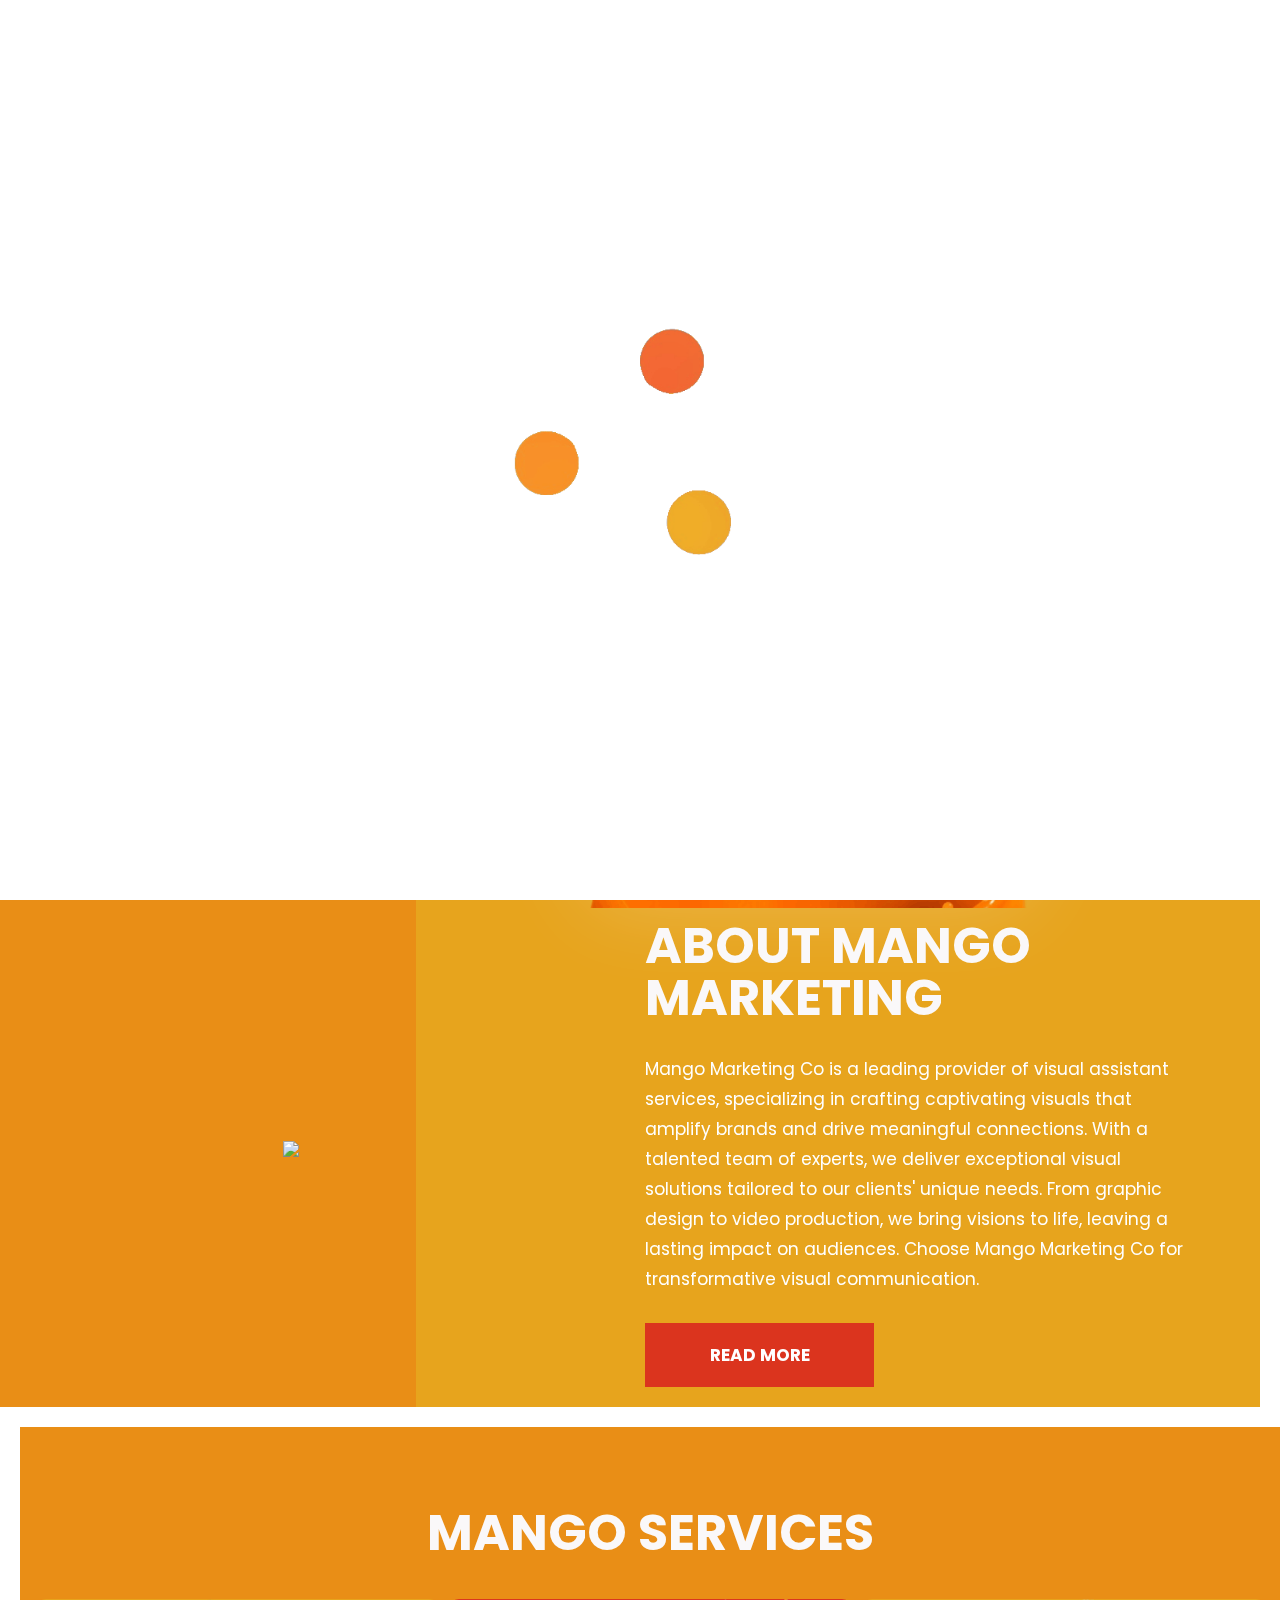
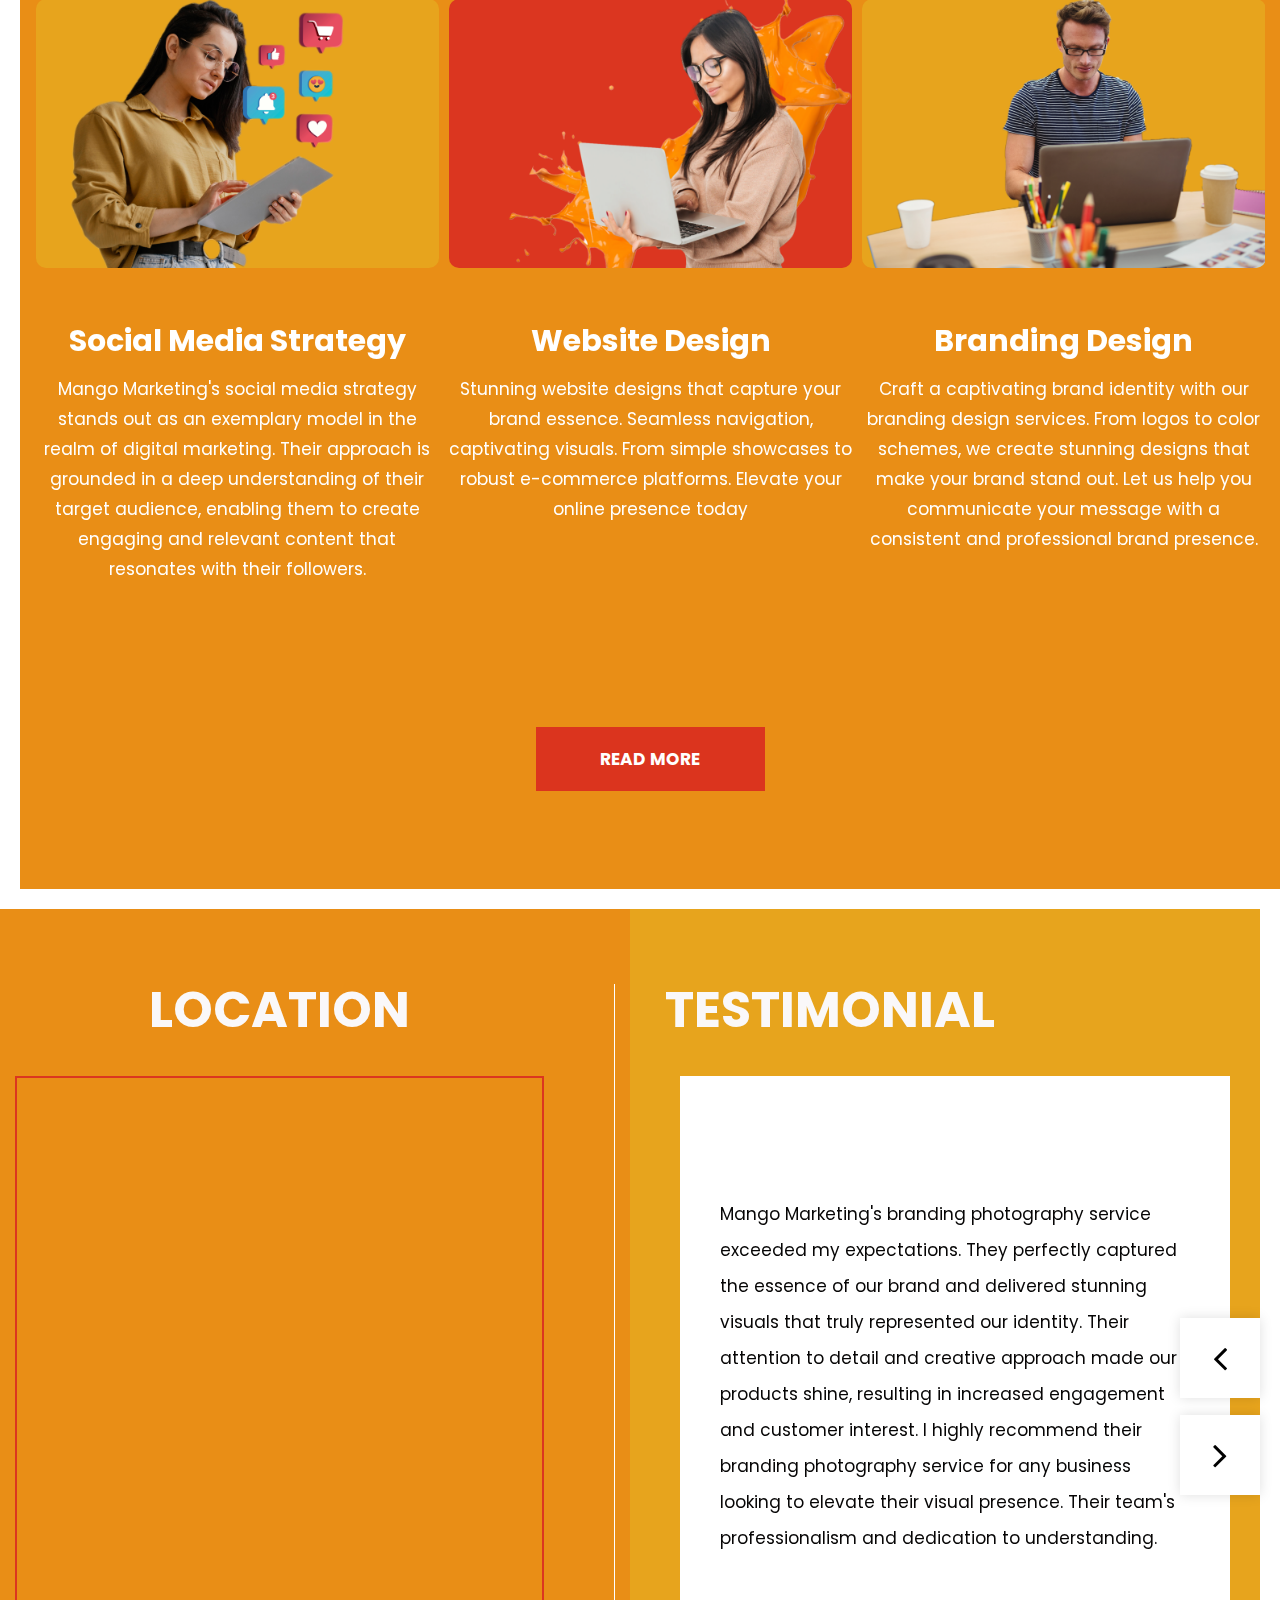
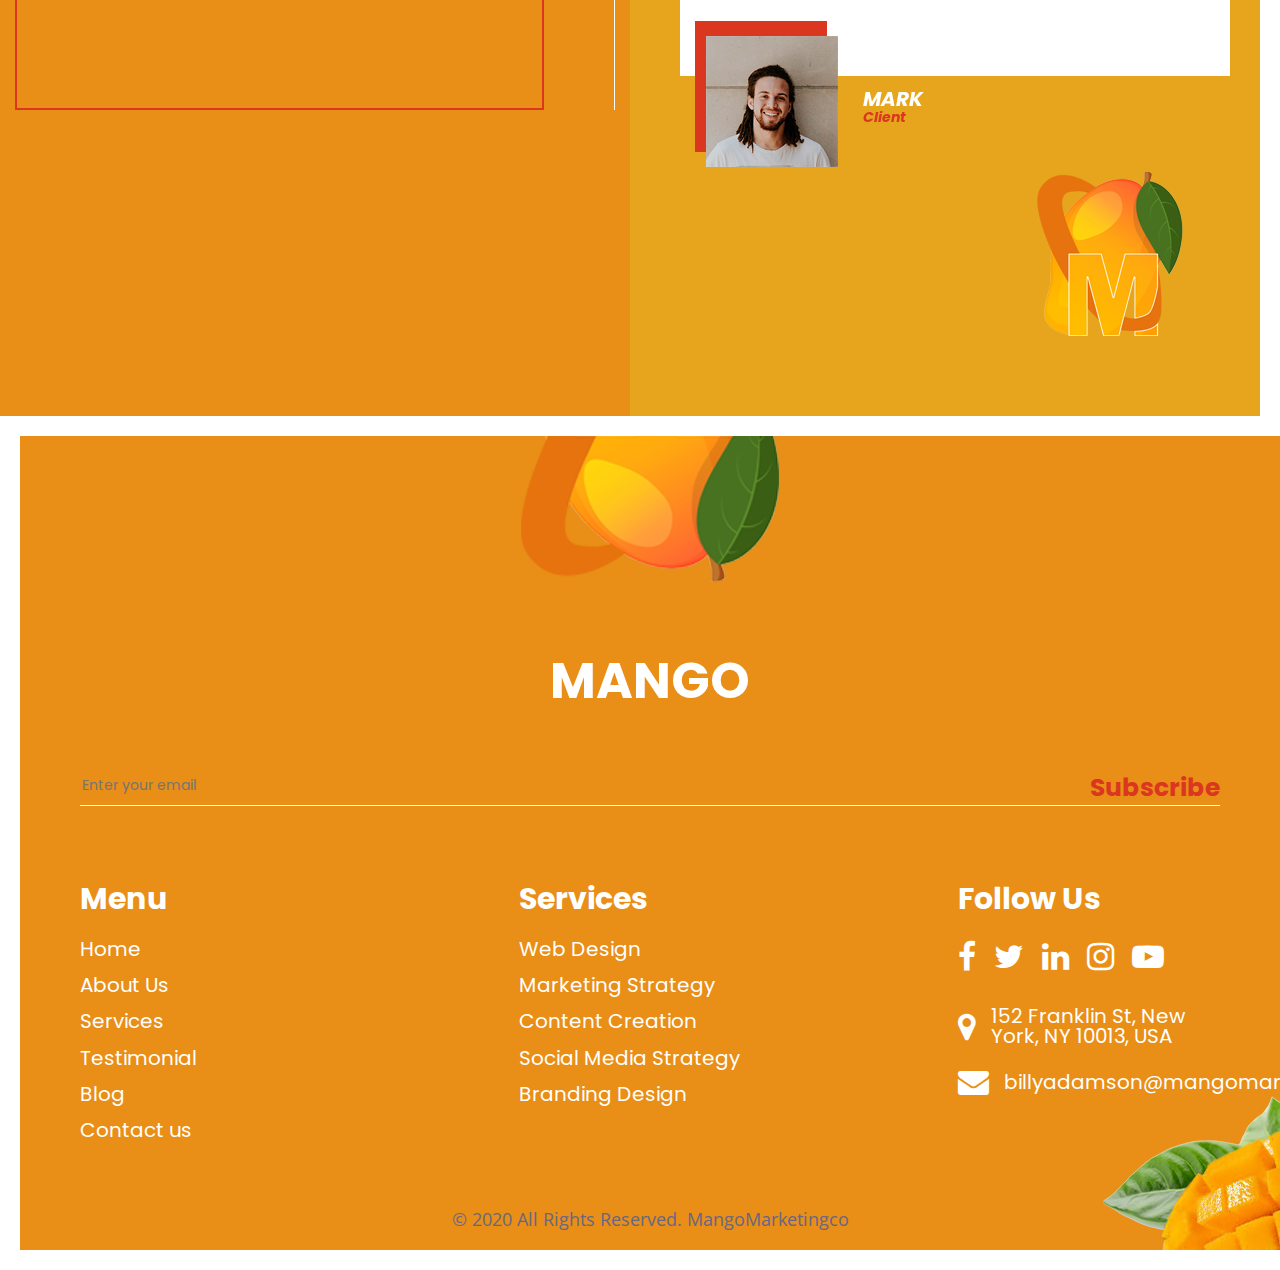
==== index.html @ a898ea61 "content update" ====
<!DOCTYPE html>
<html lang="en">
  <head>
    <!-- basic -->
    <meta charset="utf-8" />
    <meta http-equiv="X-UA-Compatible" content="IE=edge" />
    <!-- mobile metas -->
    <meta name="viewport" content="width=device-width, initial-scale=1" />
    <meta name="viewport" content="initial-scale=1, maximum-scale=1" />
    <!-- site metas -->
    <title>Mango Marketing</title>
    <meta name="keywords" content="" />
    <meta name="description" content="" />
    <meta name="author" content="" />
    <!-- bootstrap css -->
    <link rel="stylesheet" href="css/bootstrap.min.css" />
    <!-- style css -->
    <link rel="stylesheet" href="css/style.css" />
    <!-- Responsive-->
    <link rel="stylesheet" href="css/responsive.css" />
    <!-- fevicon -->
    <link rel="icon" href="images/mangologo.png" type="image/gif" />
    <!-- Scrollbar Custom CSS -->
    <link rel="stylesheet" href="css/jquery.mCustomScrollbar.min.css" />
    <link rel="stylesheet" href="css/owl.carousel.min.css" />

    <!-- Tweaks for older IEs-->
    <link
      rel="stylesheet"
      href="https://netdna.bootstrapcdn.com/font-awesome/4.0.3/css/font-awesome.css"
    />
    <link
      rel="stylesheet"
      href="https://cdnjs.cloudflare.com/ajax/libs/fancybox/2.1.5/jquery.fancybox.min.css"
      media="screen"
    />
    <link
      rel="stylesheet"
      href="https://rawgit.com/LeshikJanz/libraries/master/Bootstrap/baguetteBox.min.css"
    />
    <!--[if lt IE 9]>
      <script src="https://oss.maxcdn.com/html5shiv/3.7.3/html5shiv.min.js"></script>
      <script src="https://oss.maxcdn.com/respond/1.4.2/respond.min.js"></script
    ><![endif]-->
  </head>
  <!-- body -->
  <body class="main-layout">
    <!-- loader  -->
    <div class="loader_bg">
      <div class="loader"><img src="images/loading.gif" alt="#" /></div>
    </div>
    <!-- end loader -->
    <!-- header -->
    <div class="header">
      <div class="container-fluid">
        <div class="row d_flex">
          <div class="col-xl-1 col-lg-3 col-sm-2 col logo_section">
            <div class="full">
              <div class="center-desk">
                <div class="logo">
                  <a href="index.html">Mango</a>
                </div>
              </div>
            </div>
          </div>
          <div class="col-xl-7 col-lg-9 col-md-10 col-sm-12">
            <nav class="navigation navbar navbar-expand-md navbar-dark">
              <button
                class="navbar-toggler"
                type="button"
                data-toggle="collapse"
                data-target="#navbarsExample04"
                aria-controls="navbarsExample04"
                aria-expanded="false"
                aria-label="Toggle navigation"
              >
                <span class="navbar-toggler-icon"></span>
              </button>
              <div class="collapse navbar-collapse" id="navbarsExample04">
                <ul class="navbar-nav mr-auto">
                  <li class="nav-item active">
                    <a class="nav-link" href="index.html">Home</a>
                  </li>
                  <li class="nav-item">
                    <a class="nav-link" href="about.html">About</a>
                  </li>
                  <li class="nav-item">
                    <a class="nav-link" href="service.html">Service</a>
                  </li>
                  <li class="nav-item">
                    <a class="nav-link" href="testimonial.html">Testimonial</a>
                  </li>
                  <li class="nav-item">
                    <a class="nav-link" href="contact.html">Contact Us</a>
                  </li>
                  <li class="nav-item">
                    <a
                      class="nav-link"
                      style="background: transparent"
                      href="Javascript:void(0)"
                      ><i class="fa fa-search"></i
                    ></a>
                  </li>
                </ul>
              </div>
            </nav>
          </div>
          <div class="col-md-4 re_no">
            <ul class="infomaco">
              <li>
                <i class="fa fa-phone" aria-hidden="true"></i
                >billyadamson@mangomarketingco.site
              </li>
            </ul>
          </div>
        </div>
      </div>
    </div>
    <!-- end header inner -->
    <!-- end header -->
    <!-- top -->
    <div class="full_bg">
      <div class="slider_main">
        <div class="container">
          <div class="row">
            <div class="col-md-12">
              <!-- carousel code -->
              <div id="carouselExampleIndicators" class="carousel slide">
                <ol class="carousel-indicators">
                  <li
                    data-target="#carouselExampleIndicators"
                    data-slide-to="0"
                    class="active"
                  ></li>
                  <li
                    data-target="#carouselExampleIndicators"
                    data-slide-to="1"
                  ></li>
                  <li
                    data-target="#carouselExampleIndicators"
                    data-slide-to="2"
                  ></li>
                </ol>
                <div class="carousel-inner">
                  <!-- first slide -->
                  <div class="carousel-item active">
                    <div class="carousel-caption relative">
                      <div class="row d_flex">
                        <div class="col-md-5">
                          <div class="zon_text">
                            <h1
                              data-animation="animated bounceInLeft"
                              style="z-index: 1"
                            >
                              Mango<br />
                              Marketing
                            </h1>
                            <p data-animation="animated bounceInLeft">
                              In the dynamic and competitive business world,
                              success hinges upon visionary thinking that
                              anticipates market trends and identifies new
                              opportunities. Adapting swiftly to changing
                              landscapes and customer demands is crucial.
                            </p>
                            <button
                              class="btn btn-primary read_more bounceInLeft"
                              data-animation="animated bounceInLeft"
                            >
                              Read More
                            </button>
                            <button
                              class="btn btn-primary read_more bounceInLeft"
                              data-animation="animated bounceInLeft"
                            >
                              Apply Now
                            </button>
                          </div>
                        </div>
                        <div class="col-md-7">
                          <!-- <div class="coff_img">
                            <figure>
                              <img src="images/women2.png" alt="#" />
                            </figure>
                          </div> -->
                        </div>
                      </div>
                    </div>
                  </div>
                  <!-- second slide -->
                  <div class="carousel-item">
                    <div class="carousel-caption relative">
                      <div class="row d_flex">
                        <div class="col-md-5">
                          <div class="zon_text">
                            <h1
                              data-animation="animated bounceInLeft"
                              style="z-index: 1"
                            >
                              Mango<br />
                              Marketing
                            </h1>
                            <p data-animation="animated bounceInLeft">
                              In the dynamic and competitive business world,
                              success hinges upon visionary thinking that
                              anticipates market trends and identifies new
                              opportunities. Adapting swiftly to changing
                              landscapes and customer demands is crucial.
                            </p>
                            <button
                              class="btn btn-primary read_more bounceInLeft"
                              data-animation="animated bounceInLeft"
                            >
                              Read More
                            </button>
                            <button
                              class="btn btn-primary read_more bounceInLeft"
                              data-animation="animated bounceInLeft"
                            >
                              Apply Now
                            </button>
                          </div>
                        </div>
                        <div class="col-md-7">
                          <!-- <div class="coff_img">
                            <figure>
                              <img src="images/women2.png" alt="#" />
                            </figure>
                          </div> -->
                        </div>
                      </div>
                    </div>
                  </div>
                  <!-- third slide-->
                  <div class="carousel-item">
                    <div class="carousel-caption relative">
                      <div class="row d_flex">
                        <div class="col-md-5">
                          <div class="zon_text">
                            <h1
                              data-animation="animated bounceInLeft"
                              style="z-index: 1"
                            >
                              Mango<br />
                              Marketing
                            </h1>
                            <p data-animation="animated bounceInLeft">
                              In the dynamic and competitive business world,
                              success hinges upon visionary thinking that
                              anticipates market trends and identifies new
                              opportunities.
                            </p>
                            <button
                              class="btn btn-primary read_more bounceInLeft"
                              data-animation="animated bounceInLeft"
                            >
                              Read More
                            </button>
                            <button
                              class="btn btn-primary read_more bounceInLeft"
                              data-animation="animated bounceInLeft"
                            >
                              Apply Now
                            </button>
                          </div>
                        </div>
                        <div class="col-md-7">
                          <!-- <div class="coff_img">
                            <figure>
                              <img src="images/women2.png" alt="#" />
                            </figure>
                          </div> -->
                        </div>
                      </div>
                    </div>
                  </div>
                </div>
                <!-- controls -->
              </div>
            </div>
          </div>
        </div>
        <div class="coff_img">
          <figure>
            <img src="images/women2.png" alt="#" />
          </figure>
        </div>
      </div>
    </div>
    <!-- end banner -->
    <!-- about -->
    <div class="about">
      <div class="container">
        <div class="row d_flex grid">
          <div class="col-md-6">
            <div class="about_img text_align_center">
              <figure>
                <img src="images/aboutpic.png" alt="#" />
              </figure>
            </div>
          </div>
          <div class="col-md-6 order1">
            <div class="titlepage text_align_left">
              <h2>About Mango Marketing</h2>
              <p>
                Mango Marketing Co is a leading provider of visual assistant
                services, specializing in crafting captivating visuals that
                amplify brands and drive meaningful connections. With a talented
                team of experts, we deliver exceptional visual solutions
                tailored to our clients' unique needs. From graphic design to
                video production, we bring visions to life, leaving a lasting
                impact on audiences. Choose Mango Marketing Co for
                transformative visual communication.
              </p>
              <a class="read_more" href="about.html">Read More</a>
            </div>
          </div>
        </div>
      </div>
    </div>
    <!-- end about -->
    <!-- service -->
    <div class="service">
      <div class="container-fluid">
        <div class="row">
          <div class="col-md-12">
            <div class="titlepage text_align_center">
              <h2>Mango Services</h2>
            </div>
          </div>
        </div>
        <div class="row">
          <div class="col-sm-12">
            <div class="owl-carousel owl-theme">
              <div class="item">
                <div class="service_box text_align_center">
                  <div class="ser_img">
                    <figure><img src="images/ser_img1.png" alt="#" /></figure>
                  </div>
                  <h3>Website Design</h3>
                  <p>
                    Stunning website designs that capture your brand essence.
                    Seamless navigation, captivating visuals. From simple
                    showcases to robust e-commerce platforms. Elevate your
                    online presence today
                  </p>
                </div>
              </div>
              <div class="item">
                <div class="service_box text_align_center">
                  <div class="ser_img">
                    <figure>
                      <img
                        src="images/brandesign.png"
                        alt="#"
                        style="border-radius: 10px"
                      />
                    </figure>
                  </div>
                  <h3>Branding Design</h3>
                  <p>
                    Craft a captivating brand identity with our branding design
                    services. From logos to color schemes, we create stunning
                    designs that make your brand stand out. Let us help you
                    communicate your message with a consistent and professional
                    brand presence.
                  </p>
                </div>
              </div>
              <div class="item">
                <div class="service_box text_align_center">
                  <div class="ser_img">
                    <figure><img src="images/ser_img2.png" alt="#" /></figure>
                  </div>
                  <h3>Marketing Strategies</h3>
                  <p>
                    Maximize your marketing impact with our expert strategies.
                    Reach your target audience, drive growth, and increase brand
                    visibility. Tailored solutions for optimal ROI.
                  </p>
                </div>
              </div>
              <div class="item">
                <div class="service_box text_align_center">
                  <div class="ser_img">
                    <figure>
                      <img
                        src="images/BrandD.png"
                        alt="#"
                        style="border-radius: 10px"
                      />
                    </figure>
                  </div>
                  <h3>Branding Photography</h3>
                  <p>
                    We capture the essence of your brand through visually
                    captivating images. From product photography to lifestyle
                    shots and corporate headshots, our professional visuals
                    align with your brand identity, engaging your audience and
                    leaving a lasting impression.
                  </p>
                </div>
              </div>
              <div class="item">
                <div class="service_box text_align_center">
                  <div class="ser_img">
                    <figure><img src="images/social.png" alt="#" /></figure>
                  </div>
                  <h3>Social Media Strategy</h3>
                  <p>
                    Mango Marketing's social media strategy stands out as an
                    exemplary model in the realm of digital marketing. Their
                    approach is grounded in a deep understanding of their target
                    audience, enabling them to create engaging and relevant
                    content that resonates with their followers.
                  </p>
                </div>
              </div>
            </div>
          </div>
          <div class="col-md-12">
            <a class="read_more" href="service.html">Read More</a>
          </div>
        </div>
      </div>
    </div>
    <!-- end service -->
    <!-- section blue_bg -->
    <div class="section blue_bg">
      <div class="container-fluid">
        <div class="row">
          <!-- contact -->
          <div class="col-lg-6 col-md-12">
            <div class="contact">
              <div class="row">
                <div class="col-md-12">
                  <div class="titlepage text_align_center">
                    <h2>Location</h2>
                  </div>
                </div>
                <div class="col-md-12">
                  <div class="map-frame">
                    <iframe
                      src="https://www.google.com/maps/embed?pb=!1m18!1m12!1m3!1d3023.93632113094!2d-74.0078633!3d40.7194183!2m3!1f0!2f0!3f0!3m2!1i1024!2i768!4f13.1!3m3!1m2!1s0x89c259f55dde0981%3A0x5539daeee0fb374d!2s152%20Franklin%20St%2C%20New%20York%2C%20NY%2010013%2C%20USA!5e0!3m2!1sen!2sph!4v1685618231397!5m2!1sen!2sph"
                      width="600"
                      height="450"
                      style="border: 0"
                      allowfullscreen=""
                      loading="lazy"
                      referrerpolicy="no-referrer-when-downgrade"
                    ></iframe>
                  </div>
                </div>
              </div>
            </div>
          </div>
          <!-- contact -->
          <!-- testimonial section -->
          <div class="col-lg-6 col-md-12">
            <div class="testimonial">
              <div class="row">
                <div class="col-md-12">
                  <div class="titlepage text_align_left">
                    <h2>Testimonial</h2>
                  </div>
                </div>
              </div>
              <div class="row">
                <div class="col-md-12">
                  <div
                    id="myCarousel"
                    class="carousel slide testimonial_Carousel"
                    data-ride="carousel"
                  >
                    <ol class="carousel-indicators">
                      <li
                        data-target="#myCarousel"
                        data-slide-to="0"
                        class="active"
                      ></li>
                      <li data-target="#myCarousel" data-slide-to="1"></li>
                      <li data-target="#myCarousel" data-slide-to="2"></li>
                    </ol>
                    <div class="carousel-inner">
                      <div class="carousel-item active">
                        <div class="container">
                          <div class="carousel-caption">
                            <div class="row">
                              <div class="col-md-12">
                                <div class="testimonial_box text_align_left">
                                  <p>
                                    Mango Marketing's branding photography
                                    service exceeded my expectations. They
                                    perfectly captured the essence of our brand
                                    and delivered stunning visuals that truly
                                    represented our identity. Their attention to
                                    detail and creative approach made our
                                    products shine, resulting in increased
                                    engagement and customer interest. I highly
                                    recommend their branding photography service
                                    for any business looking to elevate their
                                    visual presence. Their team's
                                    professionalism and dedication to
                                    understanding.
                                  </p>
                                </div>
                              </div>
                              <div class="col-md-12">
                                <div class="testimonial_pro">
                                  <figure>
                                    <img src="images/test_pro.jpg" alt="#" />
                                  </figure>
                                  <h3>
                                    Mark<br /><span class="cust">Client</span>
                                  </h3>
                                </div>
                              </div>
                            </div>
                          </div>
                        </div>
                      </div>
                      <div class="carousel-item">
                        <div class="container">
                          <div class="carousel-caption">
                            <div class="row">
                              <div class="col-md-12">
                                <div class="testimonial_box text_align_left">
                                  <p>
                                    Working with Mango Marketing on our web
                                    design was a game-changer for our online
                                    presence. They seamlessly integrated our
                                    brand elements and created a visually
                                    appealing, user-friendly website that
                                    perfectly showcased our products and
                                    services. Their team's expertise and
                                    professionalism ensured a smooth development
                                    process, and the final result exceeded our
                                    expectations. We have seen a significant
                                    boost in website traffic and conversions
                                    since launching the new design.
                                  </p>
                                </div>
                              </div>
                              <div class="col-md-12">
                                <div class="testimonial_pro">
                                  <figure>
                                    <img src="images/american.png" alt="#" />
                                  </figure>
                                  <h3>
                                    Nicolas<br /><span class="cust"
                                      >Client</span
                                    >
                                  </h3>
                                </div>
                              </div>
                            </div>
                          </div>
                        </div>
                      </div>
                      <div class="carousel-item">
                        <div class="container">
                          <div class="carousel-caption">
                            <div class="row">
                              <div class="col-md-12">
                                <div class="testimonial_box text_align_left">
                                  <p>
                                    Mango Marketing's social media strategy
                                    helped us establish a strong online presence
                                    and connect with our target audience
                                    effectively. Their team crafted engaging
                                    content tailored to our brand and industry,
                                    resulting in increased follower growth and
                                    user engagement. They also provided valuable
                                    insights through analytics, enabling us to
                                    refine our approach and achieve tangible
                                    results. We are delighted with the impact
                                    their social media strategy has had on our
                                    business.
                                  </p>
                                </div>
                              </div>
                              <div class="col-md-12">
                                <div class="testimonial_pro">
                                  <figure>
                                    <img src="images/rika.png" alt="#" />
                                  </figure>
                                  <h3>
                                    Rika<br /><span class="cust">Client</span>
                                  </h3>
                                </div>
                              </div>
                            </div>
                          </div>
                        </div>
                      </div>
                      <div class="carousel-item">
                        <div class="container">
                          <div class="carousel-caption">
                            <div class="row">
                              <div class="col-md-12">
                                <div class="testimonial_box text_align_left">
                                  <p>
                                    Mango Marketing's marketing strategy
                                    transformed our business. Their team
                                    conducted a comprehensive analysis of our
                                    industry, competitors, and target market,
                                    enabling them to develop a tailored
                                    marketing plan that perfectly aligned with
                                    our goals. Their innovative ideas and
                                    strategic recommendations led to increased
                                    brand visibility, customer acquisition, and
                                    revenue growth. We highly recommend Mango
                                    Marketing's marketing strategy services to
                                    any business seeking to achieve measurable
                                    success.
                                  </p>
                                </div>
                              </div>
                              <div class="col-md-12">
                                <div class="testimonial_pro">
                                  <figure>
                                    <img src="images/director.png" alt="#" />
                                  </figure>
                                  <h3>
                                    Evenstone<br /><span class="cust"
                                      >Client</span
                                    >
                                  </h3>
                                </div>
                              </div>
                            </div>
                          </div>
                        </div>
                      </div>
                      <div class="carousel-item">
                        <div class="container">
                          <div class="carousel-caption">
                            <div class="row">
                              <div class="col-md-12">
                                <div class="testimonial_box text_align_left">
                                  <p>
                                    Mango Marketing's branding design services
                                    helped us create a cohesive and impactful
                                    brand identity. Their talented designers
                                    translated our vision into stunning visual
                                    assets, including logos, color palettes, and
                                    brand guidelines. The result was a
                                    consistent and memorable brand image that
                                    resonated with our customers. Mango
                                    Marketing's attention to detail, creativity,
                                    and commitment to delivering exceptional
                                    branding design solutions truly set them
                                    apart.
                                  </p>
                                </div>
                              </div>
                              <div class="col-md-12">
                                <div class="testimonial_pro">
                                  <figure>
                                    <img src="images/ceo.png" alt="#" />
                                  </figure>
                                  <h3>
                                    Clint<br /><span class="cust">Client</span>
                                  </h3>
                                </div>
                              </div>
                            </div>
                          </div>
                        </div>
                      </div>
                    </div>
                    <a
                      class="carousel-control-prev"
                      href="#myCarousel"
                      role="button"
                      data-slide="prev"
                    >
                      <i class="fa fa-angle-left" aria-hidden="true"></i>
                      <span class="sr-only">Previous</span>
                    </a>
                    <a
                      class="carousel-control-next"
                      href="#myCarousel"
                      role="button"
                      data-slide="next"
                    >
                      <i class="fa fa-angle-right" aria-hidden="true"></i>
                      <span class="sr-only">Next</span>
                    </a>
                  </div>
                </div>
                <div class="col-md-12">
                  <div class="coff">
                    <figure><img src="images/coff1.png" alt="#" /></figure>
                  </div>
                </div>
              </div>
            </div>
          </div>
          <!-- end testimonial section -->
        </div>
      </div>
    </div>
    <!-- end section blue_bg -->
    <!--  footer -->
    <footer>
      <div class="footer">
        <div class="container">
          <div class="row">
            <div class="col-md-12">
              <a class="logo_bottom" href="index.html">Mango</a>
            </div>
            <div class="col-md-12">
              <form class="form_subscri">
                <div class="row">
                  <div class="col-md-12">
                    <input
                      class="subsrib"
                      placeholder="Enter your email"
                      type="text"
                      name="Enter your email"
                    />
                  </div>
                  <div class="col-md-12">
                    <button class="subsci_btn">Subscribe</button>
                  </div>
                </div>
              </form>
            </div>
            <div class="col-lg-9 col-md-8">
              <div class="row">
                <div class="col-md-6">
                  <div class="infoma text_align_left">
                    <h3>Menu</h3>
                    <ul class="menu_bottom">
                      <li><a href="index.html">Home</a></li>
                      <li><a href="about.html">About Us</a></li>
                      <li><a href="service.html">Services</a></li>
                      <li><a href="testimonial.html">Testimonial</a></li>
                      <li><a href="blog.html">Blog</a></li>
                      <li><a href="contact.html">Contact us</a></li>
                    </ul>
                  </div>
                </div>
                <div class="col-md-6">
                  <div class="infoma text_align_left">
                    <h3>Services</h3>
                    <ul class="menu_bottom">
                      <li><a href="Javascript:void(0)">Web Design</a></li>
                      <li>
                        <a href="Javascript:void(0)">Marketing Strategy </a>
                      </li>
                      <li><a href="Javascript:void(0)">Content Creation</a></li>
                      <li>
                        <a href="Javascript:void(0)">Social Media Strategy</a>
                      </li>
                      <li><a href="Javascript:void(0)">Branding Design</a></li>
                    </ul>
                  </div>
                </div>
              </div>
            </div>
            <div class="col-lg-3 col-md-4">
              <div class="infoma">
                <h3>Follow Us</h3>
                <ul class="social_icon">
                  <li>
                    <a href="Javascript:void(0)"
                      ><i class="fa fa-facebook" aria-hidden="true"></i
                    ></a>
                  </li>
                  <li>
                    <a href="Javascript:void(0)"
                      ><i class="fa fa-twitter" aria-hidden="true"></i
                    ></a>
                  </li>
                  <li>
                    <a href="Javascript:void(0)"
                      ><i class="fa fa-linkedin" aria-hidden="true"></i
                    ></a>
                  </li>
                  <li>
                    <a href="Javascript:void(0)"
                      ><i class="fa fa-instagram" aria-hidden="true"></i
                    ></a>
                  </li>
                  <li>
                    <a href="Javascript:void(0)"
                      ><i class="fa fa-youtube-play" aria-hidden="true"></i
                    ></a>
                  </li>
                </ul>
                <ul class="conta">
                  <li>
                    <i class="fa fa-map-marker" aria-hidden="true"></i>152
                    Franklin St, New York, NY 10013, USA
                  </li>
                  <li>
                    <i class="fa fa-envelope" aria-hidden="true"></i
                    ><a href="Javascript:void(0)"
                      >billyadamson@mangomarketingco.site</a
                    >
                  </li>
                </ul>
              </div>
            </div>
          </div>
        </div>
        <div class="copyright">
          <div class="container">
            <div class="row">
              <div class="col-md-12">
                <p>
                  © 2020 All Rights Reserved.
                  <a href="#"> MangoMarketingco</a>
                </p>
              </div>
            </div>
          </div>
        </div>
      </div>
    </footer>
    <!-- end footer -->
    <!-- Javascript files-->
    <script src="js/jquery.min.js"></script>
    <script src="js/bootstrap.bundle.min.js"></script>
    <script src="js/jquery-3.0.0.min.js"></script>
    <!-- sidebar -->

    <script src="js/jquery.mCustomScrollbar.concat.min.js"></script>
    <script src="https://cdnjs.cloudflare.com/ajax/libs/baguettebox.js/1.8.1/baguetteBox.min.js"></script>
    <script src="js/owl.carousel.min.js"></script>
    <script src="js/custom.js"></script>
  </body>
</html>
---- css/style.css ----
/*--------------------------------------------------------------------- File Name: style.css ---------------------------------------------------------------------*/

/*--------------------------------------------------------------------- import Fonts ---------------------------------------------------------------------*/

@import url("https://fonts.googleapis.com/css?family=Open+Sans:400,600,600i,700,800&display=swap");
@import url("https://fonts.googleapis.com/css?family=Poppins:100,100i,200,200i,300,300i,400,400i,500,500i,600,600i,700,700i,800,800i,900,900i");
@import url("https://fonts.googleapis.com/css?family=Roboto:300,400,500,700,900&display=swap");

/*****---------------------------------------- 1) font-family: 'Rajdhani', sans-serif;
 2) font-family: 'Poppins', sans-serif;
 ----------------------------------------*****/

/*--------------------------------------------------------------------- import Files ---------------------------------------------------------------------*/

@import url(animate.min.css);
@import url(normalize.css);
@import url(icomoon.css);
@import url(font-awesome.min.css);
@import url(owl.carousel.min.css);
@import url(swiper.min.css);
@import url(slick.css);
@import url(jquery.fancybox.min.css);
@import url(jquery-ui.css);
@import url(nice-select.css);

/*--------------------------------------------------------------------- skeleton ---------------------------------------------------------------------*/

* {
  box-sizing: border-box !important;
}

.container {
  max-width: 1170px;
}

html {
  scroll-behavior: smooth;
}

body {
  color: #e98e16;
  font-size: 14px;
  font-family: "Poppins", sans-serif;
  line-height: 1.80857;
  font-weight: normal;
}

a {
  color: #1f1f1f;
  text-decoration: none !important;
  outline: none !important;
  -webkit-transition: all 0.3s ease-in-out;
  -moz-transition: all 0.3s ease-in-out;
  -ms-transition: all 0.3s ease-in-out;
  -o-transition: all 0.3s ease-in-out;
  transition: all 0.3s ease-in-out;
}

h1,
h2,
h3,
h4,
h5,
h6 {
  letter-spacing: 0;
  font-weight: normal;
  position: relative;
  padding: 0;
  font-weight: normal;
  line-height: normal;
  color: #faf8f9;
  margin: 0;
}

h1 {
  font-size: 24px;
}

h2 {
  font-size: 22px;
}

h3 {
  font-size: 18px;
}

h4 {
  font-size: 16px;
}

h5 {
  font-size: 14px;
}

h6 {
  font-size: 13px;
}

*,
*::after,
*::before {
  -webkit-box-sizing: border-box;
  -moz-box-sizing: border-box;
  box-sizing: border-box;
}

h1 a,
h2 a,
h3 a,
h4 a,
h5 a,
h6 a {
  color: #212121;
  text-decoration: none !important;
  opacity: 1;
}

button:focus {
  outline: none;
}

ul,
li,
ol {
  margin: 0px;
  padding: 0px;
  list-style: none;
}

p {
  margin: 0px;
  font-weight: 400;
  font-size: 17px;
  line-height: 24px;
}

a {
  color: #222222;
  text-decoration: none;
  outline: none !important;
}

a,
.btn {
  text-decoration: none !important;
  outline: none !important;
  -webkit-transition: all 0.3s ease-in-out;
  -moz-transition: all 0.3s ease-in-out;
  -ms-transition: all 0.3s ease-in-out;
  -o-transition: all 0.3s ease-in-out;
  transition: all 0.3s ease-in-out;
}

img {
  max-width: 100%;
  height: auto;
}

:focus {
  outline: 0;
}

.btn-custom {
  margin-top: 20px;
  background-color: transparent !important;
  border: 2px solid #ddd;
  padding: 12px 40px;
  font-size: 16px;
}

.lead {
  font-size: 18px;
  line-height: 30px;
  color: #767676;
  margin: 0;
  padding: 0;
}

.form-control:focus {
  border-color: #ffffff !important;
  box-shadow: 0 0 0 0.2rem rgba(255, 255, 255, 0.25);
}

.navbar-form input {
  border: none !important;
}

.badge {
  font-weight: 500;
}

blockquote {
  margin: 20px 0 20px;
  padding: 30px;
}

button {
  border: 0;
  margin: 0;
  padding: 0;
  cursor: pointer;
}

.full {
  float: left;
  width: 100%;
}

.full {
  width: 100%;
  float: left;
  margin: 0;
  padding: 0;
}

/**-- heading section --**/

/*---------------------------- preloader area ----------------------------*/

.loader_bg {
  position: fixed;
  z-index: 9999999;
  background: #fff;
  width: 100%;
  height: 100%;
}

.loader {
  height: 100%;
  width: 100%;
  position: absolute;
  left: 0;
  top: 0;
  display: flex;
  justify-content: center;
  align-items: center;
}

.loader img {
  width: 280px;
}

.titlepage {
  padding-bottom: 40px;
}

.titlepage h2 {
  font-size: 50px;
  color: #faf8f9;
  line-height: 52px;
  font-weight: bold;
  text-transform: uppercase;
  padding: 0;
  display: inline-block;
}

.d_flex {
  display: flex;
  align-items: center;
  flex-wrap: wrap;
}

.read_more {
  font-size: 17px;
  background-color: #db341e;
  color: #fff;
  line-height: 64px;
  width: 100%;
  max-width: 229px;
  text-align: center;
  display: inline-block;
  transition: ease-in all 0.5s;
  font-weight: bold;
  border-radius: 0;
  border: inherit;
  height: 64px;
  text-transform: uppercase;
}

.read_more:hover {
  background: #000000;
  color: #fff;
  transition: ease-in all 0.5s;
}

.text_align_left {
  text-align: left;
}

.text_align_right {
  text-align: right;
}

.text_align_center {
  text-align: center;
}

/*-- header --*/

.header {
  background: transparent;
  width: 100%;
  padding: 0 30px;
  position: absolute;
}

.logo a {
  color: #fff !important;
  font-size: 25px;
  text-transform: uppercase;
  font-weight: bold;
  line-height: 30px;
  height: 50px !important;
  display: block;
  text-align: left;
  padding-top: 36px;
}

ul.infomaco {
  padding-top: 41px;
  display: flex;
  justify-content: flex-end;
  flex-wrap: wrap;
}

ul.infomaco li {
  color: #fff;
  padding-right: 25px;
  display: flex;
  align-items: center;
  flex-wrap: wrap;
  font-size: 16px;
}

ul.infomaco li:last-child {
  padding-right: 0;
}

ul.infomaco li i {
  padding-right: 10px;
  color: #fff;
}

ul.infomaco li a {
  color: #fff;
}

.navigation.navbar {
  float: left;
  padding: 0;
}

.navigation.navbar-dark .navbar-nav .nav-link {
  padding: 50px 23px 10px 23px;
  color: #fff;
  font-size: 14px;
  line-height: 15px;
  font-weight: bold;
  text-transform: uppercase;
}

.navigation.navbar-dark .navbar-nav .nav-link:focus,
.navigation.navbar-dark .navbar-nav .nav-link:hover {
  background: #db341e;
}

.navigation.navbar-dark .navbar-nav .active > .nav-link,
.navigation.navbar-dark .navbar-nav .nav-link.active,
.navigation.navbar-dark .navbar-nav .nav-link.show,
.navigation.navbar-dark .navbar-nav .show > .nav-link {
  background: #db341e;
}

.di_no {
  display: none;
}

/** end header **/

/** banner section **/

.full_bg {
  background-image: linear-gradient(to right, #e7a41d 67%, #e98e16 33%);
  border: #fff solid 20px;
  border-top: inherit;
  border-right: inherit;
  height: 100vh;
}

.slider_main {
  padding-top: 10%;
  height: 100%;
}

.carousel-caption h1 {
  animation-delay: 1s;
}

.carousel-caption p {
  animation-delay: 2s;
}

.carousel-caption button {
  animation-delay: 3s;
}

.zon_text {
  max-width: 439px;
  float: right;
}

.coff_img img{
  height: 700px;
  right: 10px;
  position: absolute;
  top: 208px;
}

@media screen and (max-width: 768px) {
  .coff_img img{
    content: "";
    display: none;
  }
}

.zon_text h1 {
  text-align: left;
  font-size: 121px;
  line-height: 120px;
  color: #fff;
  font-weight: bold;
  padding-bottom: 48px;
  text-transform: uppercase;
}

.zon_text p {
  text-align: left;
  padding: 0;
  font-size: 17px;
  line-height: 25px;
  color: #fff;
  font-weight: 400;
  padding-bottom: 50px;
}

.zon_text .read_more {
  max-width: 200px;
  float: left;
  margin-right: 10px;
}

.zon_text .btn-primary.focus,
.btn-primary {
  padding: 0;
}

.zon_text .btn-primary.focus,
.btn-primary:focus {
  box-shadow: inherit;
}

.zon_text .carousel-caption button {
  margin-top: 0;
}

.coff_img figure {
  margin: 0;
}

.coff_img figure img {
  filter: drop-shadow(0px 0px 41px #fff3);
}

.relative {
  left: 0;
  right: 0;
  text-align: center;
  position: inherit;
}

.carousel-item {
  height: 100%;
  width: 100%;
}

.slider_main .carousel-indicators {
  display: none;
}

#carouselExampleIndicators .carousel-control-prev {
  top: 20% !important;
  left: -15px;
}

#carouselExampleIndicators .carousel-control-next {
  right: inherit;
  left: -15px;
  top: 40% !important;
}

@media screen and (max-width:768px) {
     #carouselExampleIndicators .carousel-control-prev {
          top: 200% !important;
          left: 290px;
        }
     #carouselExampleIndicators .carousel-control-next {
          right: inherit;
          left: 290px;
          top: 50% !important;
        }  
}

@media screen and (max-width: 768px) {
  #carouselExampleIndicators .carousel-control-next:focus,
  #carouselExampleIndicators .carousel-control-next:hover,
  #carouselExampleIndicators .carousel-control-prev:focus,
  #carouselExampleIndicators .carousel-control-prev:hover {
    background-color: #db341e;
    color: #fff;
    height: 40px;
  }

}

#carouselExampleIndicators .carousel-control-prev,
#carouselExampleIndicators .carousel-control-next {
  width: 89px;
  height: 89px;
  background-color: #ffffff;
  color: #000000;
  font-size: 45px;
  opacity: 1;
  top: 100%;
}

@media screen and (max-width:768px) {
     #carouselExampleIndicators .carousel-control-prev,
     #carouselExampleIndicators .carousel-control-next {
     height: 40px;
     background-color: #ffffff;
     color: #000000;
     font-size: 45px;
     opacity: 1;
     top: 100%;
     }
}


#carouselExampleIndicators .carousel-control-next:focus,
#carouselExampleIndicators .carousel-control-next:hover,
#carouselExampleIndicators .carousel-control-prev:focus,
#carouselExampleIndicators .carousel-control-prev:hover {
  background-color: #db341e;
  color: #fff;
}

/** end banner section **/

/** about section **/

.about {
  background: linear-gradient(to left, #e7a41d 67%, #e98e16 33%);
  border: #fff solid 20px;
  border-top: inherit !important;
  border-left: inherit !important;
  padding-top: 20px;
  padding-bottom: 20px;
}

.about .titlepage {
  padding-bottom: 0;
}

.about .titlepage h2 {
  padding-bottom: 30px;
}

.about .titlepage p {
  font-weight: 400;
  font-size: 17px;
  line-height: 30px;
  color: #fff;
  padding-bottom: 29px;
}

.about_img {
  padding-right: 40px;
  margin-left: -40px;
}

.about_img figure {
  margin: 0;
}

.about_img figure img {
  max-width: 100%;
}

.about .read_more {
  display: block;
}

/** end about section **/

/** service **/

.service {
  background:  #e98e16;
  border-left: #fff solid 20px;
  padding-bottom: 98px;
  padding-top: 80px;
}

.service .titlepage {
  padding-bottom: 40px;
}

.service .titlepage p {
  line-height: 30px;
  color: #fff;
  padding-top: 15px;
}

.service_box {
  margin-bottom: 50px;
}

.ser_img {
  background: #e7a41d;
  border-radius: 10px;
}

.ser_img figure {
  margin: 0;
}

.ser_img figure img {
  max-width: 100%;
}

.service_box h3 {
  color: #fff;
  font-size: 30px;
  font-weight: bold;
  padding-top: 50px;
}

.service_box p {
  padding-top: 10px;
  color: #fff;
  line-height: 30px;
}

.owl-item.active.center {
  transform: scale(1) !important;
}

.owl-item.active.center .ser_img {
  background: #db3620;
}

/* .owl-item.active {
  transform: scale(0.8) !important;
} */

/* .owl-carousel .owl-nav.disabled {
  display: inherit !important;
  position: absolute;
  left: -15px !important;
  top: 84%;
} */

/* .owl-nav.disabled .owl-prev {
  left: 0 !important;
  position: absolute !important;
  top: 108% !important;
}

.owl-nav.disabled .owl-prev,
.owl-nav.disabled .owl-next {
  width: 89px;
  height: 89px;
  background-color: #ffffff !important;
  color: #000000;
  font-size: 60px !important;
  line-height: 30px !important;
  opacity: 1;
} */

.service .read_more {
  margin: 0 auto;
  display: block;
}

/** end service **/

/** section blue_bg **/

.blue_bg {
  background:linear-gradient(to left, #e7a41d 50%, #e98e16 50%);
  padding-top: 75px;
  padding-bottom: 80px;
  border: #fff solid 20px;
  border-bottom: inherit !important;
  border-left: inherit !important;
}

/** contact **/

.contact {
  padding-right: 70px;
  border-right: #fff solid 1px;
}

.main_form {
  width: 100%;
  padding: 1rem;
  border-style: solid;
  border-width: 1px;
  border-color: #db341e;
}

.main_form .contactus {
  padding: 0px 30px;
  margin-bottom: 33px;
  width: 100%;
  height: 74px;
  background: #fff;
  color: #626262;
  font-size: 17px;
  font-weight: normal;
  border: inherit;
  border-radius: 5px;
}

.main_form .textarea {
  margin-bottom: 33px;
  width: 100%;
  background: #fff;
  color: #626262;
  font-size: 17px;
  font-weight: normal;
  padding: 74px 30px 10px 30px;
  height: 178px;
  border: inherit;
  border-radius: 5px;
}

.main_form .send_btn {
  font-size: 17px;
  transition: ease-in all 0.5s;
  background-color: #db3620;
  text-transform: uppercase;
  color: #fff;
  max-width: 236px;
  width: 100%;
  display: block;
  margin-top: 17px !important;
  font-weight: bold;
  height: 80px;
  margin: 0 auto;
  border-radius: 60px;
  line-height: 80px;
}

.main_form .send_btn:hover {
  background-color: #fff;
  transition: ease-in all 0.5s;
  color: #db3620;
}

#request *::placeholder {
  color: #626262;
  opacity: 1;
}

/** end contact **/

/** testimonial section **/

.testimonial {
  padding-left: 20px;
}

.testimonial .titlepage {
  padding-bottom: 40px;
}

.testimonial_box p {
  background: #fff;
  padding: 120px 40px;
  color: #060505;
  font-size: 17px;
  line-height: 36px;
  display: inline-block;
  font-weight: 400;
}

.testimonial_Carousel .carousel-caption {
  position: inherit;
  padding: 0;
}

.testimonial_pro {
  display: flex;
  align-items: center;
  text-align: left;
  flex-wrap: wrap;
  padding-left: 26px;
  margin-top: -40px;
}

.testimonial_pro h3 {
  padding-top: 10px;
  color: #fff;
  font-size: 20px;
  line-height: 16px;
  font-weight: bold;
  text-transform: uppercase;
  font-style: italic;
  padding-left: 25px;
}

.cust {
  color: #db3620;
  text-transform: initial;
  font-size: 14px;
  font-weight: bold;
  font-style: italic;
  line-height: 10px;
}

.testimonial_pro figure {
  margin: 0;
}

.testimonial_pro figure img {
  max-width: 100%;
  text-align: center;
  box-shadow: -11px -15px 0px 0px #db3620;
}

#myCarousel .carousel-indicators {
  display: none;
}

#myCarousel .carousel-caption {
  position: inherit;
  padding: 0;
}

#myCarousel .carousel-indicators {
  display: none;
}

#myCarousel .carousel-control-prev,
#myCarousel .carousel-control-next {
  width: 80px;
  height: 80px;
  background-color: #fff;
  color: #000000;
  font-size: 40px;
  opacity: 1;
  top: 49%;
  box-shadow: #00000021 0 0 12px 0px;
}

#myCarousel .carousel-control-prev {
  left: inherit;
  right: -15px;
  top: 35%;
}

#myCarousel .carousel-control-next {
  right: -15px;
}

#myCarousel .carousel-control-next:focus,
#myCarousel .carousel-control-next:hover,
#myCarousel .carousel-control-prev:focus,
#myCarousel .carousel-control-prev:hover {
  color: #000000;
  background-color: #db3620;
}

.coff {
  text-align: right;
}

.coff figure {
  margin: 0;
}

/** end testimonial section **/

/** end section blue_bg **/

/** footer **/

.footer {
  padding-top: 220px;
  background: #e98e16;
  border: #fff solid 20px;
  border-right: 0 !important;
  position: relative;
}

.footer:before {
  position: absolute;
  content: "";
  background: url(../images/footer_be1.png);
  width: 344px;
  height: 157px;
  background-repeat: no-repeat;
  top: 0;
  margin: 0 auto;
  left: 0;
  right: 0;
}

.footer:after {
  position: absolute;
  content: "";
  background: url(../images/footer_af1.png);
  width: 177px;
  height: 154px;
  background-repeat: no-repeat;
  bottom: 0;
  right: 0;
}

.logo_bottom {
  text-align: center;
  color: #fff !important;
  font-size: 50px;
  text-transform: uppercase;
  font-weight: bold;
  line-height: 50px;
  height: 50px !important;
  display: block;
  margin-bottom: 60px;
}

.form_subscri {
  margin-bottom: 50px;
}

.subsrib {
  width: 100%;
  height: 40px;
  background: transparent;
  color: #ffffff;
  font-size: 14px;
  font-weight: normal;
  border: inherit;
  border-bottom: #fff solid 1px;
  padding-right: 143px;
}

.subsci_btn {
  font-size: 25px;
  transition: ease-in all 0.5s;
  background-color: transparent;
  color: #db3620;
  display: block;
  font-weight: bold;
  float: right;
  line-height: 25px;
  position: absolute;
  top: -31px;
  right: 15px;
}

.subsci_btn:hover {
  transition: ease-in all 0.5s;
  color: #fff;
}

.infoma h3 {
  padding-top: 30px;
  text-align: left;
  font-weight: bold;
  font-size: 30px;
  line-height: 24px;
  color: #fff;
  padding-bottom: 20px;
}

ul.menu_bottom li {
  display: block;
}

ul.menu_bottom li a {
  color: #fff;
  font-size: 20px;
}

@media screen and (max-width:768px) {
  
ul.menu_bottom li a {
  color: #fff;
  font-size: 15px;
}
}

ul.menu_bottom li a:hover {
  color: #db3620;
}

ul.social_icon {
  display: block;
  text-align: left;
  padding-top: 10px;
}

ul.social_icon li {
  display: inline-block;
  margin-right: 14px;
}

ul.social_icon li:last-child {
  margin-right: 0;
}

ul.social_icon li a {
  display: flex;
  align-items: center;
  justify-content: center;
  color: #fff;
}

ul.social_icon li a i {
  font-size: 32px;
  transition: ease-in all 0.5s;
}

ul.social_icon li a:hover {
  color: #db3620;
  transition: ease-in all 0.5s;
}

ul.conta {
  padding-top: 30px;
}

ul.conta li {
  color: #fff;
  text-align: left;
  padding-bottom: 20px;
  font-size: 20px;
  line-height: 20px;
  display: flex;
  align-items: center;
}

@media screen and (max-width:768px) {
  ul.conta li{
    font-size: 15px;
  }
}

ul.conta li:last-child {
  padding-right: 0;
}

ul.conta li i {
  padding-right: 15px;
  text-align: center;
  font-size: 31px;
  color: #fff;
}

ul.conta li a {
  color: #fff;
}

/*subscribe*/

.form_subscri h3 {
  color: #ffffff;
  font-size: 17px;
  text-align: left;
  font-weight: 600;
  padding: 20px 0 2px 0;
}

/* end subscribe*/

.copyright {
  margin-top: 60px;
  padding-bottom: 20px;
}

.copyright p {
  font-family: "Open Sans", sans-serif;
  color: #686784;
  font-size: 18px;
  line-height: 22px;
  text-align: center;
  font-weight: normal;
}

.copyright a {
  color: #686784;
}

.copyright a:hover {
  color: #db3620;
}

/** end footer **/

/**  inner page css **/

.inner_page .header {
  background: linear-gradient(to left, #e7a41d 67%, #e98e16 33%);
  padding-bottom: 44px;
  position: inherit;
}

.inner_page .contact {
  padding-right: 0;
  border: inherit;
}

.inner_page .about,
.inner_page .service {
  border-top: #fff solid 20px !important;
}

.inner_page .testimonial .titlepage {
  text-align: center;
}

/** blog **/

.blog {
  background: #e98e16;
  padding-top: 75px;
  padding-bottom: 80px;
  border: #fff solid 20px;
  border-bottom: inherit !important;
  border-left: inherit !important;
}

.blog .titlepage p {
  line-height: 30px;
  color: #fff;
  padding-top: 15px;
}

.whitebg {
  color: #fff;
}

.blog-box {
  background: #fff;
  margin-bottom: 30px;
}

.blog-box figure {
  margin: 0;
  background: #fff;
  transition: ease-in all 0.4s;
  overflow: hidden;
  position: relative;
}

.blog-box figure img {
  width: 100%;
  -webkit-transition: 0.4s ease;
  transition: 0.4s ease;
}

.blog-box figure img:hover {
  opacity: 0.7;
  transition: ease-in all 0.4s;
  -webkit-transform: scale(1.08);
  transform: scale(1.08);
}

.blog_text {
  padding: 30px 20px;
}

.blog_text h3 {
  color: #000;
  font-size: 20px;
  font-weight: bold;
  padding-bottom: 15px;
}

.comment {
  display: flex;
  justify-content: space-between;
  flex-wrap: wrap;
}

.comment a i {
  padding-right: 10px;
}

.comment a {
  color: #000;
  font-size: 16px;
  font-weight: 500;
}

.comment a:hover {
  color: #02306f;
}

.blog_text p {
  margin-top: 15px;
  padding-top: 15px;
  border-top: #02306f solid 1px;
}

.date {
  padding: 16px 17px;
  position: absolute;
  bottom: 0px;
  background: #db3620;
  left: 0;
  right: 0;
  width: 203px;
  margin: 0 auto;
  text-align: center;
  border-radius: 31px;
  transition: 0.4s ease;
}

.date h3 {
  color: #fff;
  font-size: 19px;
  font-weight: 500;
  text-transform: uppercase;
  line-height: 18px;
}


iframe{
  max-width: 100%;
  height: 70vh;
  width: 100%;
  display: flex;
  justify-content: center;

}

.map-frame{
  border-style: solid;
  border-width: 2px;
  border-color: #db3620;
}

@media screen and (max-width:768px) {
  iframe{
    max-width: 100%;
    height: 50vh;
    width: 100%;
    display: flex;
    justify-content: center;
  
  }
}

/** end blog **/
---- css/responsive.css ----
/*--------------------------------------------------------------------- File Name: responsive.css ---------------------------------------------------------------------*/

@media (min-width: 1200px) and (max-width: 1342px) {
    .navigation.navbar-dark .navbar-nav .nav-link {
        padding: 50px 18px 10px 18px;
    }
}

@media (min-width: 992px) and (max-width: 1199px) {
    .navigation.navbar-dark .navbar-nav .nav-link {
        padding: 50px 20px 10px 20px;
    }
    .re_no {
        display: none;
    }
    .zon_text h1 {
        font-size: 86px;
        line-height: 90px;
    }
    .zon_text .read_more {
        max-width: 173px;
    }
    #carouselExampleIndicators .carousel-control-prev,
    #carouselExampleIndicators .carousel-control-next {
        top: 104%;
    }
    .titlepage h2 {
        font-size: 44px;
    }
    ul.conta li {
        font-size: 16px;
    }
}

@media (min-width: 768px) and (max-width: 991px) {
    .navigation.navbar-dark .navbar-nav .nav-link {
        padding: 50px 12px 10px 12px;
    }
    .re_no {
        display: none;
    }
    .slider_main {
        padding-top: 17%;
    }
    .coff_img {
        padding-right: 0;
    }
    .zon_text {
        float: inherit;
    }
    .zon_text h1 {
        font-size: 67px;
        line-height: 69px;
    }
    .zon_text .read_more {
        max-width: 129px;
    }
    #carouselExampleIndicators .carousel-control-prev,
    #carouselExampleIndicators .carousel-control-next {
        top: 107%;
    }
    .contact {
        border: inherit;
        padding-right: 0px;
    }
    .testimonial {
        padding-left: 0px;
        padding-top: 80px;
    }
    .testimonial .titlepage {
        text-align: center;
    }
    .titlepage h2 {
        font-size: 34px;
        line-height: 35px;
    }
    .service_box h3 {
        font-size: 27px;
    }
    ul.conta li {
        font-size: 16px;
    }
}

@media (min-width: 576px) and (max-width: 767px) {
    .logo a {
        padding-top: 26px;
    }
    .re_no {
        display: none;
    }
    .slider_main {
        padding-top: 25%;
    }
    .zon_text {
        float: inherit;
        max-width: inherit;
    }
    .zon_text h1 {
        font-size: 90px;
        line-height: 89px;
    }
    .owl-nav {
        display: none;
    }
    #carouselExampleIndicators .carousel-control-prev {
        top: 90% !important;
    }
    .about {
        padding-top: 75px;
    }
    .grid {
        display: grid;
    }
    .order1 {
        order: -1;
    }
    .about_img {
        padding-right: 0px;
        margin-left: 0px;
    }
    .contact {
        border: inherit;
        padding-right: 0px;
    }
    .testimonial {
        padding-left: 0px;
        padding-top: 80px;
    }
    .testimonial .titlepage {
        text-align: center;
    }
    .footer::after {
        position: inherit;
    }
    .navigation.navbar {
        float: right;
        display: inherit !important;
        padding: 0;
        width: 100%;
    }
    .navigation .navbar-collapse {
        background: #000000;
        padding: 20px;
        margin-top: 31px;
        position: absolute;
        width: 100%;
        z-index: 999;
    }
    .navigation.navbar-dark .navbar-nav .nav-link {
        padding: 10px 0;
        color: #fff;
        text-align: center;
    }
    .navigation.navbar-dark .navbar-toggler {
        border: inherit;
        float: right;
        padding: 0;
        width: 100%;
        outline: inherit;
        margin-top: -24px;
    }
    .navigation.navbar-dark .navbar-toggler-icon {
        background: url(../images/menu_icon.png);
        background-repeat: no-repeat;
        width: 48px;
        float: right;
    }
    .d_none {
        display: none;
    }
    .inner_page .header {
        padding-bottom: 25px;
    }
}

@media (max-width: 575px) {
    .header {
        padding: 0 18px;
    }
    .logo a {
        padding-top: 26px;
    }
    .re_no {
        display: none;
    }
    .slider_main {
        padding-top: 32%;
    }
    .zon_text {
        float: inherit;
        max-width: inherit;
    }
    .zon_text h1 {
        font-size: 62px;
        line-height: 69px;
    }
    .owl-nav {
        display: none;
    }
    .coff_img {
        padding-right: 0;
    }
    .zon_text .read_more {
        margin-right: 0px;
        margin-bottom: 20px;
    }
    #carouselExampleIndicators .carousel-control-prev {
        top: 88% !important;
    }
    .titlepage h2 {
        font-size: 27px;
        line-height: 30px
    }
    .about {
        padding-top: 75px;
    }
    .grid {
        display: grid;
    }
    .order1 {
        order: -1;
    }
    .about_img {
        padding-right: 0px;
        margin-left: 0px;
    }
    .contact {
        border: inherit;
        padding-right: 0px;
    }
    .testimonial {
        padding-left: 0px;
        padding-top: 80px;
    }
    .testimonial .titlepage {
        text-align: center;
    }
    .testimonial_box p {
        padding: 82px 10px;
        font-size: 15px;
        line-height: 29px;
    }
    .testimonial_pro h3 {
        padding: 20px 0;
    }
    .footer {
        padding-top: 80px;
    }
    .footer::before,
    .footer::after {
        position: inherit;
    }
    .subsrib {
        padding-right: 0;
    }
    .subsci_btn {
        position: inherit;
        top: 30px;
        float: left;
        right: 0;
    }
    .navigation.navbar {
        float: right;
        display: inherit !important;
        padding: 0;
        width: 100%;
        margin-top: -25px;
    }
    .navigation .navbar-collapse {
        background: #000000;
        padding: 20px;
        margin-top: 65px;
        position: absolute;
        width: 100%;
        z-index: 999;
    }
    .navigation.navbar-dark .navbar-nav .nav-link {
        padding: 10px 0;
        color: #fff;
        text-align: center;
    }
    .navigation.navbar-dark .navbar-toggler {
        float: right;
        border: inherit;
        margin-top: 1px;
        padding: 0;
        outline: inherit;
    }
    .navigation.navbar-dark .navbar-toggler-icon {
        background: url(../images/menu_icon.png);
        background-repeat: no-repeat;
        width: 48px;
    }
    .d_none {
        display: none;
    }
    .inner_page .header {
        padding-bottom: 25px;
    }
    .inner_page .header .navigation .navbar-collapse {
        margin-top: 56px;
    }
}
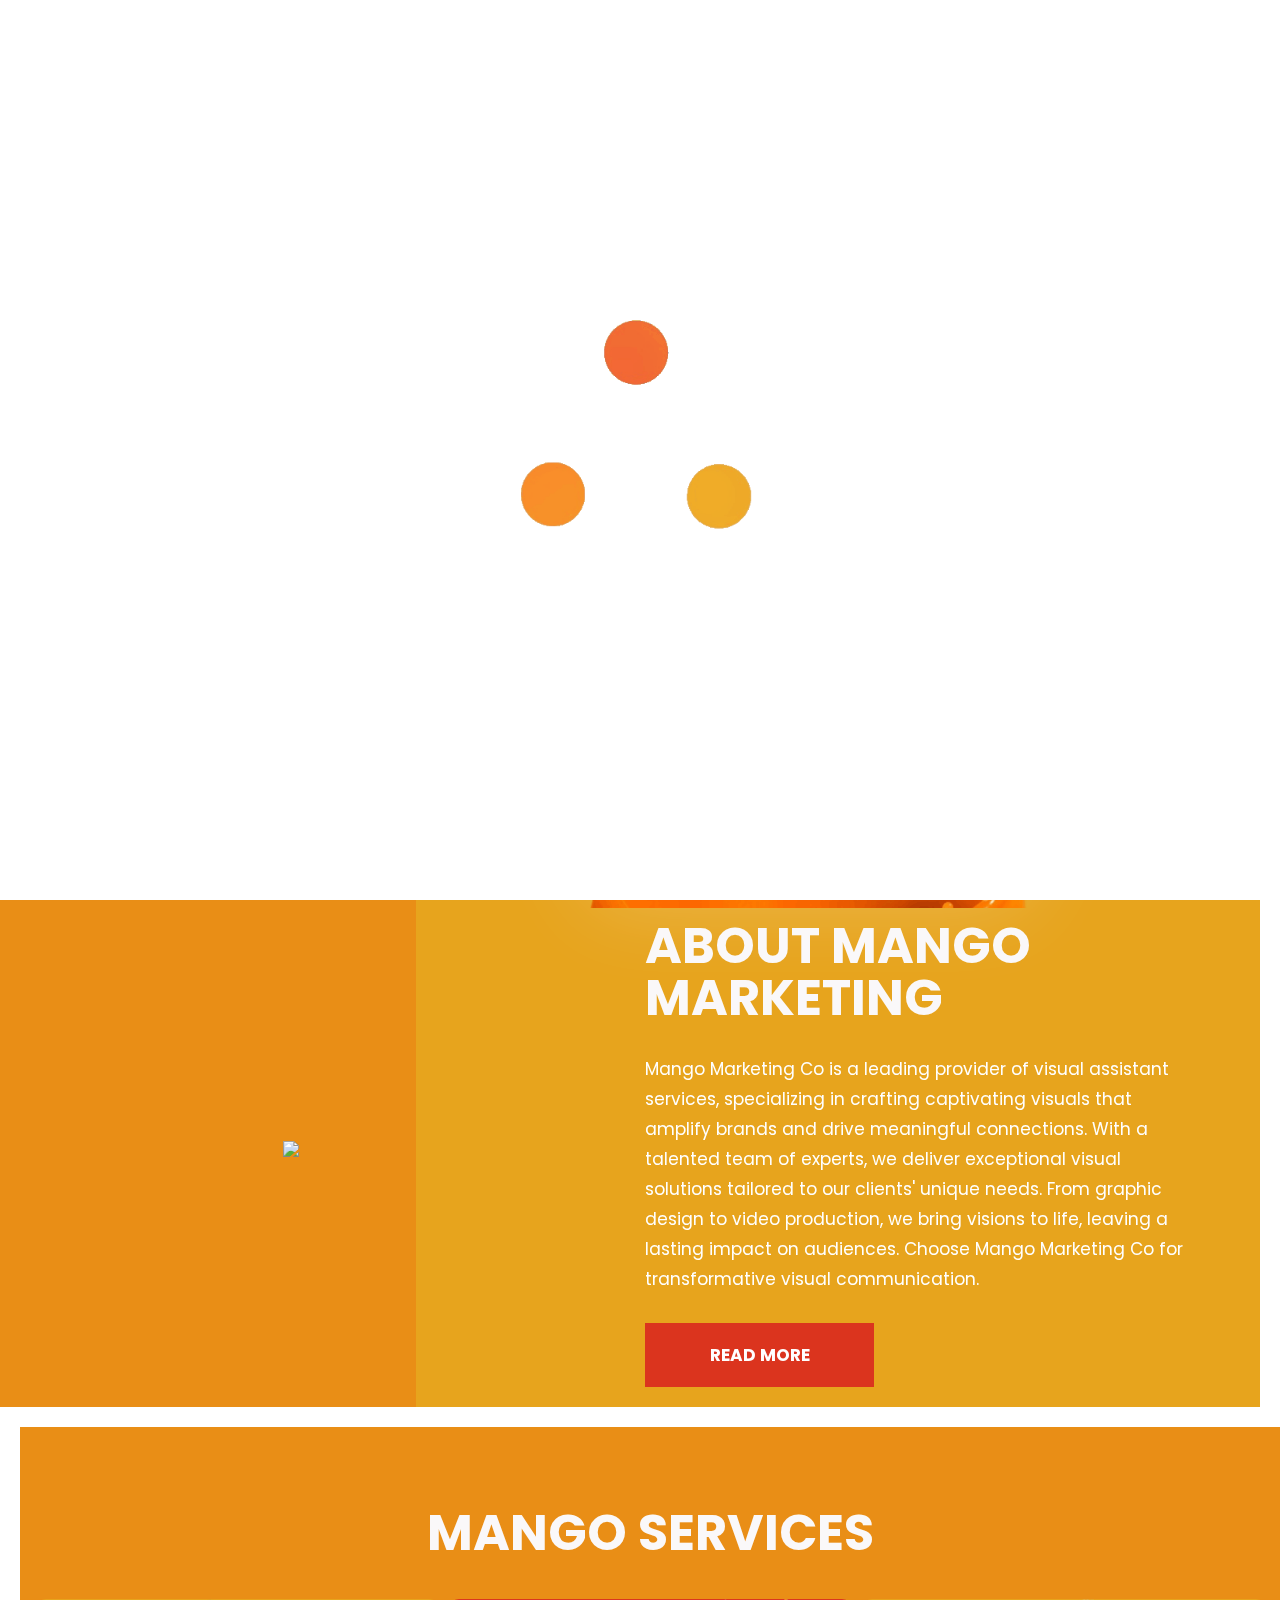
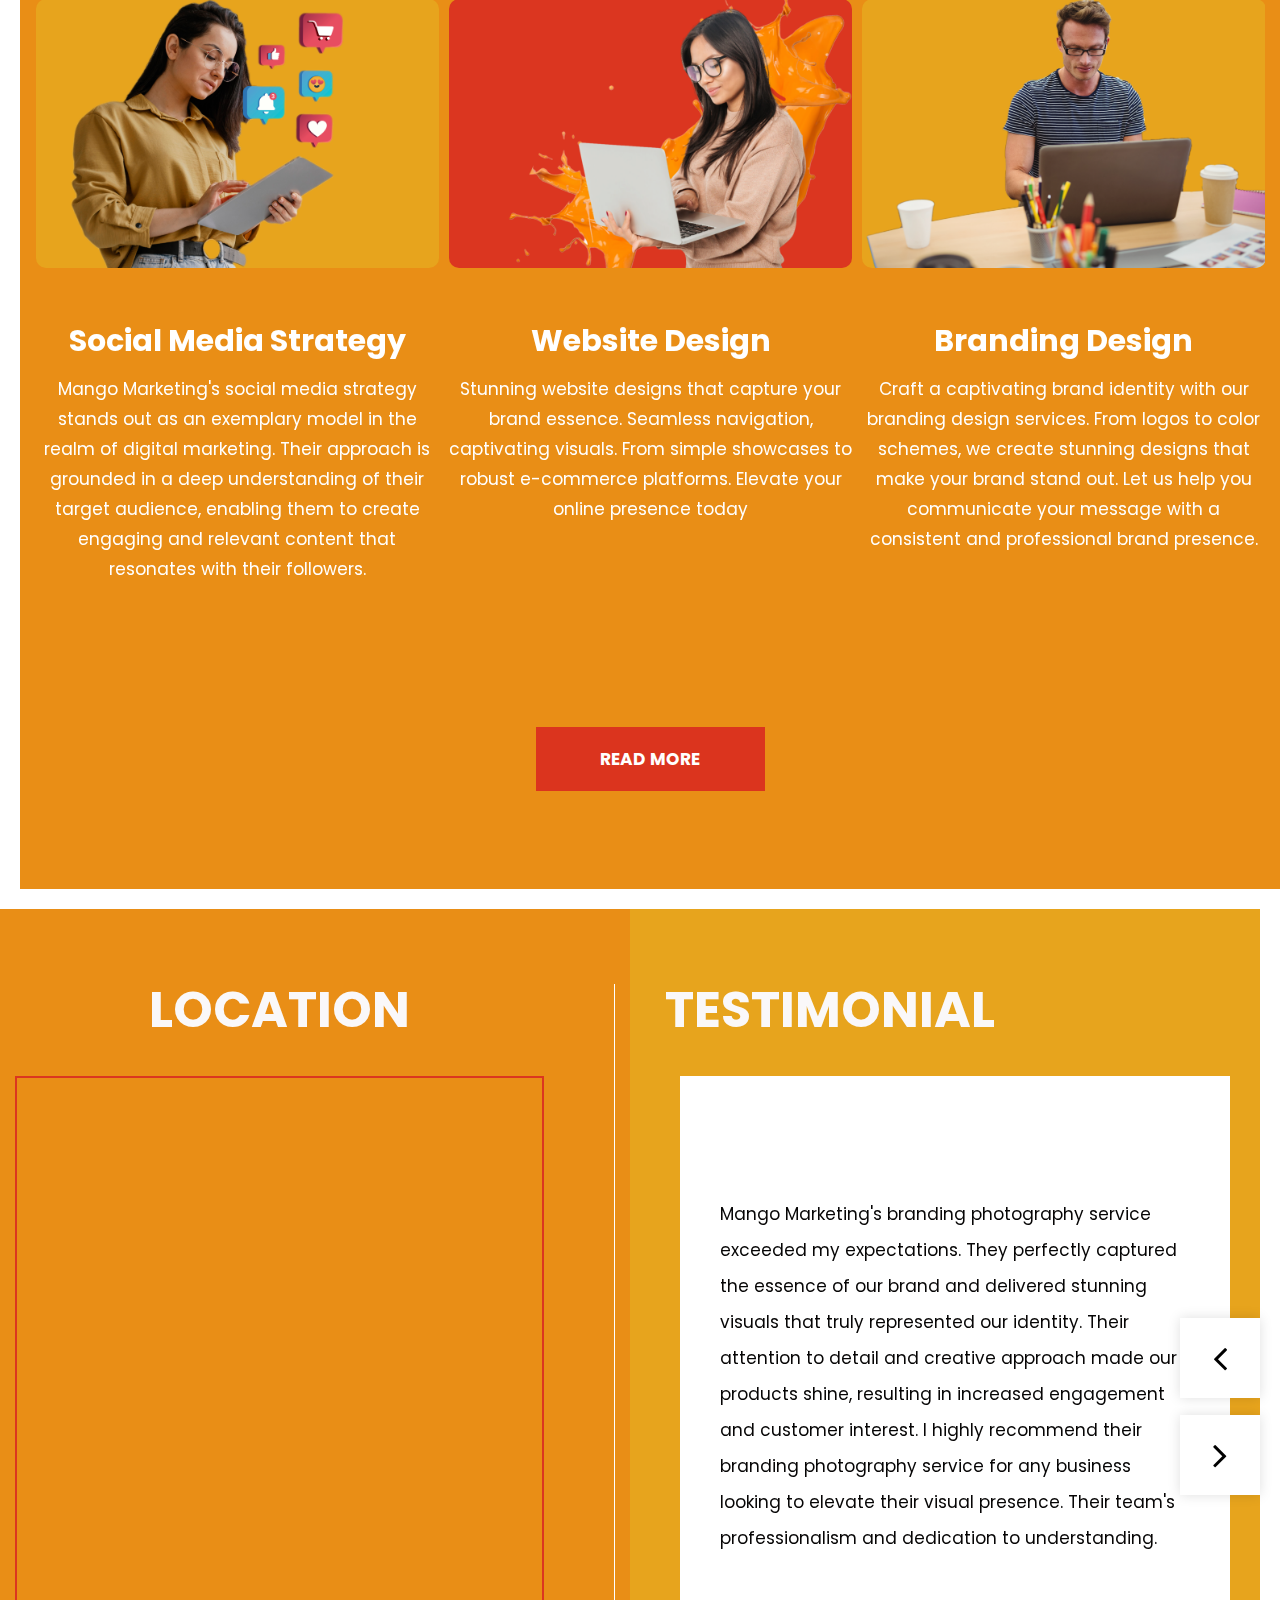
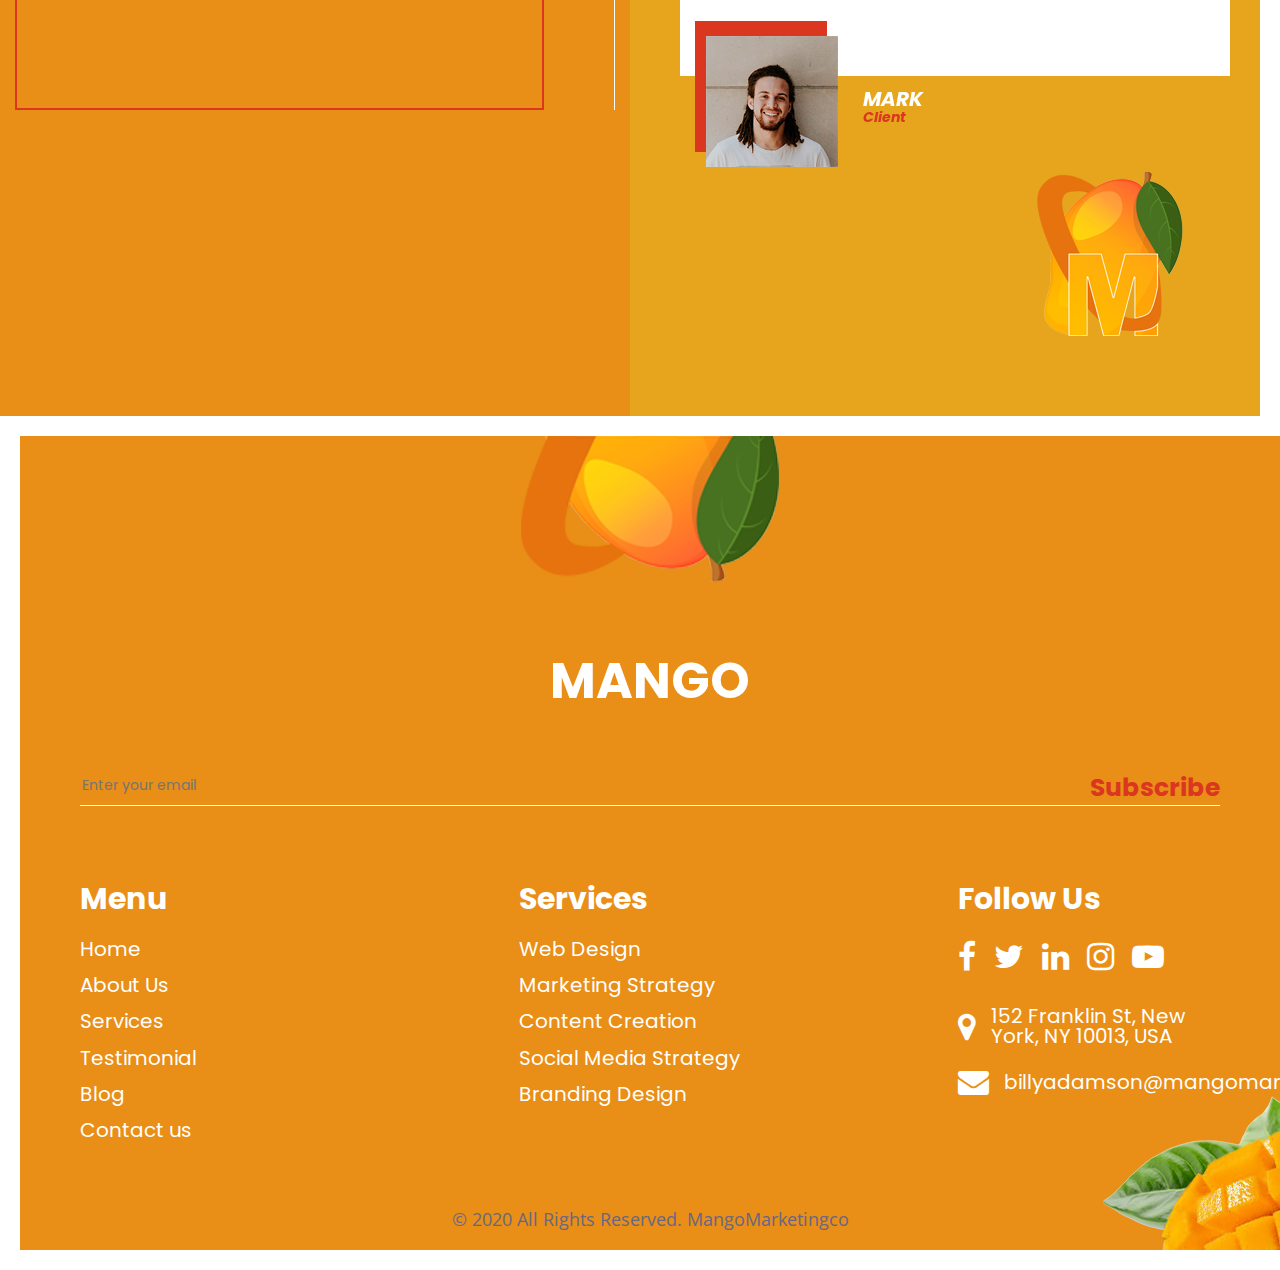
==== commit 0cc55882: "content update" ====
--- a/index.html
+++ b/index.html
@@ -108,7 +108,7 @@
           <div class="col-md-4 re_no">
             <ul class="infomaco">
               <li>
-                <i class="fa fa-phone" aria-hidden="true"></i
+                <i class="fa fa-envelope" aria-hidden="true"></i
                 >billyadamson@mangomarketingco.site
               </li>
             </ul>
@@ -200,11 +200,12 @@
                               Marketing
                             </h1>
                             <p data-animation="animated bounceInLeft">
-                              In the dynamic and competitive business world,
-                              success hinges upon visionary thinking that
-                              anticipates market trends and identifies new
-                              opportunities. Adapting swiftly to changing
-                              landscapes and customer demands is crucial.
+                              As is fostering a culture of innovation that fuels
+                              continuous growth and sets your business apart
+                              from the competition. Embracing these principles
+                              empowers businesses to thrive and achieve lasting
+                              success in today's ever-evolving global
+                              marketplace.
                             </p>
                             <button
                               class="btn btn-primary read_more bounceInLeft"
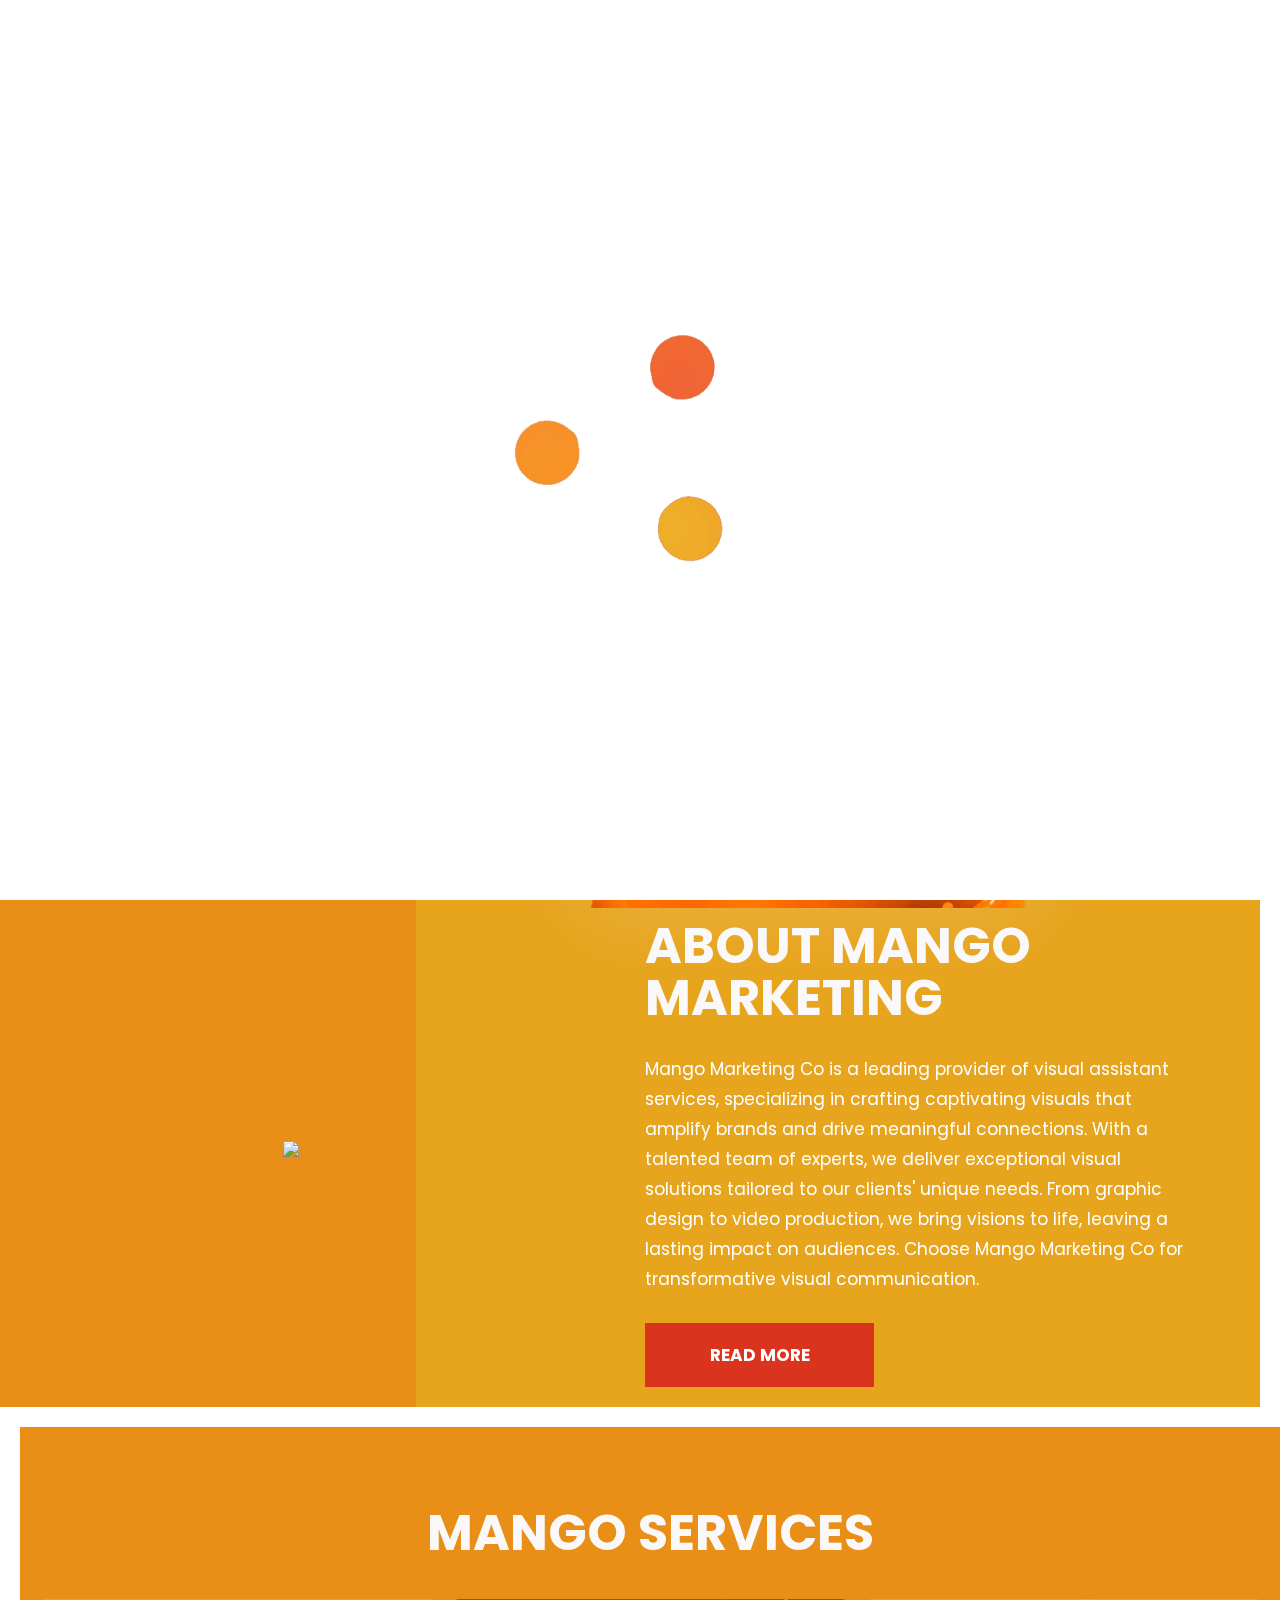
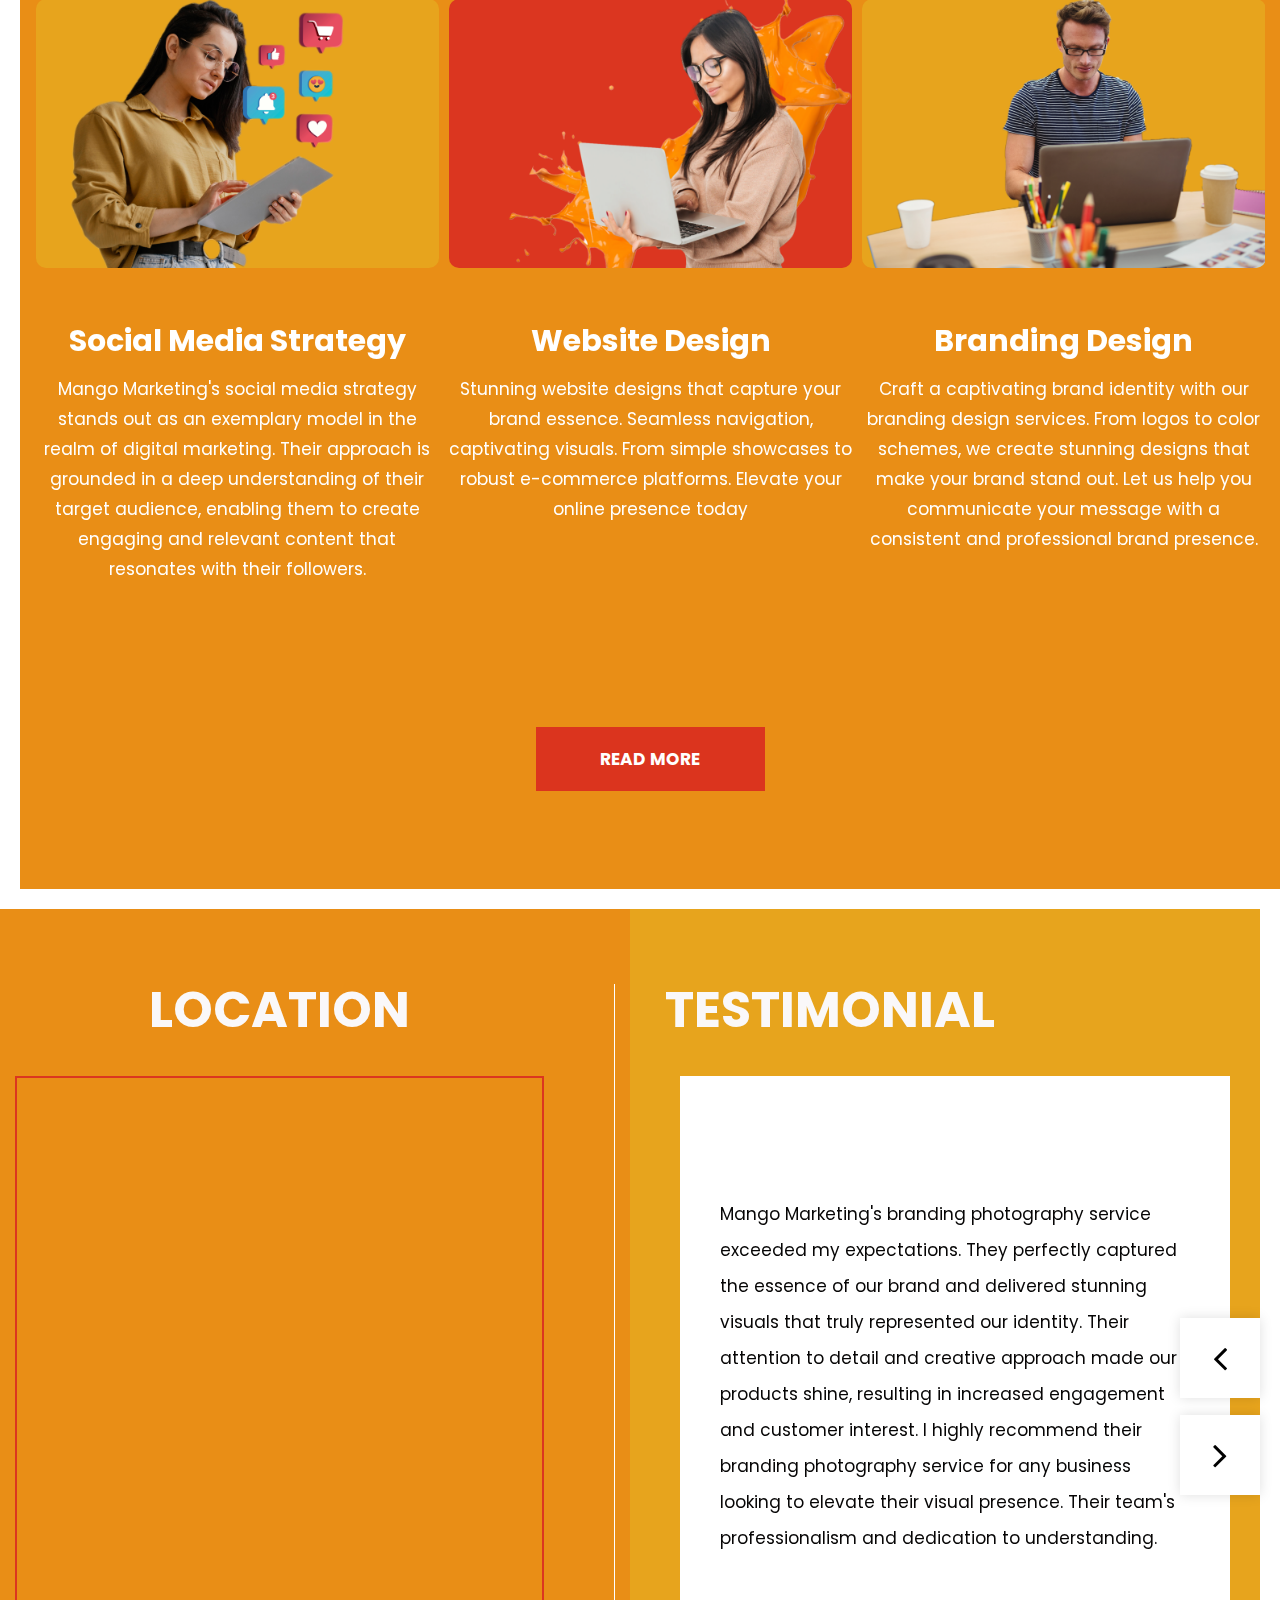
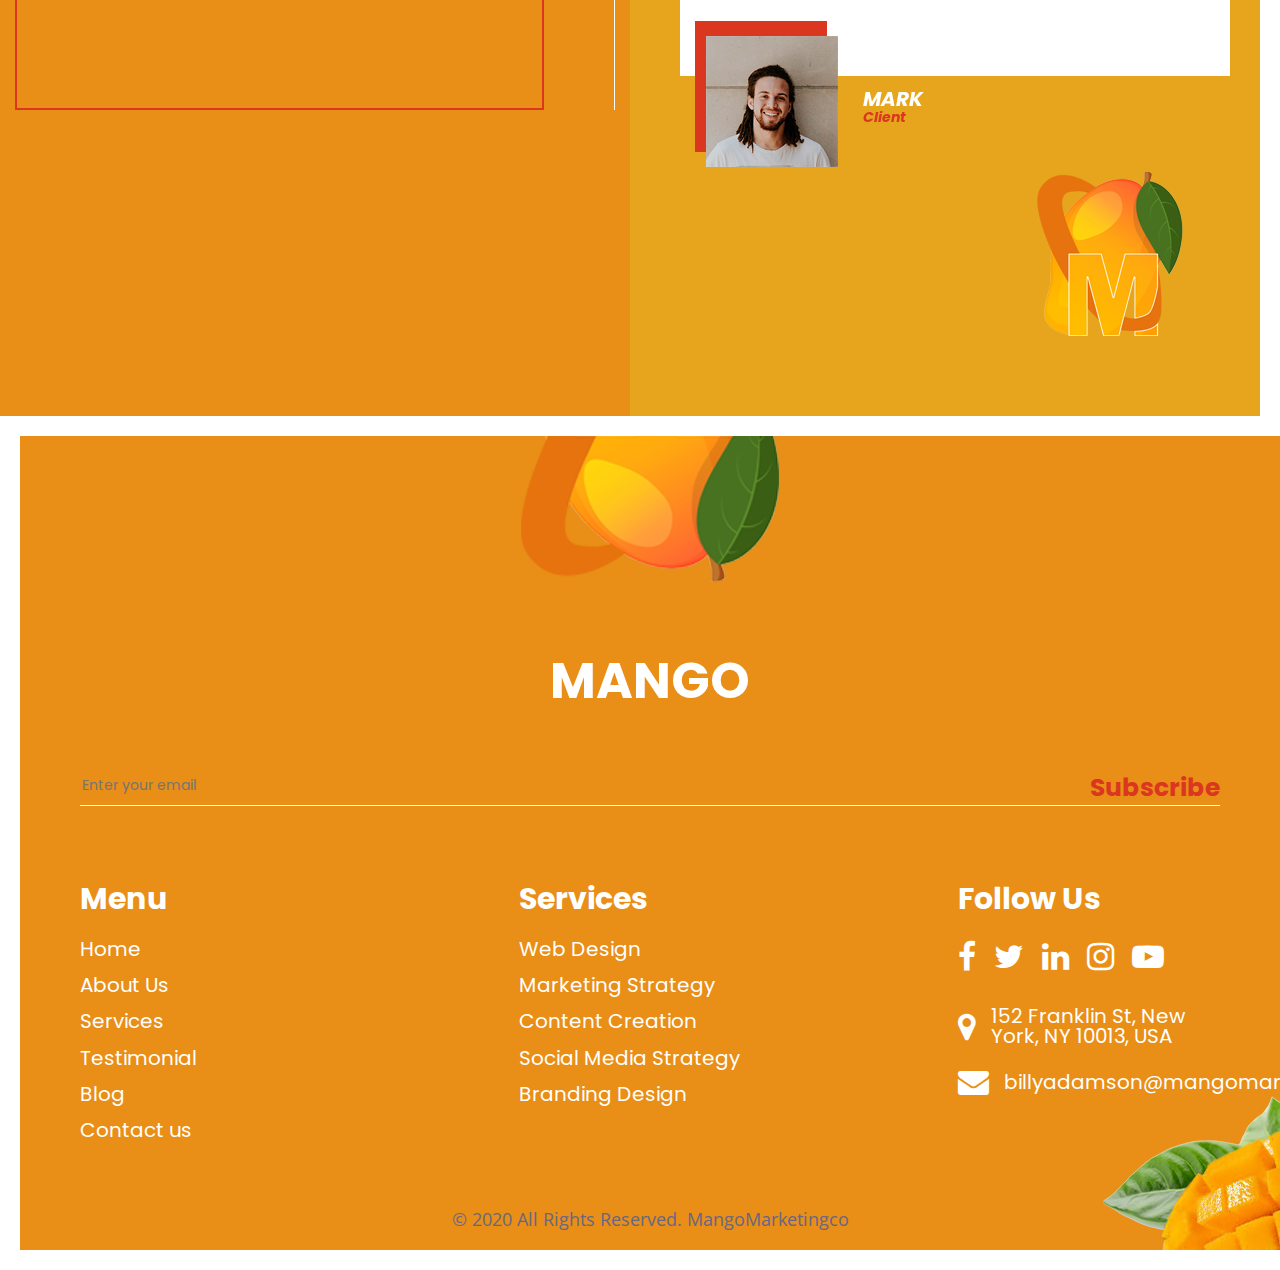
==== commit 2d3208b3: "index links" ====
--- a/index.html
+++ b/index.html
@@ -162,18 +162,21 @@
                               opportunities. Adapting swiftly to changing
                               landscapes and customer demands is crucial.
                             </p>
-                            <button
+                            <a href="#about"><button
                               class="btn btn-primary read_more bounceInLeft"
                               data-animation="animated bounceInLeft"
                             >
                               Read More
                             </button>
+                            </a>
+                            <a href="service.html">
                             <button
                               class="btn btn-primary read_more bounceInLeft"
                               data-animation="animated bounceInLeft"
                             >
                               Apply Now
                             </button>
+                          </a>
                           </div>
                         </div>
                         <div class="col-md-7">
@@ -207,18 +210,21 @@
                               success in today's ever-evolving global
                               marketplace.
                             </p>
-                            <button
+                            <a href="#about"><button
                               class="btn btn-primary read_more bounceInLeft"
                               data-animation="animated bounceInLeft"
                             >
                               Read More
                             </button>
+                            </a>
+                            <a href="service.html">
                             <button
                               class="btn btn-primary read_more bounceInLeft"
                               data-animation="animated bounceInLeft"
                             >
                               Apply Now
                             </button>
+                          </a>
                           </div>
                         </div>
                         <div class="col-md-7">
@@ -250,18 +256,21 @@
                               anticipates market trends and identifies new
                               opportunities.
                             </p>
-                            <button
+                            <a href="#about"><button
                               class="btn btn-primary read_more bounceInLeft"
                               data-animation="animated bounceInLeft"
                             >
                               Read More
                             </button>
+                            </a>
+                            <a href="service.html">
                             <button
                               class="btn btn-primary read_more bounceInLeft"
                               data-animation="animated bounceInLeft"
                             >
                               Apply Now
                             </button>
+                          </a>
                           </div>
                         </div>
                         <div class="col-md-7">
@@ -289,7 +298,7 @@
     </div>
     <!-- end banner -->
     <!-- about -->
-    <div class="about">
+    <div class="about" id="about">
       <div class="container">
         <div class="row d_flex grid">
           <div class="col-md-6">
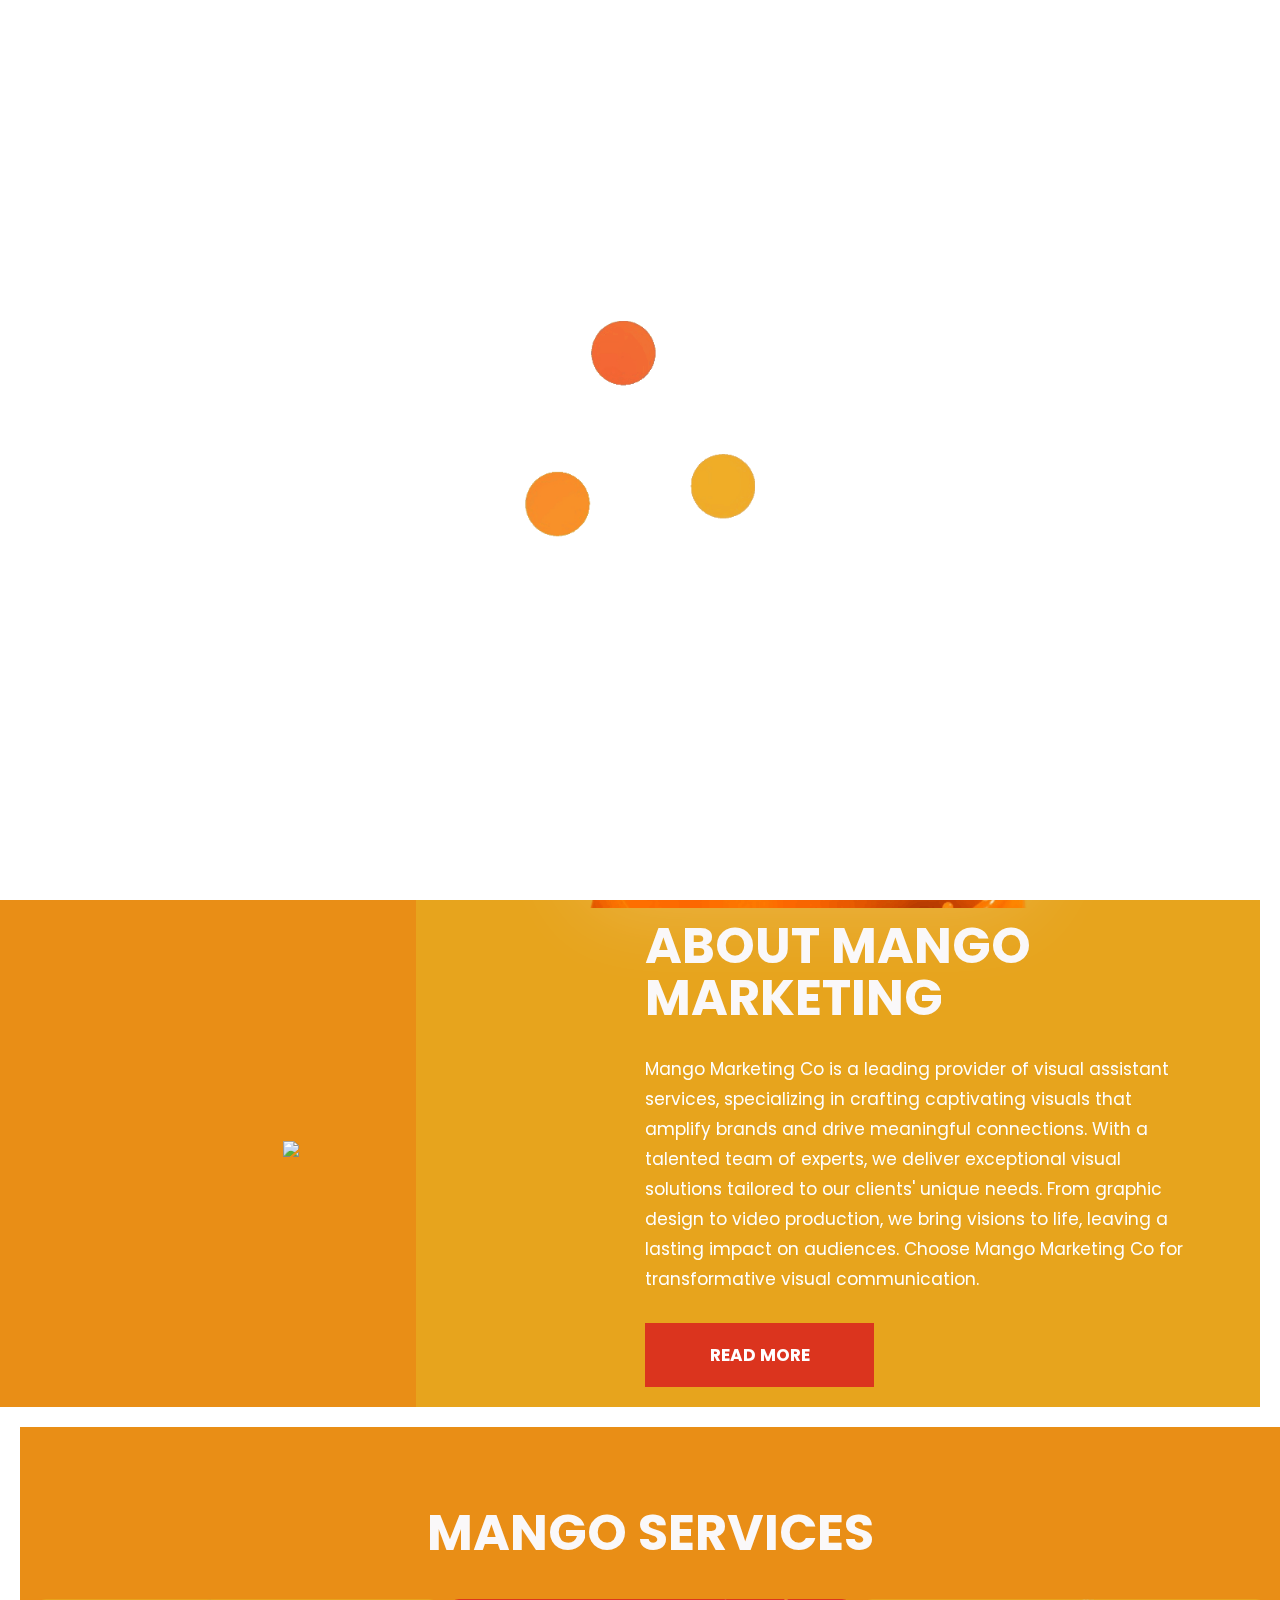
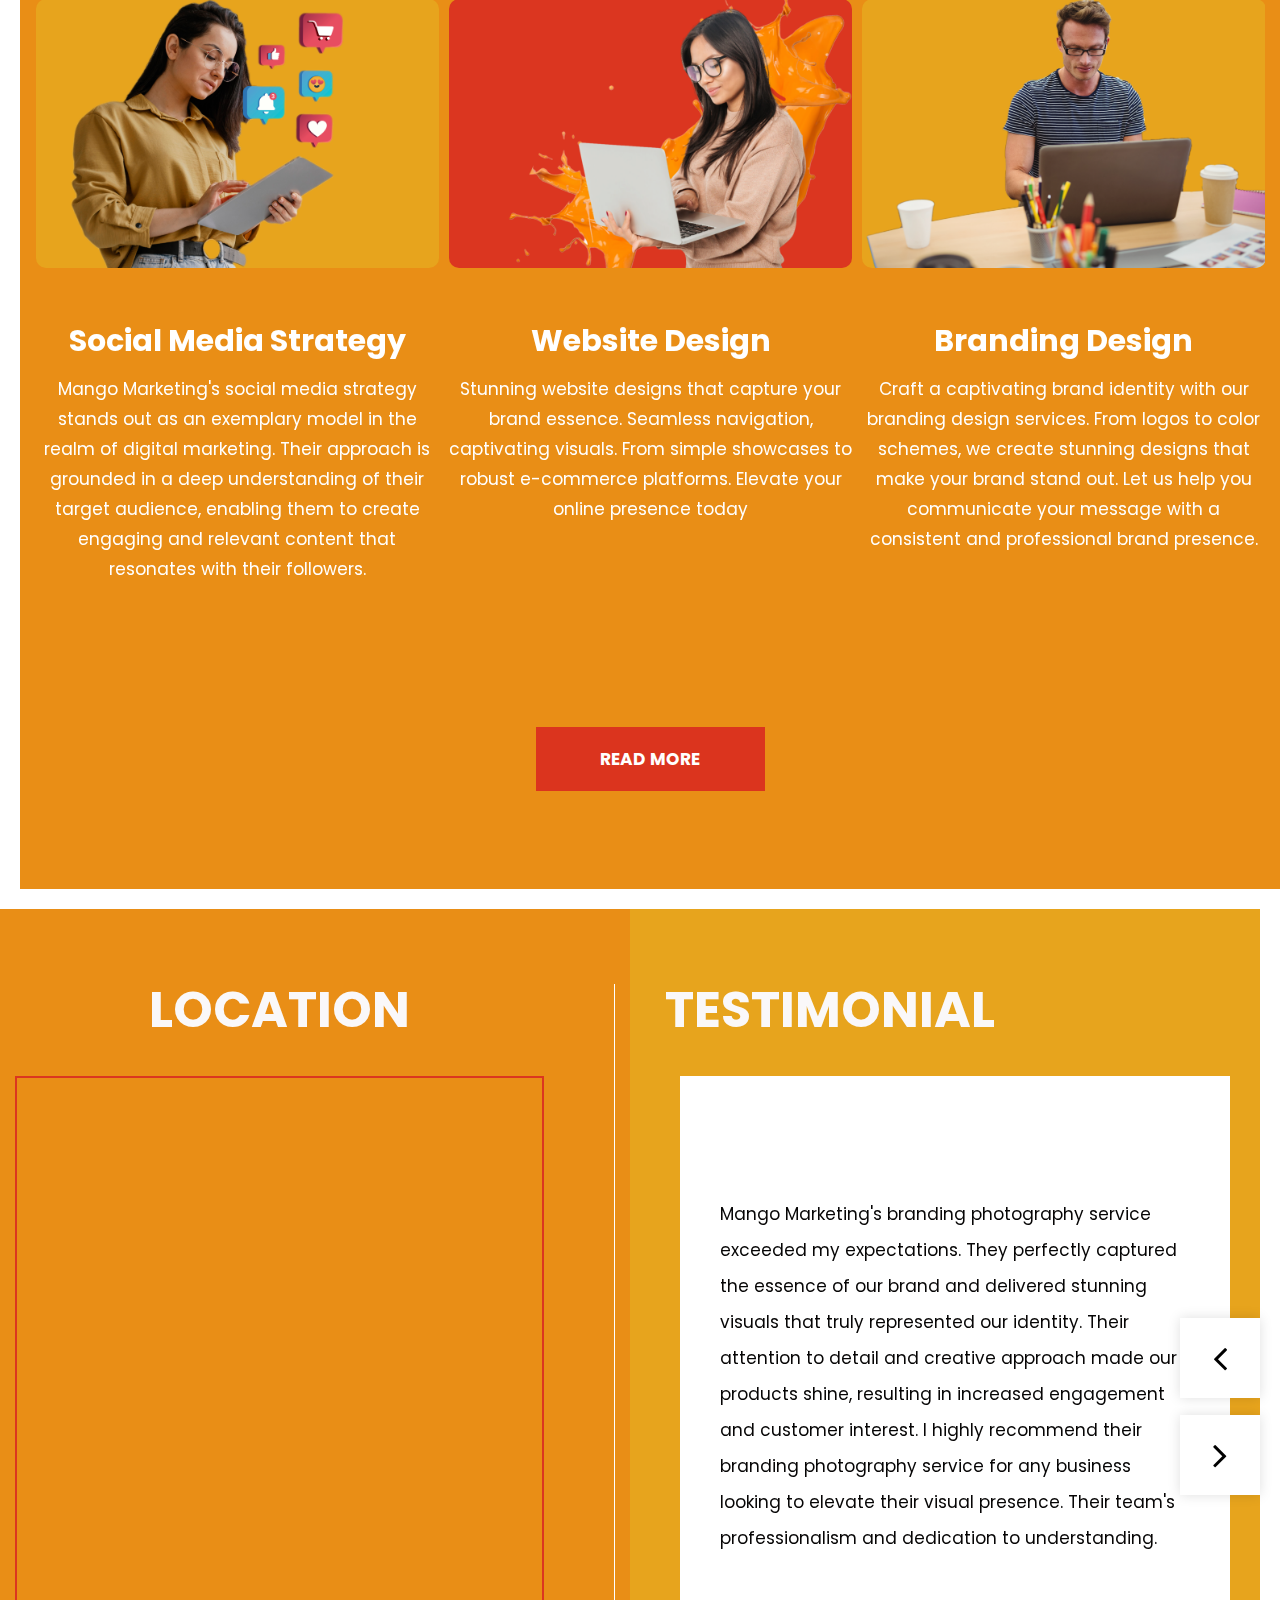
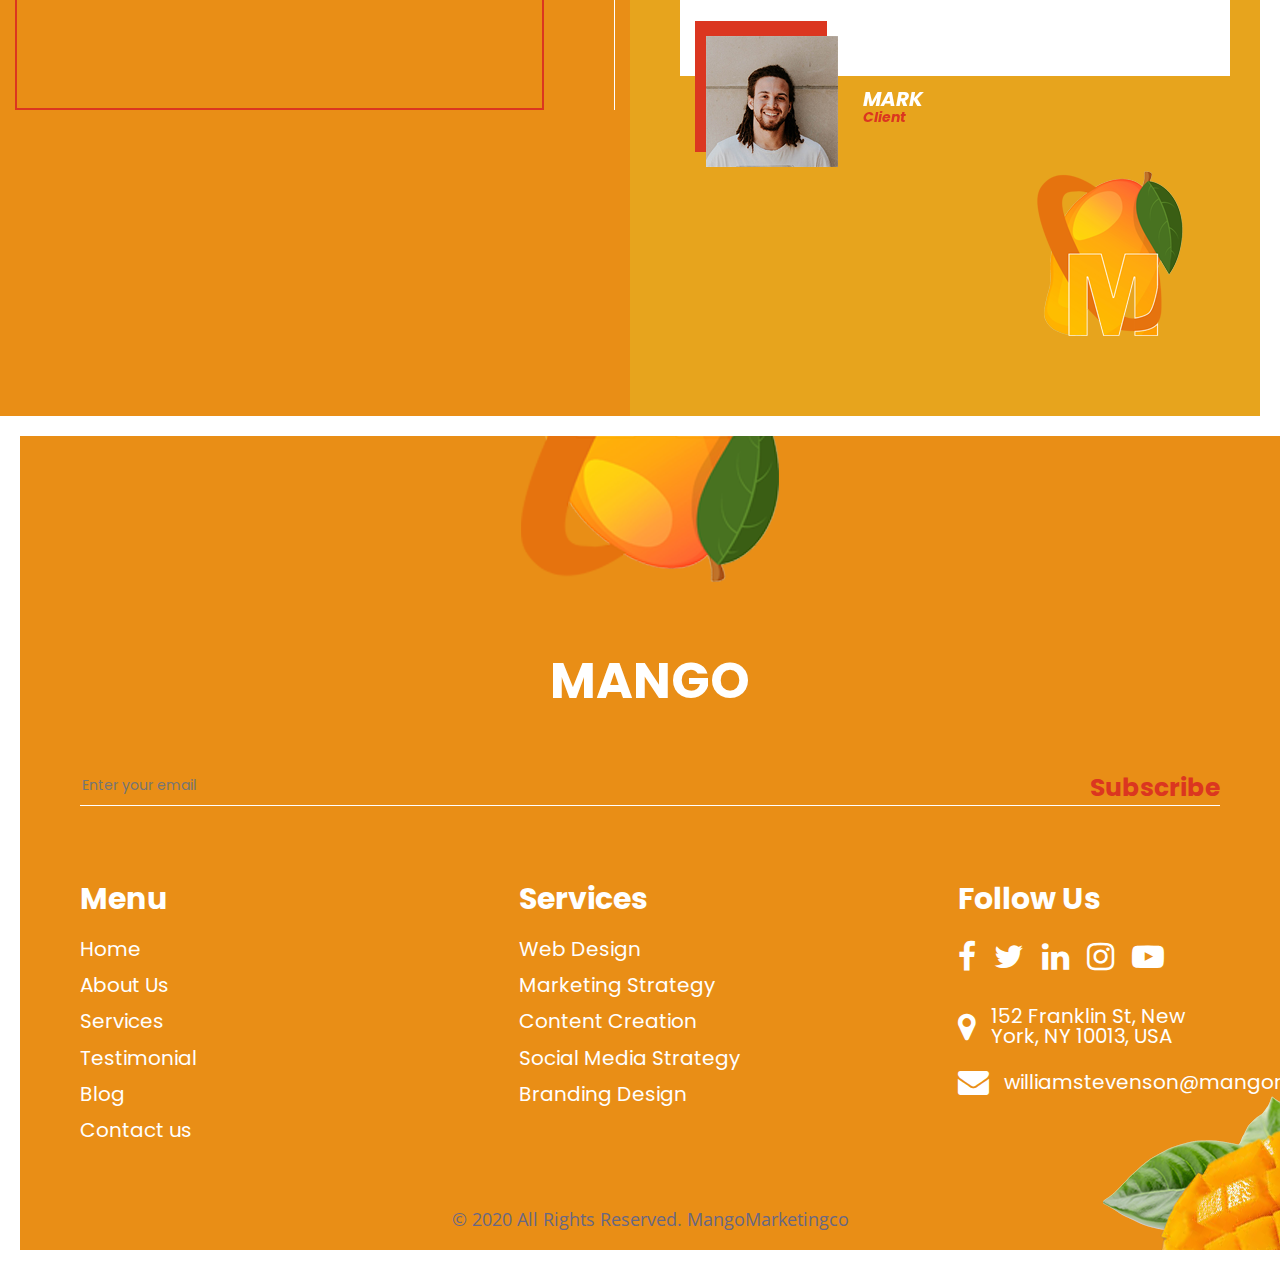
==== commit d63dffca: "Update index.html" ====
--- a/index.html
+++ b/index.html
@@ -109,7 +109,7 @@
             <ul class="infomaco">
               <li>
                 <i class="fa fa-envelope" aria-hidden="true"></i
-                >billyadamson@mangomarketingco.site
+                >williamstevenson@mangomarketingco.info
               </li>
             </ul>
           </div>
@@ -807,7 +807,7 @@
                   <li>
                     <i class="fa fa-envelope" aria-hidden="true"></i
                     ><a href="Javascript:void(0)"
-                      >billyadamson@mangomarketingco.site</a
+                      >williamstevenson@mangomarketingco.info</a
                     >
                   </li>
                 </ul>
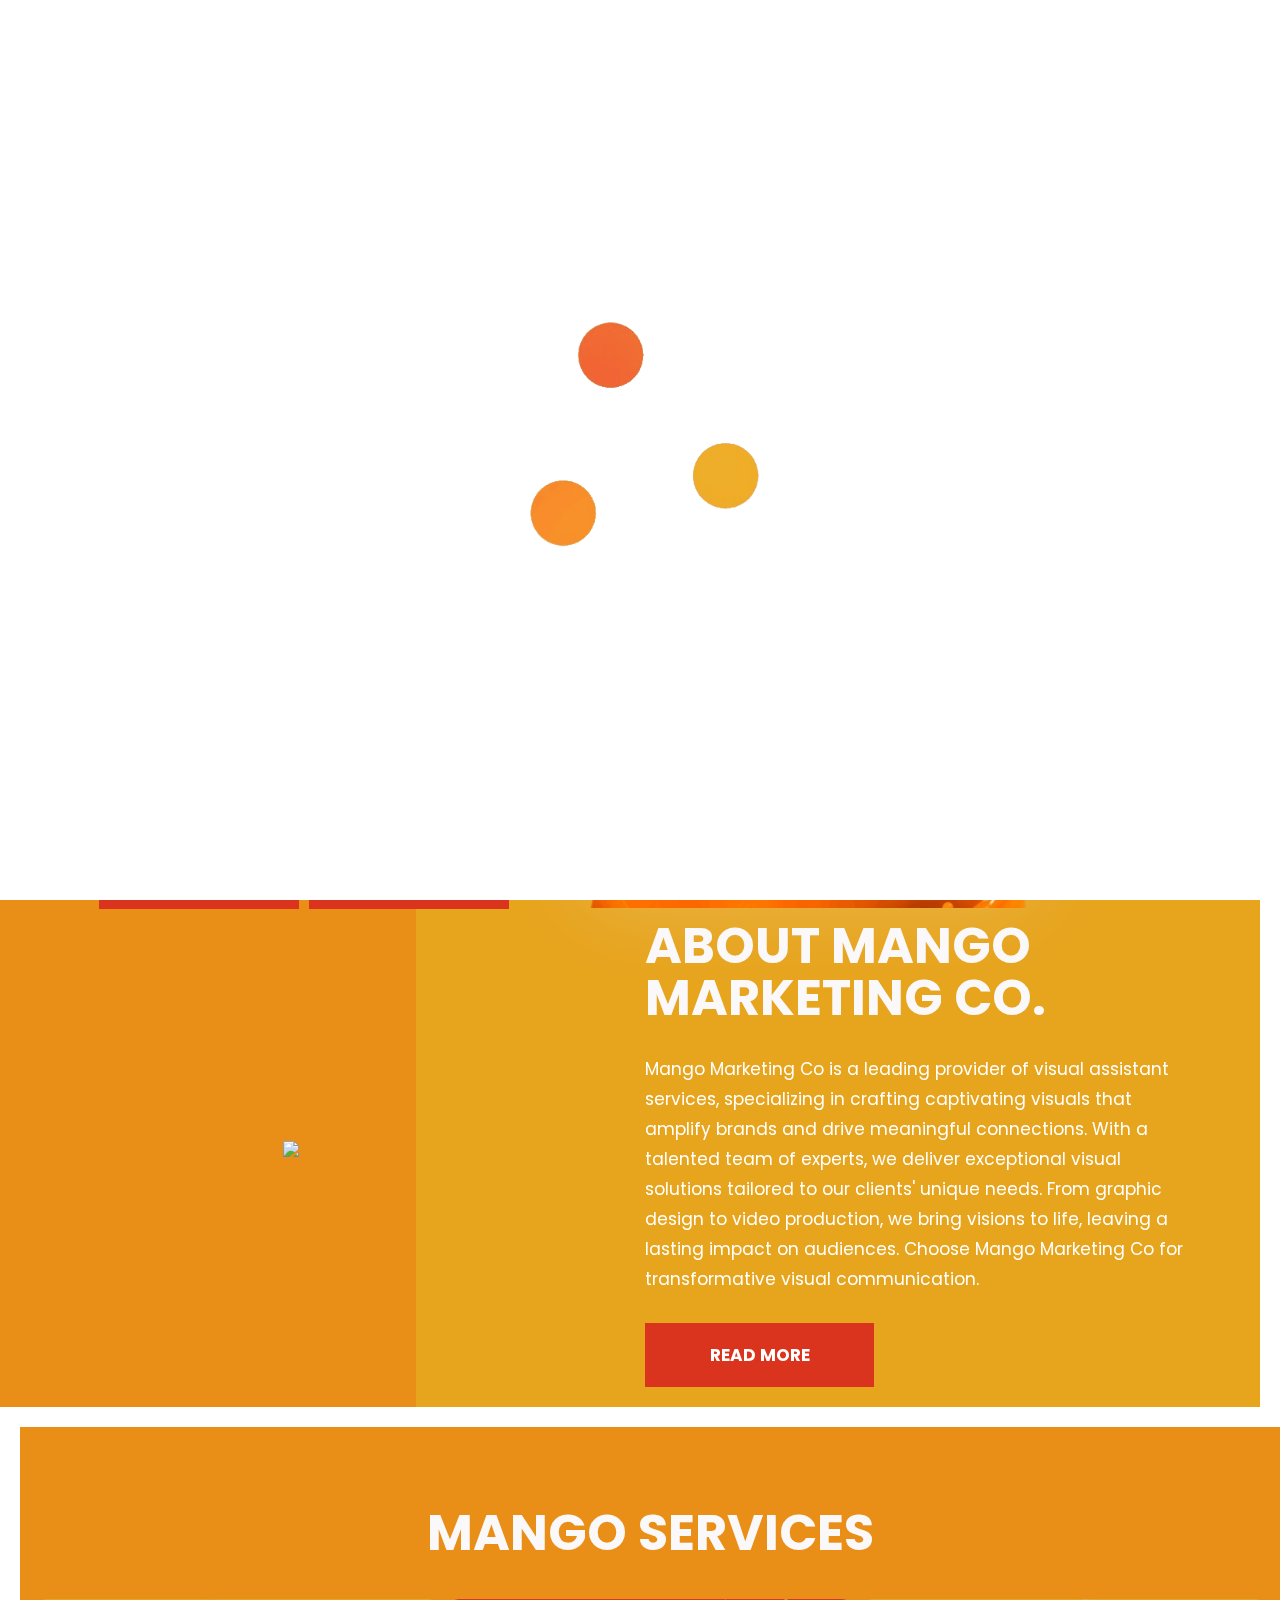
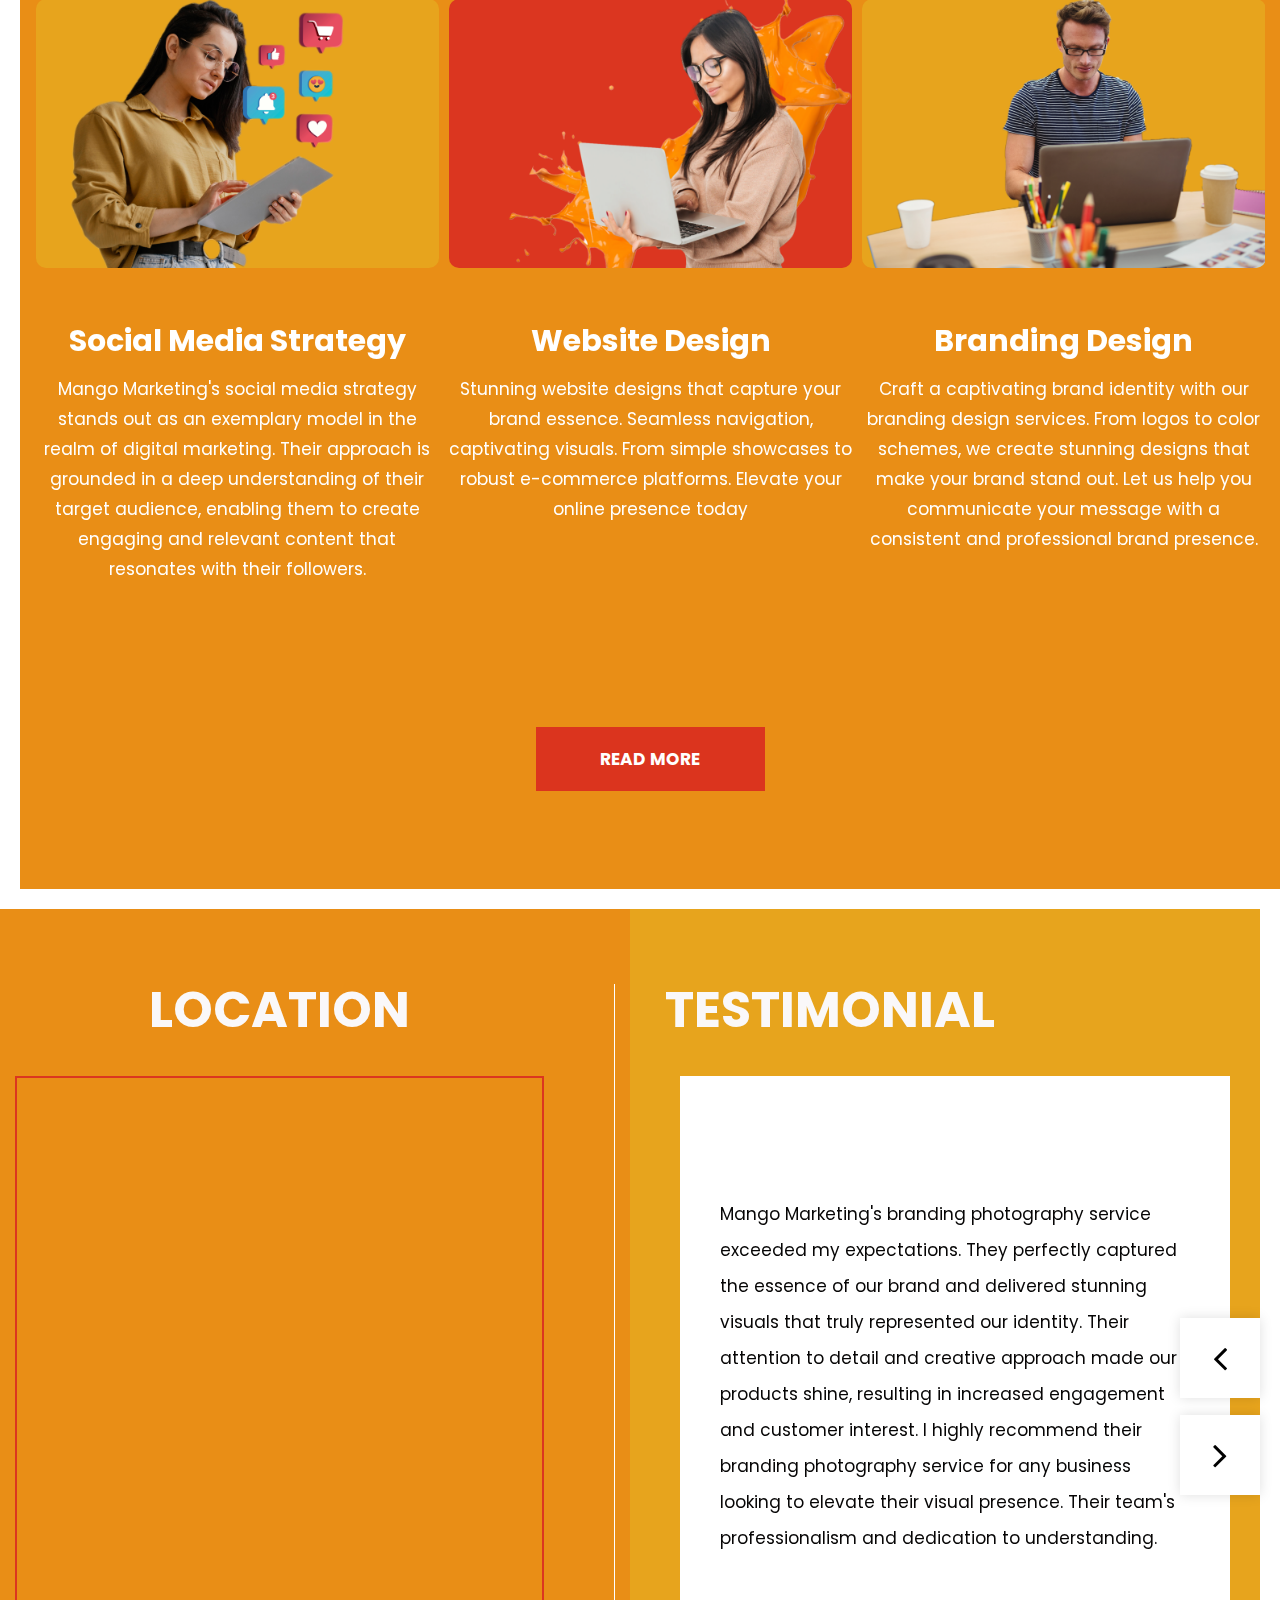
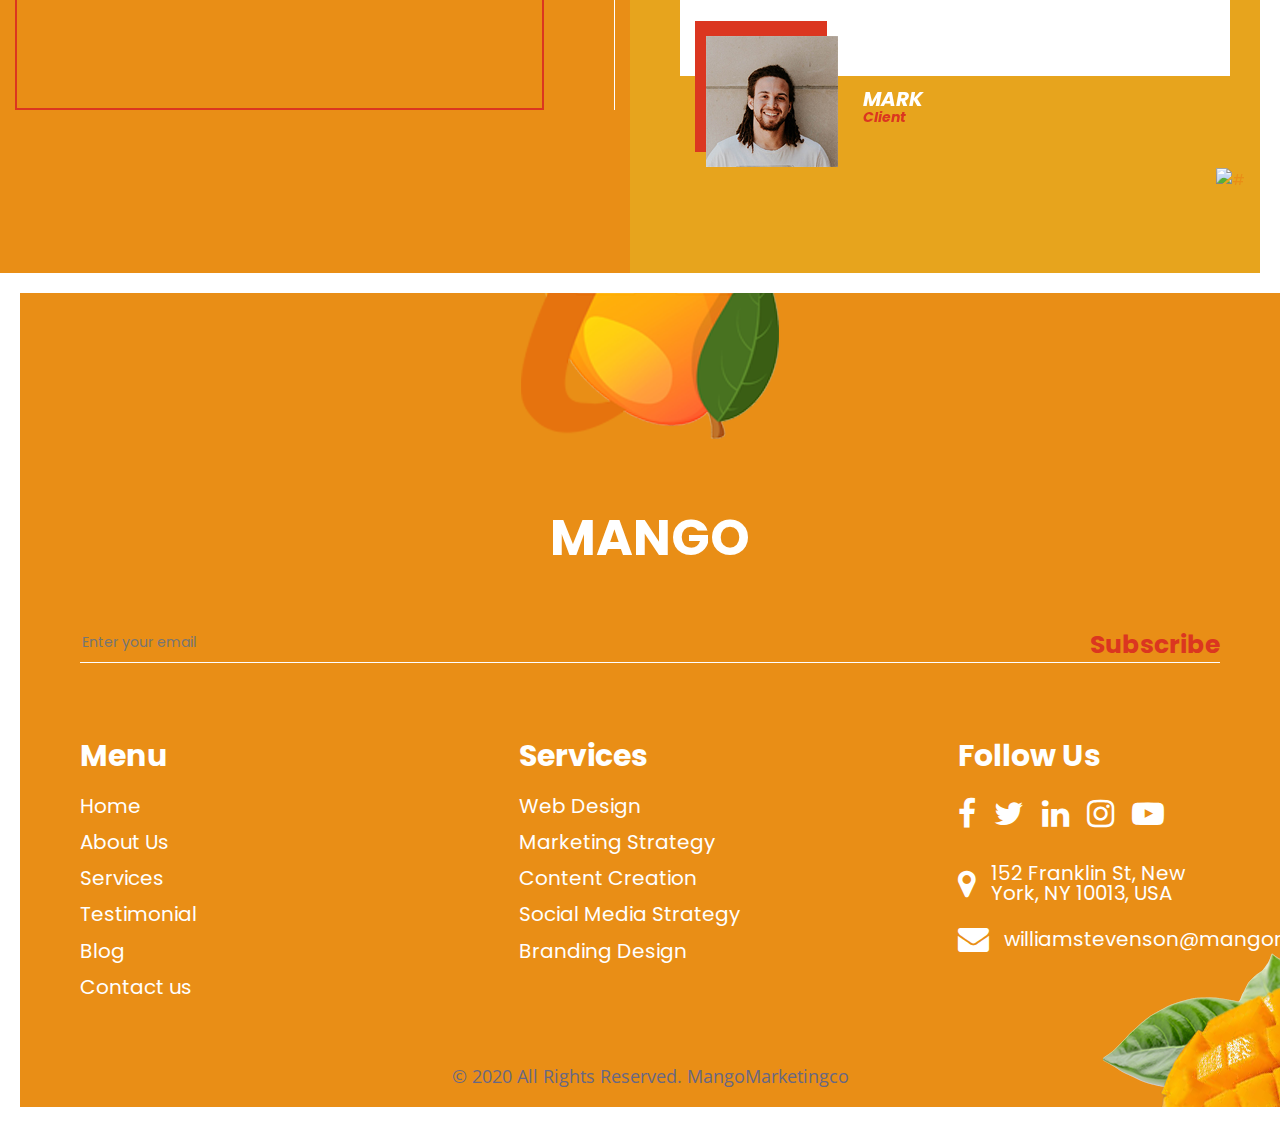
==== commit a989a403: "updated logo" ====
--- a/index.html
+++ b/index.html
@@ -1,844 +1,828 @@
-<!DOCTYPE html>
-<html lang="en">
-  <head>
-    <!-- basic -->
-    <meta charset="utf-8" />
-    <meta http-equiv="X-UA-Compatible" content="IE=edge" />
-    <!-- mobile metas -->
-    <meta name="viewport" content="width=device-width, initial-scale=1" />
-    <meta name="viewport" content="initial-scale=1, maximum-scale=1" />
-    <!-- site metas -->
-    <title>Mango Marketing</title>
-    <meta name="keywords" content="" />
-    <meta name="description" content="" />
-    <meta name="author" content="" />
-    <!-- bootstrap css -->
-    <link rel="stylesheet" href="css/bootstrap.min.css" />
-    <!-- style css -->
-    <link rel="stylesheet" href="css/style.css" />
-    <!-- Responsive-->
-    <link rel="stylesheet" href="css/responsive.css" />
-    <!-- fevicon -->
-    <link rel="icon" href="images/mangologo.png" type="image/gif" />
-    <!-- Scrollbar Custom CSS -->
-    <link rel="stylesheet" href="css/jquery.mCustomScrollbar.min.css" />
-    <link rel="stylesheet" href="css/owl.carousel.min.css" />
-
-    <!-- Tweaks for older IEs-->
-    <link
-      rel="stylesheet"
-      href="https://netdna.bootstrapcdn.com/font-awesome/4.0.3/css/font-awesome.css"
-    />
-    <link
-      rel="stylesheet"
-      href="https://cdnjs.cloudflare.com/ajax/libs/fancybox/2.1.5/jquery.fancybox.min.css"
-      media="screen"
-    />
-    <link
-      rel="stylesheet"
-      href="https://rawgit.com/LeshikJanz/libraries/master/Bootstrap/baguetteBox.min.css"
-    />
-    <!--[if lt IE 9]>
-      <script src="https://oss.maxcdn.com/html5shiv/3.7.3/html5shiv.min.js"></script>
-      <script src="https://oss.maxcdn.com/respond/1.4.2/respond.min.js"></script
-    ><![endif]-->
-  </head>
-  <!-- body -->
-  <body class="main-layout">
-    <!-- loader  -->
-    <div class="loader_bg">
-      <div class="loader"><img src="images/loading.gif" alt="#" /></div>
-    </div>
-    <!-- end loader -->
-    <!-- header -->
-    <div class="header">
-      <div class="container-fluid">
-        <div class="row d_flex">
-          <div class="col-xl-1 col-lg-3 col-sm-2 col logo_section">
-            <div class="full">
-              <div class="center-desk">
-                <div class="logo">
-                  <a href="index.html">Mango</a>
-                </div>
-              </div>
-            </div>
-          </div>
-          <div class="col-xl-7 col-lg-9 col-md-10 col-sm-12">
-            <nav class="navigation navbar navbar-expand-md navbar-dark">
-              <button
-                class="navbar-toggler"
-                type="button"
-                data-toggle="collapse"
-                data-target="#navbarsExample04"
-                aria-controls="navbarsExample04"
-                aria-expanded="false"
-                aria-label="Toggle navigation"
-              >
-                <span class="navbar-toggler-icon"></span>
-              </button>
-              <div class="collapse navbar-collapse" id="navbarsExample04">
-                <ul class="navbar-nav mr-auto">
-                  <li class="nav-item active">
-                    <a class="nav-link" href="index.html">Home</a>
-                  </li>
-                  <li class="nav-item">
-                    <a class="nav-link" href="about.html">About</a>
-                  </li>
-                  <li class="nav-item">
-                    <a class="nav-link" href="service.html">Service</a>
-                  </li>
-                  <li class="nav-item">
-                    <a class="nav-link" href="testimonial.html">Testimonial</a>
-                  </li>
-                  <li class="nav-item">
-                    <a class="nav-link" href="contact.html">Contact Us</a>
-                  </li>
-                  <li class="nav-item">
-                    <a
-                      class="nav-link"
-                      style="background: transparent"
-                      href="Javascript:void(0)"
-                      ><i class="fa fa-search"></i
-                    ></a>
-                  </li>
-                </ul>
-              </div>
-            </nav>
-          </div>
-          <div class="col-md-4 re_no">
-            <ul class="infomaco">
-              <li>
-                <i class="fa fa-envelope" aria-hidden="true"></i
-                >williamstevenson@mangomarketingco.info
-              </li>
-            </ul>
-          </div>
-        </div>
-      </div>
-    </div>
-    <!-- end header inner -->
-    <!-- end header -->
-    <!-- top -->
-    <div class="full_bg">
-      <div class="slider_main">
-        <div class="container">
-          <div class="row">
-            <div class="col-md-12">
-              <!-- carousel code -->
-              <div id="carouselExampleIndicators" class="carousel slide">
-                <ol class="carousel-indicators">
-                  <li
-                    data-target="#carouselExampleIndicators"
-                    data-slide-to="0"
-                    class="active"
-                  ></li>
-                  <li
-                    data-target="#carouselExampleIndicators"
-                    data-slide-to="1"
-                  ></li>
-                  <li
-                    data-target="#carouselExampleIndicators"
-                    data-slide-to="2"
-                  ></li>
-                </ol>
-                <div class="carousel-inner">
-                  <!-- first slide -->
-                  <div class="carousel-item active">
-                    <div class="carousel-caption relative">
-                      <div class="row d_flex">
-                        <div class="col-md-5">
-                          <div class="zon_text">
-                            <h1
-                              data-animation="animated bounceInLeft"
-                              style="z-index: 1"
-                            >
-                              Mango<br />
-                              Marketing
-                            </h1>
-                            <p data-animation="animated bounceInLeft">
-                              In the dynamic and competitive business world,
-                              success hinges upon visionary thinking that
-                              anticipates market trends and identifies new
-                              opportunities. Adapting swiftly to changing
-                              landscapes and customer demands is crucial.
-                            </p>
-                            <a href="#about"><button
-                              class="btn btn-primary read_more bounceInLeft"
-                              data-animation="animated bounceInLeft"
-                            >
-                              Read More
-                            </button>
-                            </a>
-                            <a href="service.html">
-                            <button
-                              class="btn btn-primary read_more bounceInLeft"
-                              data-animation="animated bounceInLeft"
-                            >
-                              Apply Now
-                            </button>
-                          </a>
-                          </div>
-                        </div>
-                        <div class="col-md-7">
-                          <!-- <div class="coff_img">
-                            <figure>
-                              <img src="images/women2.png" alt="#" />
-                            </figure>
-                          </div> -->
-                        </div>
-                      </div>
-                    </div>
-                  </div>
-                  <!-- second slide -->
-                  <div class="carousel-item">
-                    <div class="carousel-caption relative">
-                      <div class="row d_flex">
-                        <div class="col-md-5">
-                          <div class="zon_text">
-                            <h1
-                              data-animation="animated bounceInLeft"
-                              style="z-index: 1"
-                            >
-                              Mango<br />
-                              Marketing
-                            </h1>
-                            <p data-animation="animated bounceInLeft">
-                              As is fostering a culture of innovation that fuels
-                              continuous growth and sets your business apart
-                              from the competition. Embracing these principles
-                              empowers businesses to thrive and achieve lasting
-                              success in today's ever-evolving global
-                              marketplace.
-                            </p>
-                            <a href="#about"><button
-                              class="btn btn-primary read_more bounceInLeft"
-                              data-animation="animated bounceInLeft"
-                            >
-                              Read More
-                            </button>
-                            </a>
-                            <a href="service.html">
-                            <button
-                              class="btn btn-primary read_more bounceInLeft"
-                              data-animation="animated bounceInLeft"
-                            >
-                              Apply Now
-                            </button>
-                          </a>
-                          </div>
-                        </div>
-                        <div class="col-md-7">
-                          <!-- <div class="coff_img">
-                            <figure>
-                              <img src="images/women2.png" alt="#" />
-                            </figure>
-                          </div> -->
-                        </div>
-                      </div>
-                    </div>
-                  </div>
-                  <!-- third slide-->
-                  <div class="carousel-item">
-                    <div class="carousel-caption relative">
-                      <div class="row d_flex">
-                        <div class="col-md-5">
-                          <div class="zon_text">
-                            <h1
-                              data-animation="animated bounceInLeft"
-                              style="z-index: 1"
-                            >
-                              Mango<br />
-                              Marketing
-                            </h1>
-                            <p data-animation="animated bounceInLeft">
-                              In the dynamic and competitive business world,
-                              success hinges upon visionary thinking that
-                              anticipates market trends and identifies new
-                              opportunities.
-                            </p>
-                            <a href="#about"><button
-                              class="btn btn-primary read_more bounceInLeft"
-                              data-animation="animated bounceInLeft"
-                            >
-                              Read More
-                            </button>
-                            </a>
-                            <a href="service.html">
-                            <button
-                              class="btn btn-primary read_more bounceInLeft"
-                              data-animation="animated bounceInLeft"
-                            >
-                              Apply Now
-                            </button>
-                          </a>
-                          </div>
-                        </div>
-                        <div class="col-md-7">
-                          <!-- <div class="coff_img">
-                            <figure>
-                              <img src="images/women2.png" alt="#" />
-                            </figure>
-                          </div> -->
-                        </div>
-                      </div>
-                    </div>
-                  </div>
-                </div>
-                <!-- controls -->
-              </div>
-            </div>
-          </div>
-        </div>
-        <div class="coff_img">
-          <figure>
-            <img src="images/women2.png" alt="#" />
-          </figure>
-        </div>
-      </div>
-    </div>
-    <!-- end banner -->
-    <!-- about -->
-    <div class="about" id="about">
-      <div class="container">
-        <div class="row d_flex grid">
-          <div class="col-md-6">
-            <div class="about_img text_align_center">
-              <figure>
-                <img src="images/aboutpic.png" alt="#" />
-              </figure>
-            </div>
-          </div>
-          <div class="col-md-6 order1">
-            <div class="titlepage text_align_left">
-              <h2>About Mango Marketing</h2>
-              <p>
-                Mango Marketing Co is a leading provider of visual assistant
-                services, specializing in crafting captivating visuals that
-                amplify brands and drive meaningful connections. With a talented
-                team of experts, we deliver exceptional visual solutions
-                tailored to our clients' unique needs. From graphic design to
-                video production, we bring visions to life, leaving a lasting
-                impact on audiences. Choose Mango Marketing Co for
-                transformative visual communication.
-              </p>
-              <a class="read_more" href="about.html">Read More</a>
-            </div>
-          </div>
-        </div>
-      </div>
-    </div>
-    <!-- end about -->
-    <!-- service -->
-    <div class="service">
-      <div class="container-fluid">
-        <div class="row">
-          <div class="col-md-12">
-            <div class="titlepage text_align_center">
-              <h2>Mango Services</h2>
-            </div>
-          </div>
-        </div>
-        <div class="row">
-          <div class="col-sm-12">
-            <div class="owl-carousel owl-theme">
-              <div class="item">
-                <div class="service_box text_align_center">
-                  <div class="ser_img">
-                    <figure><img src="images/ser_img1.png" alt="#" /></figure>
-                  </div>
-                  <h3>Website Design</h3>
-                  <p>
-                    Stunning website designs that capture your brand essence.
-                    Seamless navigation, captivating visuals. From simple
-                    showcases to robust e-commerce platforms. Elevate your
-                    online presence today
-                  </p>
-                </div>
-              </div>
-              <div class="item">
-                <div class="service_box text_align_center">
-                  <div class="ser_img">
-                    <figure>
-                      <img
-                        src="images/brandesign.png"
-                        alt="#"
-                        style="border-radius: 10px"
-                      />
-                    </figure>
-                  </div>
-                  <h3>Branding Design</h3>
-                  <p>
-                    Craft a captivating brand identity with our branding design
-                    services. From logos to color schemes, we create stunning
-                    designs that make your brand stand out. Let us help you
-                    communicate your message with a consistent and professional
-                    brand presence.
-                  </p>
-                </div>
-              </div>
-              <div class="item">
-                <div class="service_box text_align_center">
-                  <div class="ser_img">
-                    <figure><img src="images/ser_img2.png" alt="#" /></figure>
-                  </div>
-                  <h3>Marketing Strategies</h3>
-                  <p>
-                    Maximize your marketing impact with our expert strategies.
-                    Reach your target audience, drive growth, and increase brand
-                    visibility. Tailored solutions for optimal ROI.
-                  </p>
-                </div>
-              </div>
-              <div class="item">
-                <div class="service_box text_align_center">
-                  <div class="ser_img">
-                    <figure>
-                      <img
-                        src="images/BrandD.png"
-                        alt="#"
-                        style="border-radius: 10px"
-                      />
-                    </figure>
-                  </div>
-                  <h3>Branding Photography</h3>
-                  <p>
-                    We capture the essence of your brand through visually
-                    captivating images. From product photography to lifestyle
-                    shots and corporate headshots, our professional visuals
-                    align with your brand identity, engaging your audience and
-                    leaving a lasting impression.
-                  </p>
-                </div>
-              </div>
-              <div class="item">
-                <div class="service_box text_align_center">
-                  <div class="ser_img">
-                    <figure><img src="images/social.png" alt="#" /></figure>
-                  </div>
-                  <h3>Social Media Strategy</h3>
-                  <p>
-                    Mango Marketing's social media strategy stands out as an
-                    exemplary model in the realm of digital marketing. Their
-                    approach is grounded in a deep understanding of their target
-                    audience, enabling them to create engaging and relevant
-                    content that resonates with their followers.
-                  </p>
-                </div>
-              </div>
-            </div>
-          </div>
-          <div class="col-md-12">
-            <a class="read_more" href="service.html">Read More</a>
-          </div>
-        </div>
-      </div>
-    </div>
-    <!-- end service -->
-    <!-- section blue_bg -->
-    <div class="section blue_bg">
-      <div class="container-fluid">
-        <div class="row">
-          <!-- contact -->
-          <div class="col-lg-6 col-md-12">
-            <div class="contact">
-              <div class="row">
-                <div class="col-md-12">
-                  <div class="titlepage text_align_center">
-                    <h2>Location</h2>
-                  </div>
-                </div>
-                <div class="col-md-12">
-                  <div class="map-frame">
-                    <iframe
-                      src="https://www.google.com/maps/embed?pb=!1m18!1m12!1m3!1d3023.93632113094!2d-74.0078633!3d40.7194183!2m3!1f0!2f0!3f0!3m2!1i1024!2i768!4f13.1!3m3!1m2!1s0x89c259f55dde0981%3A0x5539daeee0fb374d!2s152%20Franklin%20St%2C%20New%20York%2C%20NY%2010013%2C%20USA!5e0!3m2!1sen!2sph!4v1685618231397!5m2!1sen!2sph"
-                      width="600"
-                      height="450"
-                      style="border: 0"
-                      allowfullscreen=""
-                      loading="lazy"
-                      referrerpolicy="no-referrer-when-downgrade"
-                    ></iframe>
-                  </div>
-                </div>
-              </div>
-            </div>
-          </div>
-          <!-- contact -->
-          <!-- testimonial section -->
-          <div class="col-lg-6 col-md-12">
-            <div class="testimonial">
-              <div class="row">
-                <div class="col-md-12">
-                  <div class="titlepage text_align_left">
-                    <h2>Testimonial</h2>
-                  </div>
-                </div>
-              </div>
-              <div class="row">
-                <div class="col-md-12">
-                  <div
-                    id="myCarousel"
-                    class="carousel slide testimonial_Carousel"
-                    data-ride="carousel"
-                  >
-                    <ol class="carousel-indicators">
-                      <li
-                        data-target="#myCarousel"
-                        data-slide-to="0"
-                        class="active"
-                      ></li>
-                      <li data-target="#myCarousel" data-slide-to="1"></li>
-                      <li data-target="#myCarousel" data-slide-to="2"></li>
-                    </ol>
-                    <div class="carousel-inner">
-                      <div class="carousel-item active">
-                        <div class="container">
-                          <div class="carousel-caption">
-                            <div class="row">
-                              <div class="col-md-12">
-                                <div class="testimonial_box text_align_left">
-                                  <p>
-                                    Mango Marketing's branding photography
-                                    service exceeded my expectations. They
-                                    perfectly captured the essence of our brand
-                                    and delivered stunning visuals that truly
-                                    represented our identity. Their attention to
-                                    detail and creative approach made our
-                                    products shine, resulting in increased
-                                    engagement and customer interest. I highly
-                                    recommend their branding photography service
-                                    for any business looking to elevate their
-                                    visual presence. Their team's
-                                    professionalism and dedication to
-                                    understanding.
-                                  </p>
-                                </div>
-                              </div>
-                              <div class="col-md-12">
-                                <div class="testimonial_pro">
-                                  <figure>
-                                    <img src="images/test_pro.jpg" alt="#" />
-                                  </figure>
-                                  <h3>
-                                    Mark<br /><span class="cust">Client</span>
-                                  </h3>
-                                </div>
-                              </div>
-                            </div>
-                          </div>
-                        </div>
-                      </div>
-                      <div class="carousel-item">
-                        <div class="container">
-                          <div class="carousel-caption">
-                            <div class="row">
-                              <div class="col-md-12">
-                                <div class="testimonial_box text_align_left">
-                                  <p>
-                                    Working with Mango Marketing on our web
-                                    design was a game-changer for our online
-                                    presence. They seamlessly integrated our
-                                    brand elements and created a visually
-                                    appealing, user-friendly website that
-                                    perfectly showcased our products and
-                                    services. Their team's expertise and
-                                    professionalism ensured a smooth development
-                                    process, and the final result exceeded our
-                                    expectations. We have seen a significant
-                                    boost in website traffic and conversions
-                                    since launching the new design.
-                                  </p>
-                                </div>
-                              </div>
-                              <div class="col-md-12">
-                                <div class="testimonial_pro">
-                                  <figure>
-                                    <img src="images/american.png" alt="#" />
-                                  </figure>
-                                  <h3>
-                                    Nicolas<br /><span class="cust"
-                                      >Client</span
-                                    >
-                                  </h3>
-                                </div>
-                              </div>
-                            </div>
-                          </div>
-                        </div>
-                      </div>
-                      <div class="carousel-item">
-                        <div class="container">
-                          <div class="carousel-caption">
-                            <div class="row">
-                              <div class="col-md-12">
-                                <div class="testimonial_box text_align_left">
-                                  <p>
-                                    Mango Marketing's social media strategy
-                                    helped us establish a strong online presence
-                                    and connect with our target audience
-                                    effectively. Their team crafted engaging
-                                    content tailored to our brand and industry,
-                                    resulting in increased follower growth and
-                                    user engagement. They also provided valuable
-                                    insights through analytics, enabling us to
-                                    refine our approach and achieve tangible
-                                    results. We are delighted with the impact
-                                    their social media strategy has had on our
-                                    business.
-                                  </p>
-                                </div>
-                              </div>
-                              <div class="col-md-12">
-                                <div class="testimonial_pro">
-                                  <figure>
-                                    <img src="images/rika.png" alt="#" />
-                                  </figure>
-                                  <h3>
-                                    Rika<br /><span class="cust">Client</span>
-                                  </h3>
-                                </div>
-                              </div>
-                            </div>
-                          </div>
-                        </div>
-                      </div>
-                      <div class="carousel-item">
-                        <div class="container">
-                          <div class="carousel-caption">
-                            <div class="row">
-                              <div class="col-md-12">
-                                <div class="testimonial_box text_align_left">
-                                  <p>
-                                    Mango Marketing's marketing strategy
-                                    transformed our business. Their team
-                                    conducted a comprehensive analysis of our
-                                    industry, competitors, and target market,
-                                    enabling them to develop a tailored
-                                    marketing plan that perfectly aligned with
-                                    our goals. Their innovative ideas and
-                                    strategic recommendations led to increased
-                                    brand visibility, customer acquisition, and
-                                    revenue growth. We highly recommend Mango
-                                    Marketing's marketing strategy services to
-                                    any business seeking to achieve measurable
-                                    success.
-                                  </p>
-                                </div>
-                              </div>
-                              <div class="col-md-12">
-                                <div class="testimonial_pro">
-                                  <figure>
-                                    <img src="images/director.png" alt="#" />
-                                  </figure>
-                                  <h3>
-                                    Evenstone<br /><span class="cust"
-                                      >Client</span
-                                    >
-                                  </h3>
-                                </div>
-                              </div>
-                            </div>
-                          </div>
-                        </div>
-                      </div>
-                      <div class="carousel-item">
-                        <div class="container">
-                          <div class="carousel-caption">
-                            <div class="row">
-                              <div class="col-md-12">
-                                <div class="testimonial_box text_align_left">
-                                  <p>
-                                    Mango Marketing's branding design services
-                                    helped us create a cohesive and impactful
-                                    brand identity. Their talented designers
-                                    translated our vision into stunning visual
-                                    assets, including logos, color palettes, and
-                                    brand guidelines. The result was a
-                                    consistent and memorable brand image that
-                                    resonated with our customers. Mango
-                                    Marketing's attention to detail, creativity,
-                                    and commitment to delivering exceptional
-                                    branding design solutions truly set them
-                                    apart.
-                                  </p>
-                                </div>
-                              </div>
-                              <div class="col-md-12">
-                                <div class="testimonial_pro">
-                                  <figure>
-                                    <img src="images/ceo.png" alt="#" />
-                                  </figure>
-                                  <h3>
-                                    Clint<br /><span class="cust">Client</span>
-                                  </h3>
-                                </div>
-                              </div>
-                            </div>
-                          </div>
-                        </div>
-                      </div>
-                    </div>
-                    <a
-                      class="carousel-control-prev"
-                      href="#myCarousel"
-                      role="button"
-                      data-slide="prev"
-                    >
-                      <i class="fa fa-angle-left" aria-hidden="true"></i>
-                      <span class="sr-only">Previous</span>
-                    </a>
-                    <a
-                      class="carousel-control-next"
-                      href="#myCarousel"
-                      role="button"
-                      data-slide="next"
-                    >
-                      <i class="fa fa-angle-right" aria-hidden="true"></i>
-                      <span class="sr-only">Next</span>
-                    </a>
-                  </div>
-                </div>
-                <div class="col-md-12">
-                  <div class="coff">
-                    <figure><img src="images/coff1.png" alt="#" /></figure>
-                  </div>
-                </div>
-              </div>
-            </div>
-          </div>
-          <!-- end testimonial section -->
-        </div>
-      </div>
-    </div>
-    <!-- end section blue_bg -->
-    <!--  footer -->
-    <footer>
-      <div class="footer">
-        <div class="container">
-          <div class="row">
-            <div class="col-md-12">
-              <a class="logo_bottom" href="index.html">Mango</a>
-            </div>
-            <div class="col-md-12">
-              <form class="form_subscri">
-                <div class="row">
-                  <div class="col-md-12">
-                    <input
-                      class="subsrib"
-                      placeholder="Enter your email"
-                      type="text"
-                      name="Enter your email"
-                    />
-                  </div>
-                  <div class="col-md-12">
-                    <button class="subsci_btn">Subscribe</button>
-                  </div>
-                </div>
-              </form>
-            </div>
-            <div class="col-lg-9 col-md-8">
-              <div class="row">
-                <div class="col-md-6">
-                  <div class="infoma text_align_left">
-                    <h3>Menu</h3>
-                    <ul class="menu_bottom">
-                      <li><a href="index.html">Home</a></li>
-                      <li><a href="about.html">About Us</a></li>
-                      <li><a href="service.html">Services</a></li>
-                      <li><a href="testimonial.html">Testimonial</a></li>
-                      <li><a href="blog.html">Blog</a></li>
-                      <li><a href="contact.html">Contact us</a></li>
-                    </ul>
-                  </div>
-                </div>
-                <div class="col-md-6">
-                  <div class="infoma text_align_left">
-                    <h3>Services</h3>
-                    <ul class="menu_bottom">
-                      <li><a href="Javascript:void(0)">Web Design</a></li>
-                      <li>
-                        <a href="Javascript:void(0)">Marketing Strategy </a>
-                      </li>
-                      <li><a href="Javascript:void(0)">Content Creation</a></li>
-                      <li>
-                        <a href="Javascript:void(0)">Social Media Strategy</a>
-                      </li>
-                      <li><a href="Javascript:void(0)">Branding Design</a></li>
-                    </ul>
-                  </div>
-                </div>
-              </div>
-            </div>
-            <div class="col-lg-3 col-md-4">
-              <div class="infoma">
-                <h3>Follow Us</h3>
-                <ul class="social_icon">
-                  <li>
-                    <a href="Javascript:void(0)"
-                      ><i class="fa fa-facebook" aria-hidden="true"></i
-                    ></a>
-                  </li>
-                  <li>
-                    <a href="Javascript:void(0)"
-                      ><i class="fa fa-twitter" aria-hidden="true"></i
-                    ></a>
-                  </li>
-                  <li>
-                    <a href="Javascript:void(0)"
-                      ><i class="fa fa-linkedin" aria-hidden="true"></i
-                    ></a>
-                  </li>
-                  <li>
-                    <a href="Javascript:void(0)"
-                      ><i class="fa fa-instagram" aria-hidden="true"></i
-                    ></a>
-                  </li>
-                  <li>
-                    <a href="Javascript:void(0)"
-                      ><i class="fa fa-youtube-play" aria-hidden="true"></i
-                    ></a>
-                  </li>
-                </ul>
-                <ul class="conta">
-                  <li>
-                    <i class="fa fa-map-marker" aria-hidden="true"></i>152
-                    Franklin St, New York, NY 10013, USA
-                  </li>
-                  <li>
-                    <i class="fa fa-envelope" aria-hidden="true"></i
-                    ><a href="Javascript:void(0)"
-                      >williamstevenson@mangomarketingco.info</a
-                    >
-                  </li>
-                </ul>
-              </div>
-            </div>
-          </div>
-        </div>
-        <div class="copyright">
-          <div class="container">
-            <div class="row">
-              <div class="col-md-12">
-                <p>
-                  © 2020 All Rights Reserved.
-                  <a href="#"> MangoMarketingco</a>
-                </p>
-              </div>
-            </div>
-          </div>
-        </div>
-      </div>
-    </footer>
-    <!-- end footer -->
-    <!-- Javascript files-->
-    <script src="js/jquery.min.js"></script>
-    <script src="js/bootstrap.bundle.min.js"></script>
-    <script src="js/jquery-3.0.0.min.js"></script>
-    <!-- sidebar -->
-
-    <script src="js/jquery.mCustomScrollbar.concat.min.js"></script>
-    <script src="https://cdnjs.cloudflare.com/ajax/libs/baguettebox.js/1.8.1/baguetteBox.min.js"></script>
-    <script src="js/owl.carousel.min.js"></script>
-    <script src="js/custom.js"></script>
-  </body>
-</html>
+<!DOCTYPE html>
+<html lang="en">
+  <head>
+    <!-- basic -->
+    <meta charset="utf-8" />
+    <meta http-equiv="X-UA-Compatible" content="IE=edge" />
+    <!-- mobile metas -->
+    <meta name="viewport" content="width=device-width, initial-scale=1" />
+    <meta name="viewport" content="initial-scale=1, maximum-scale=1" />
+    <!-- site metas -->
+    <title>Mango Marketing</title>
+    <meta name="keywords" content="" />
+    <meta name="description" content="" />
+    <meta name="author" content="" />
+    <!-- bootstrap css -->
+    <link rel="stylesheet" href="css/bootstrap.min.css" />
+    <!-- style css -->
+    <link rel="stylesheet" href="css/style.css" />
+    <!-- Responsive-->
+    <link rel="stylesheet" href="css/responsive.css" />
+    <!-- fevicon -->
+    <link rel="icon" href="images/Logo.png" />
+    <!-- Scrollbar Custom CSS -->
+    <link rel="stylesheet" href="css/jquery.mCustomScrollbar.min.css" />
+    <link rel="stylesheet" href="css/owl.carousel.min.css" />
+
+    <!-- Tweaks for older IEs-->
+    <link
+      rel="stylesheet"
+      href="https://netdna.bootstrapcdn.com/font-awesome/4.0.3/css/font-awesome.css"
+    />
+    <link
+      rel="stylesheet"
+      href="https://cdnjs.cloudflare.com/ajax/libs/fancybox/2.1.5/jquery.fancybox.min.css"
+      media="screen"
+    />
+    <link
+      rel="stylesheet"
+      href="https://rawgit.com/LeshikJanz/libraries/master/Bootstrap/baguetteBox.min.css"
+    />
+    <!--[if lt IE 9]>
+      <script src="https://oss.maxcdn.com/html5shiv/3.7.3/html5shiv.min.js"></script>
+      <script src="https://oss.maxcdn.com/respond/1.4.2/respond.min.js"></script
+    ><![endif]-->
+  </head>
+  <!-- body -->
+  <body class="main-layout">
+    <!-- loader  -->
+    <div class="loader_bg">
+      <div class="loader"><img src="images/loading.gif" alt="#" /></div>
+    </div>
+    <!-- end loader -->
+    <!-- header -->
+    <div class="header">
+      <div class="container-fluid">
+        <div class="row d_flex">
+          <div class="logo_section">
+            <img src="images/Logo.png" alt="" style="max-width: 100px; height: auto;">
+          </div>
+          <div class="col-xl-7 col-lg-9 col-md-10 col-sm-12">
+            <nav class="navigation navbar navbar-expand-md navbar-dark">
+              <button
+                class="navbar-toggler"
+                type="button"
+                data-toggle="collapse"
+                data-target="#navbarsExample04"
+                aria-controls="navbarsExample04"
+                aria-expanded="false"
+                aria-label="Toggle navigation"
+              >
+                <span class="navbar-toggler-icon"></span>
+              </button>
+              <div class="collapse navbar-collapse" id="navbarsExample04">
+                <ul class="navbar-nav mr-auto">
+                  <li class="nav-item active">
+                    <a class="nav-link" href="index.html">Home</a>
+                  </li>
+                  <li class="nav-item">
+                    <a class="nav-link" href="about.html">About</a>
+                  </li>
+                  <li class="nav-item">
+                    <a class="nav-link" href="service.html">Service</a>
+                  </li>
+                  <li class="nav-item">
+                    <a class="nav-link" href="testimonial.html">Testimonial</a>
+                  </li>
+                  <li class="nav-item">
+                    <a class="nav-link" href="contact.html">Contact Us</a>
+                  </li>
+                  <li class="nav-item">
+                    <a
+                      class="nav-link"
+                      style="background: transparent"
+                      href="Javascript:void(0)"
+                      ><i class="fa fa-search"></i
+                    ></a>
+                  </li>
+                </ul>
+              </div>
+            </nav>
+          </div>
+          <div class="col-md-4 re_no">
+            <ul class="infomaco">
+              <li>
+                <i class="fa fa-envelope" aria-hidden="true"></i
+                >williamstevenson@mangomarketingco.info
+              </li>
+            </ul>
+          </div>
+        </div>
+      </div>
+    </div>
+    <!-- end header inner -->
+    <!-- end header -->
+    <!-- top -->
+    <div class="full_bg">
+      <div class="slider_main">
+        <div class="container">
+          <div class="row">
+            <div class="col-md-12">
+              <!-- carousel code -->
+              <div id="carouselExampleIndicators" class="carousel slide">
+                <ol class="carousel-indicators">
+                  <li
+                    data-target="#carouselExampleIndicators"
+                    data-slide-to="0"
+                    class="active"
+                  ></li>
+                  <li
+                    data-target="#carouselExampleIndicators"
+                    data-slide-to="1"
+                  ></li>
+                  <li
+                    data-target="#carouselExampleIndicators"
+                    data-slide-to="2"
+                  ></li>
+                </ol>
+                <div class="carousel-inner">
+                  <!-- first slide -->
+                  <div class="carousel-item active">
+                    <div class="carousel-caption relative">
+                      <div class="row d_flex">
+                        <div class="col-md-5">
+                          <div class="zon_text">
+                            <h1 data-animation="animated bounceInLeft" style="z-index: 1">
+                                <img src="images/Logo.png" alt="Logo" style="max-width: 150px; height: auto; margin-right: 10px;"> <!-- Adjust the logo source and styling as needed -->
+                                Mango<br />
+                                Marketing Co.
+                            </h1>
+                            <p data-animation="animated bounceInLeft">
+                                In the dynamic and competitive business world,
+                                success hinges upon visionary thinking that
+                                anticipates market trends and identifies new
+                                opportunities. Adapting swiftly to changing
+                                landscapes and customer demands is crucial.
+                            </p>
+                            <a href="#about">
+                                <button class="btn btn-primary read_more bounceInLeft" data-animation="animated bounceInLeft">
+                                    Read More
+                                </button>
+                            </a>
+                            <a href="service.html">
+                                <button class="btn btn-primary read_more bounceInLeft" data-animation="animated bounceInLeft">
+                                    Apply Now
+                                </button>
+                            </a>
+                        </div>
+                        
+                        </div>
+                        <div class="col-md-7">
+                          <!-- <div class="coff_img">
+                            <figure>
+                              <img src="images/women2.png" alt="#" />
+                            </figure>
+                          </div> -->
+                        </div>
+                      </div>
+                    </div>
+                  </div>
+                  <!-- second slide -->
+                  <div class="carousel-item">
+                    <div class="carousel-caption relative">
+                      <div class="row d_flex">
+                        <div class="col-md-5">
+                          <div class="zon_text">
+                            <h1 data-animation="animated bounceInLeft" style="z-index: 1">
+                              <img src="images/Logo.png" alt="Logo" style="max-width: 150px; height: auto; margin-right: 10px;"> <!-- Adjust the logo source and styling as needed -->
+                              Mango<br />
+                              Marketing Co.
+                            </h1>
+                            <p data-animation="animated bounceInLeft">
+                              As is fostering a culture of innovation that fuels
+                              continuous growth and sets your business apart
+                              from the competition. Embracing these principles
+                              empowers businesses to thrive and achieve lasting
+                              success in today's ever-evolving global
+                              marketplace.
+                            </p>
+                            <a href="#about"><button
+                              class="btn btn-primary read_more bounceInLeft"
+                              data-animation="animated bounceInLeft"
+                            >
+                              Read More
+                            </button>
+                            </a>
+                            <a href="service.html">
+                            <button
+                              class="btn btn-primary read_more bounceInLeft"
+                              data-animation="animated bounceInLeft"
+                            >
+                              Apply Now
+                            </button>
+                          </a>
+                          </div>
+                        </div>
+                        <div class="col-md-7">
+                          <!-- <div class="coff_img">
+                            <figure>
+                              <img src="images/women2.png" alt="#" />
+                            </figure>
+                          </div> -->
+                        </div>
+                      </div>
+                    </div>
+                  </div>
+                  <!-- third slide-->
+                  <div class="carousel-item">
+                    <div class="carousel-caption relative">
+                      <div class="row d_flex">
+                        <div class="col-md-5">
+                          <div class="zon_text">
+                            <h1 data-animation="animated bounceInLeft" style="z-index: 1">
+                              <img src="images/Logo.png" alt="Logo" style="max-width: 150px; height: auto; margin-right: 10px;"> <!-- Adjust the logo source and styling as needed -->
+                              Mango<br />
+                              Marketing Co.
+                            </h1>
+                            <p data-animation="animated bounceInLeft">
+                              In the dynamic and competitive business world,
+                              success hinges upon visionary thinking that
+                              anticipates market trends and identifies new
+                              opportunities.
+                            </p>
+                            <a href="#about"><button
+                              class="btn btn-primary read_more bounceInLeft"
+                              data-animation="animated bounceInLeft"
+                            >
+                              Read More
+                            </button>
+                            </a>
+                            <a href="service.html">
+                            <button
+                              class="btn btn-primary read_more bounceInLeft"
+                              data-animation="animated bounceInLeft"
+                            >
+                              Apply Now
+                            </button>
+                          </a>
+                          </div>
+                        </div>
+                        <div class="col-md-7">
+                          <!-- <div class="coff_img">
+                            <figure>
+                              <img src="images/women2.png" alt="#" />
+                            </figure>
+                          </div> -->
+                        </div>
+                      </div>
+                    </div>
+                  </div>
+                </div>
+                <!-- controls -->
+              </div>
+            </div>
+          </div>
+        </div>
+        <div class="coff_img">
+          <figure>
+            <img src="images/women2.png" alt="#" />
+          </figure>
+        </div>
+      </div>
+    </div>
+    <!-- end banner -->
+    <!-- about -->
+    <div class="about" id="about">
+      <div class="container">
+        <div class="row d_flex grid">
+          <div class="col-md-6">
+            <div class="about_img text_align_center">
+              <figure>
+                <img src="images/aboutpic.png" alt="#" />
+              </figure>
+            </div>
+          </div>
+          <div class="col-md-6 order1">
+            <div class="titlepage text_align_left">
+              <h2>About Mango Marketing Co.</h2>
+              <p>
+                Mango Marketing Co is a leading provider of visual assistant
+                services, specializing in crafting captivating visuals that
+                amplify brands and drive meaningful connections. With a talented
+                team of experts, we deliver exceptional visual solutions
+                tailored to our clients' unique needs. From graphic design to
+                video production, we bring visions to life, leaving a lasting
+                impact on audiences. Choose Mango Marketing Co for
+                transformative visual communication.
+              </p>
+              <a class="read_more" href="about.html">Read More</a>
+            </div>
+          </div>
+        </div>
+      </div>
+    </div>
+    <!-- end about -->
+    <!-- service -->
+    <div class="service">
+      <div class="container-fluid">
+        <div class="row">
+          <div class="col-md-12">
+            <div class="titlepage text_align_center">
+              <h2>Mango Services</h2>
+            </div>
+          </div>
+        </div>
+        <div class="row">
+          <div class="col-sm-12">
+            <div class="owl-carousel owl-theme">
+              <div class="item">
+                <div class="service_box text_align_center">
+                  <div class="ser_img">
+                    <figure><img src="images/ser_img1.png" alt="#" /></figure>
+                  </div>
+                  <h3>Website Design</h3>
+                  <p>
+                    Stunning website designs that capture your brand essence.
+                    Seamless navigation, captivating visuals. From simple
+                    showcases to robust e-commerce platforms. Elevate your
+                    online presence today
+                  </p>
+                </div>
+              </div>
+              <div class="item">
+                <div class="service_box text_align_center">
+                  <div class="ser_img">
+                    <figure>
+                      <img
+                        src="images/brandesign.png"
+                        alt="#"
+                        style="border-radius: 10px"
+                      />
+                    </figure>
+                  </div>
+                  <h3>Branding Design</h3>
+                  <p>
+                    Craft a captivating brand identity with our branding design
+                    services. From logos to color schemes, we create stunning
+                    designs that make your brand stand out. Let us help you
+                    communicate your message with a consistent and professional
+                    brand presence.
+                  </p>
+                </div>
+              </div>
+              <div class="item">
+                <div class="service_box text_align_center">
+                  <div class="ser_img">
+                    <figure><img src="images/ser_img2.png" alt="#" /></figure>
+                  </div>
+                  <h3>Marketing Strategies</h3>
+                  <p>
+                    Maximize your marketing impact with our expert strategies.
+                    Reach your target audience, drive growth, and increase brand
+                    visibility. Tailored solutions for optimal ROI.
+                  </p>
+                </div>
+              </div>
+              <div class="item">
+                <div class="service_box text_align_center">
+                  <div class="ser_img">
+                    <figure>
+                      <img
+                        src="images/BrandD.png"
+                        alt="#"
+                        style="border-radius: 10px"
+                      />
+                    </figure>
+                  </div>
+                  <h3>Branding Photography</h3>
+                  <p>
+                    We capture the essence of your brand through visually
+                    captivating images. From product photography to lifestyle
+                    shots and corporate headshots, our professional visuals
+                    align with your brand identity, engaging your audience and
+                    leaving a lasting impression.
+                  </p>
+                </div>
+              </div>
+              <div class="item">
+                <div class="service_box text_align_center">
+                  <div class="ser_img">
+                    <figure><img src="images/social.png" alt="#" /></figure>
+                  </div>
+                  <h3>Social Media Strategy</h3>
+                  <p>
+                    Mango Marketing's social media strategy stands out as an
+                    exemplary model in the realm of digital marketing. Their
+                    approach is grounded in a deep understanding of their target
+                    audience, enabling them to create engaging and relevant
+                    content that resonates with their followers.
+                  </p>
+                </div>
+              </div>
+            </div>
+          </div>
+          <div class="col-md-12">
+            <a class="read_more" href="service.html">Read More</a>
+          </div>
+        </div>
+      </div>
+    </div>
+    <!-- end service -->
+    <!-- section blue_bg -->
+    <div class="section blue_bg">
+      <div class="container-fluid">
+        <div class="row">
+          <!-- contact -->
+          <div class="col-lg-6 col-md-12">
+            <div class="contact">
+              <div class="row">
+                <div class="col-md-12">
+                  <div class="titlepage text_align_center">
+                    <h2>Location</h2>
+                  </div>
+                </div>
+                <div class="col-md-12">
+                  <div class="map-frame">
+                    <iframe
+                      src="https://www.google.com/maps/embed?pb=!1m18!1m12!1m3!1d3023.93632113094!2d-74.0078633!3d40.7194183!2m3!1f0!2f0!3f0!3m2!1i1024!2i768!4f13.1!3m3!1m2!1s0x89c259f55dde0981%3A0x5539daeee0fb374d!2s152%20Franklin%20St%2C%20New%20York%2C%20NY%2010013%2C%20USA!5e0!3m2!1sen!2sph!4v1685618231397!5m2!1sen!2sph"
+                      width="600"
+                      height="450"
+                      style="border: 0"
+                      allowfullscreen=""
+                      loading="lazy"
+                      referrerpolicy="no-referrer-when-downgrade"
+                    ></iframe>
+                  </div>
+                </div>
+              </div>
+            </div>
+          </div>
+          <!-- contact -->
+          <!-- testimonial section -->
+          <div class="col-lg-6 col-md-12">
+            <div class="testimonial">
+              <div class="row">
+                <div class="col-md-12">
+                  <div class="titlepage text_align_left">
+                    <h2>Testimonial</h2>
+                  </div>
+                </div>
+              </div>
+              <div class="row">
+                <div class="col-md-12">
+                  <div
+                    id="myCarousel"
+                    class="carousel slide testimonial_Carousel"
+                    data-ride="carousel"
+                  >
+                    <ol class="carousel-indicators">
+                      <li
+                        data-target="#myCarousel"
+                        data-slide-to="0"
+                        class="active"
+                      ></li>
+                      <li data-target="#myCarousel" data-slide-to="1"></li>
+                      <li data-target="#myCarousel" data-slide-to="2"></li>
+                    </ol>
+                    <div class="carousel-inner">
+                      <div class="carousel-item active">
+                        <div class="container">
+                          <div class="carousel-caption">
+                            <div class="row">
+                              <div class="col-md-12">
+                                <div class="testimonial_box text_align_left">
+                                  <p>
+                                    Mango Marketing's branding photography
+                                    service exceeded my expectations. They
+                                    perfectly captured the essence of our brand
+                                    and delivered stunning visuals that truly
+                                    represented our identity. Their attention to
+                                    detail and creative approach made our
+                                    products shine, resulting in increased
+                                    engagement and customer interest. I highly
+                                    recommend their branding photography service
+                                    for any business looking to elevate their
+                                    visual presence. Their team's
+                                    professionalism and dedication to
+                                    understanding.
+                                  </p>
+                                </div>
+                              </div>
+                              <div class="col-md-12">
+                                <div class="testimonial_pro">
+                                  <figure>
+                                    <img src="images/test_pro.jpg" alt="#" />
+                                  </figure>
+                                  <h3>
+                                    Mark<br /><span class="cust">Client</span>
+                                  </h3>
+                                </div>
+                              </div>
+                            </div>
+                          </div>
+                        </div>
+                      </div>
+                      <div class="carousel-item">
+                        <div class="container">
+                          <div class="carousel-caption">
+                            <div class="row">
+                              <div class="col-md-12">
+                                <div class="testimonial_box text_align_left">
+                                  <p>
+                                    Working with Mango Marketing on our web
+                                    design was a game-changer for our online
+                                    presence. They seamlessly integrated our
+                                    brand elements and created a visually
+                                    appealing, user-friendly website that
+                                    perfectly showcased our products and
+                                    services. Their team's expertise and
+                                    professionalism ensured a smooth development
+                                    process, and the final result exceeded our
+                                    expectations. We have seen a significant
+                                    boost in website traffic and conversions
+                                    since launching the new design.
+                                  </p>
+                                </div>
+                              </div>
+                              <div class="col-md-12">
+                                <div class="testimonial_pro">
+                                  <figure>
+                                    <img src="images/american.png" alt="#" />
+                                  </figure>
+                                  <h3>
+                                    Nicolas<br /><span class="cust"
+                                      >Client</span
+                                    >
+                                  </h3>
+                                </div>
+                              </div>
+                            </div>
+                          </div>
+                        </div>
+                      </div>
+                      <div class="carousel-item">
+                        <div class="container">
+                          <div class="carousel-caption">
+                            <div class="row">
+                              <div class="col-md-12">
+                                <div class="testimonial_box text_align_left">
+                                  <p>
+                                    Mango Marketing's social media strategy
+                                    helped us establish a strong online presence
+                                    and connect with our target audience
+                                    effectively. Their team crafted engaging
+                                    content tailored to our brand and industry,
+                                    resulting in increased follower growth and
+                                    user engagement. They also provided valuable
+                                    insights through analytics, enabling us to
+                                    refine our approach and achieve tangible
+                                    results. We are delighted with the impact
+                                    their social media strategy has had on our
+                                    business.
+                                  </p>
+                                </div>
+                              </div>
+                              <div class="col-md-12">
+                                <div class="testimonial_pro">
+                                  <figure>
+                                    <img src="images/rika.png" alt="#" />
+                                  </figure>
+                                  <h3>
+                                    Rika<br /><span class="cust">Client</span>
+                                  </h3>
+                                </div>
+                              </div>
+                            </div>
+                          </div>
+                        </div>
+                      </div>
+                      <div class="carousel-item">
+                        <div class="container">
+                          <div class="carousel-caption">
+                            <div class="row">
+                              <div class="col-md-12">
+                                <div class="testimonial_box text_align_left">
+                                  <p>
+                                    Mango Marketing's marketing strategy
+                                    transformed our business. Their team
+                                    conducted a comprehensive analysis of our
+                                    industry, competitors, and target market,
+                                    enabling them to develop a tailored
+                                    marketing plan that perfectly aligned with
+                                    our goals. Their innovative ideas and
+                                    strategic recommendations led to increased
+                                    brand visibility, customer acquisition, and
+                                    revenue growth. We highly recommend Mango
+                                    Marketing's marketing strategy services to
+                                    any business seeking to achieve measurable
+                                    success.
+                                  </p>
+                                </div>
+                              </div>
+                              <div class="col-md-12">
+                                <div class="testimonial_pro">
+                                  <figure>
+                                    <img src="images/director.png" alt="#" />
+                                  </figure>
+                                  <h3>
+                                    Evenstone<br /><span class="cust"
+                                      >Client</span
+                                    >
+                                  </h3>
+                                </div>
+                              </div>
+                            </div>
+                          </div>
+                        </div>
+                      </div>
+                      <div class="carousel-item">
+                        <div class="container">
+                          <div class="carousel-caption">
+                            <div class="row">
+                              <div class="col-md-12">
+                                <div class="testimonial_box text_align_left">
+                                  <p>
+                                    Mango Marketing's branding design services
+                                    helped us create a cohesive and impactful
+                                    brand identity. Their talented designers
+                                    translated our vision into stunning visual
+                                    assets, including logos, color palettes, and
+                                    brand guidelines. The result was a
+                                    consistent and memorable brand image that
+                                    resonated with our customers. Mango
+                                    Marketing's attention to detail, creativity,
+                                    and commitment to delivering exceptional
+                                    branding design solutions truly set them
+                                    apart.
+                                  </p>
+                                </div>
+                              </div>
+                              <div class="col-md-12">
+                                <div class="testimonial_pro">
+                                  <figure>
+                                    <img src="images/ceo.png" alt="#" />
+                                  </figure>
+                                  <h3>
+                                    Clint<br /><span class="cust">Client</span>
+                                  </h3>
+                                </div>
+                              </div>
+                            </div>
+                          </div>
+                        </div>
+                      </div>
+                    </div>
+                    <a
+                      class="carousel-control-prev"
+                      href="#myCarousel"
+                      role="button"
+                      data-slide="prev"
+                    >
+                      <i class="fa fa-angle-left" aria-hidden="true"></i>
+                      <span class="sr-only">Previous</span>
+                    </a>
+                    <a
+                      class="carousel-control-next"
+                      href="#myCarousel"
+                      role="button"
+                      data-slide="next"
+                    >
+                      <i class="fa fa-angle-right" aria-hidden="true"></i>
+                      <span class="sr-only">Next</span>
+                    </a>
+                  </div>
+                </div>
+                <div class="col-md-12">
+                  <div class="coff">
+                    <figure><img src="images/Logo.png" alt="#" /></figure>
+                  </div>
+                </div>
+              </div>
+            </div>
+          </div>
+          <!-- end testimonial section -->
+        </div>
+      </div>
+    </div>
+    <!-- end section blue_bg -->
+    <!--  footer -->
+    <footer>
+      <div class="footer">
+        <div class="container">
+          <div class="row">
+            <div class="col-md-12">
+              <a class="logo_bottom" href="index.html">Mango</a>
+            </div>
+            <div class="col-md-12">
+              <form class="form_subscri">
+                <div class="row">
+                  <div class="col-md-12">
+                    <input
+                      class="subsrib"
+                      placeholder="Enter your email"
+                      type="text"
+                      name="Enter your email"
+                    />
+                  </div>
+                  <div class="col-md-12">
+                    <button class="subsci_btn">Subscribe</button>
+                  </div>
+                </div>
+              </form>
+            </div>
+            <div class="col-lg-9 col-md-8">
+              <div class="row">
+                <div class="col-md-6">
+                  <div class="infoma text_align_left">
+                    <h3>Menu</h3>
+                    <ul class="menu_bottom">
+                      <li><a href="index.html">Home</a></li>
+                      <li><a href="about.html">About Us</a></li>
+                      <li><a href="service.html">Services</a></li>
+                      <li><a href="testimonial.html">Testimonial</a></li>
+                      <li><a href="blog.html">Blog</a></li>
+                      <li><a href="contact.html">Contact us</a></li>
+                    </ul>
+                  </div>
+                </div>
+                <div class="col-md-6">
+                  <div class="infoma text_align_left">
+                    <h3>Services</h3>
+                    <ul class="menu_bottom">
+                      <li><a href="Javascript:void(0)">Web Design</a></li>
+                      <li>
+                        <a href="Javascript:void(0)">Marketing Strategy </a>
+                      </li>
+                      <li><a href="Javascript:void(0)">Content Creation</a></li>
+                      <li>
+                        <a href="Javascript:void(0)">Social Media Strategy</a>
+                      </li>
+                      <li><a href="Javascript:void(0)">Branding Design</a></li>
+                    </ul>
+                  </div>
+                </div>
+              </div>
+            </div>
+            <div class="col-lg-3 col-md-4">
+              <div class="infoma">
+                <h3>Follow Us</h3>
+                <ul class="social_icon">
+                  <li>
+                    <a href="Javascript:void(0)"
+                      ><i class="fa fa-facebook" aria-hidden="true"></i
+                    ></a>
+                  </li>
+                  <li>
+                    <a href="Javascript:void(0)"
+                      ><i class="fa fa-twitter" aria-hidden="true"></i
+                    ></a>
+                  </li>
+                  <li>
+                    <a href="Javascript:void(0)"
+                      ><i class="fa fa-linkedin" aria-hidden="true"></i
+                    ></a>
+                  </li>
+                  <li>
+                    <a href="Javascript:void(0)"
+                      ><i class="fa fa-instagram" aria-hidden="true"></i
+                    ></a>
+                  </li>
+                  <li>
+                    <a href="Javascript:void(0)"
+                      ><i class="fa fa-youtube-play" aria-hidden="true"></i
+                    ></a>
+                  </li>
+                </ul>
+                <ul class="conta">
+                  <li>
+                    <i class="fa fa-map-marker" aria-hidden="true"></i>152
+                    Franklin St, New York, NY 10013, USA
+                  </li>
+                  <li>
+                    <i class="fa fa-envelope" aria-hidden="true"></i
+                    ><a href="Javascript:void(0)"
+                      >williamstevenson@mangomarketingco.info</a
+                    >
+                  </li>
+                </ul>
+              </div>
+            </div>
+          </div>
+        </div>
+        <div class="copyright">
+          <div class="container">
+            <div class="row">
+              <div class="col-md-12">
+                <p>
+                  © 2020 All Rights Reserved.
+                  <a href="#"> MangoMarketingco</a>
+                </p>
+              </div>
+            </div>
+          </div>
+        </div>
+      </div>
+    </footer>
+    <!-- end footer -->
+    <!-- Javascript files-->
+    <script src="js/jquery.min.js"></script>
+    <script src="js/bootstrap.bundle.min.js"></script>
+    <script src="js/jquery-3.0.0.min.js"></script>
+    <!-- sidebar -->
+
+    <script src="js/jquery.mCustomScrollbar.concat.min.js"></script>
+    <script src="https://cdnjs.cloudflare.com/ajax/libs/baguettebox.js/1.8.1/baguetteBox.min.js"></script>
+    <script src="js/owl.carousel.min.js"></script>
+    <script src="js/custom.js"></script>
+  </body>
+</html>
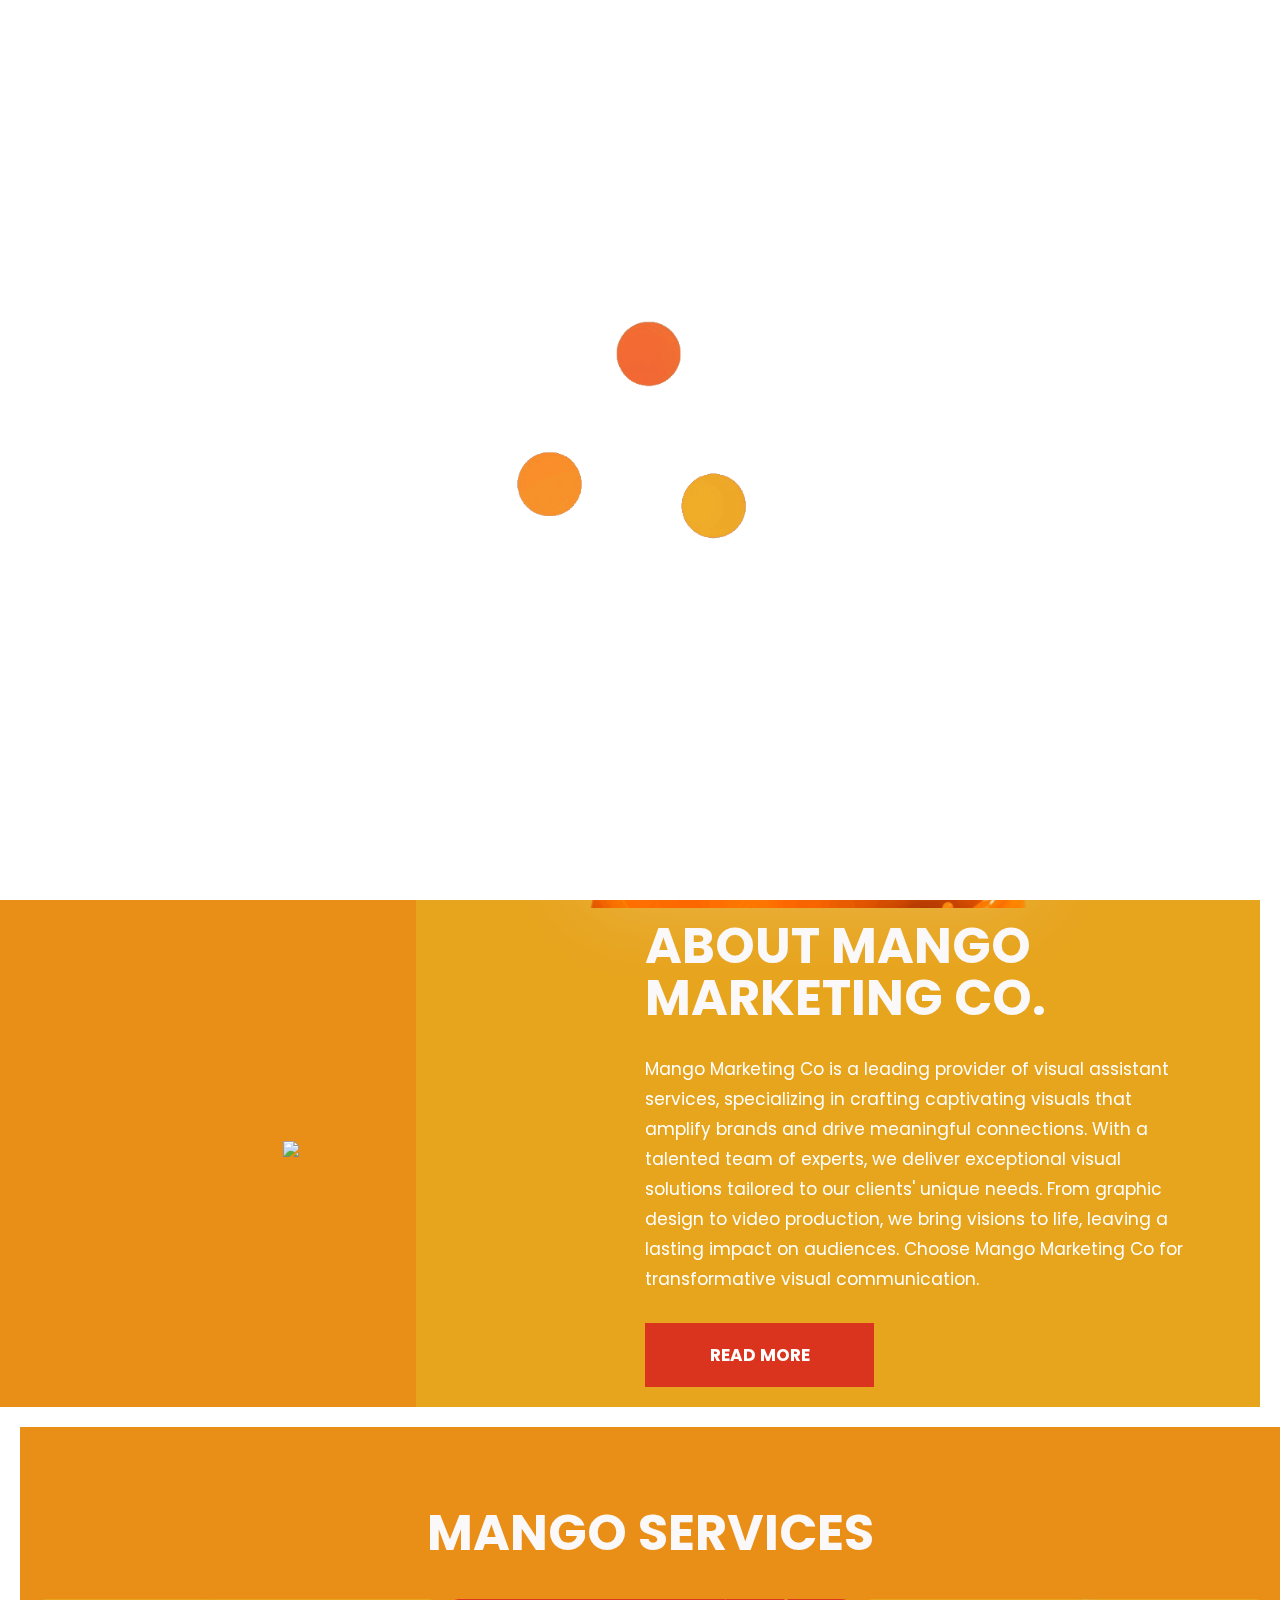
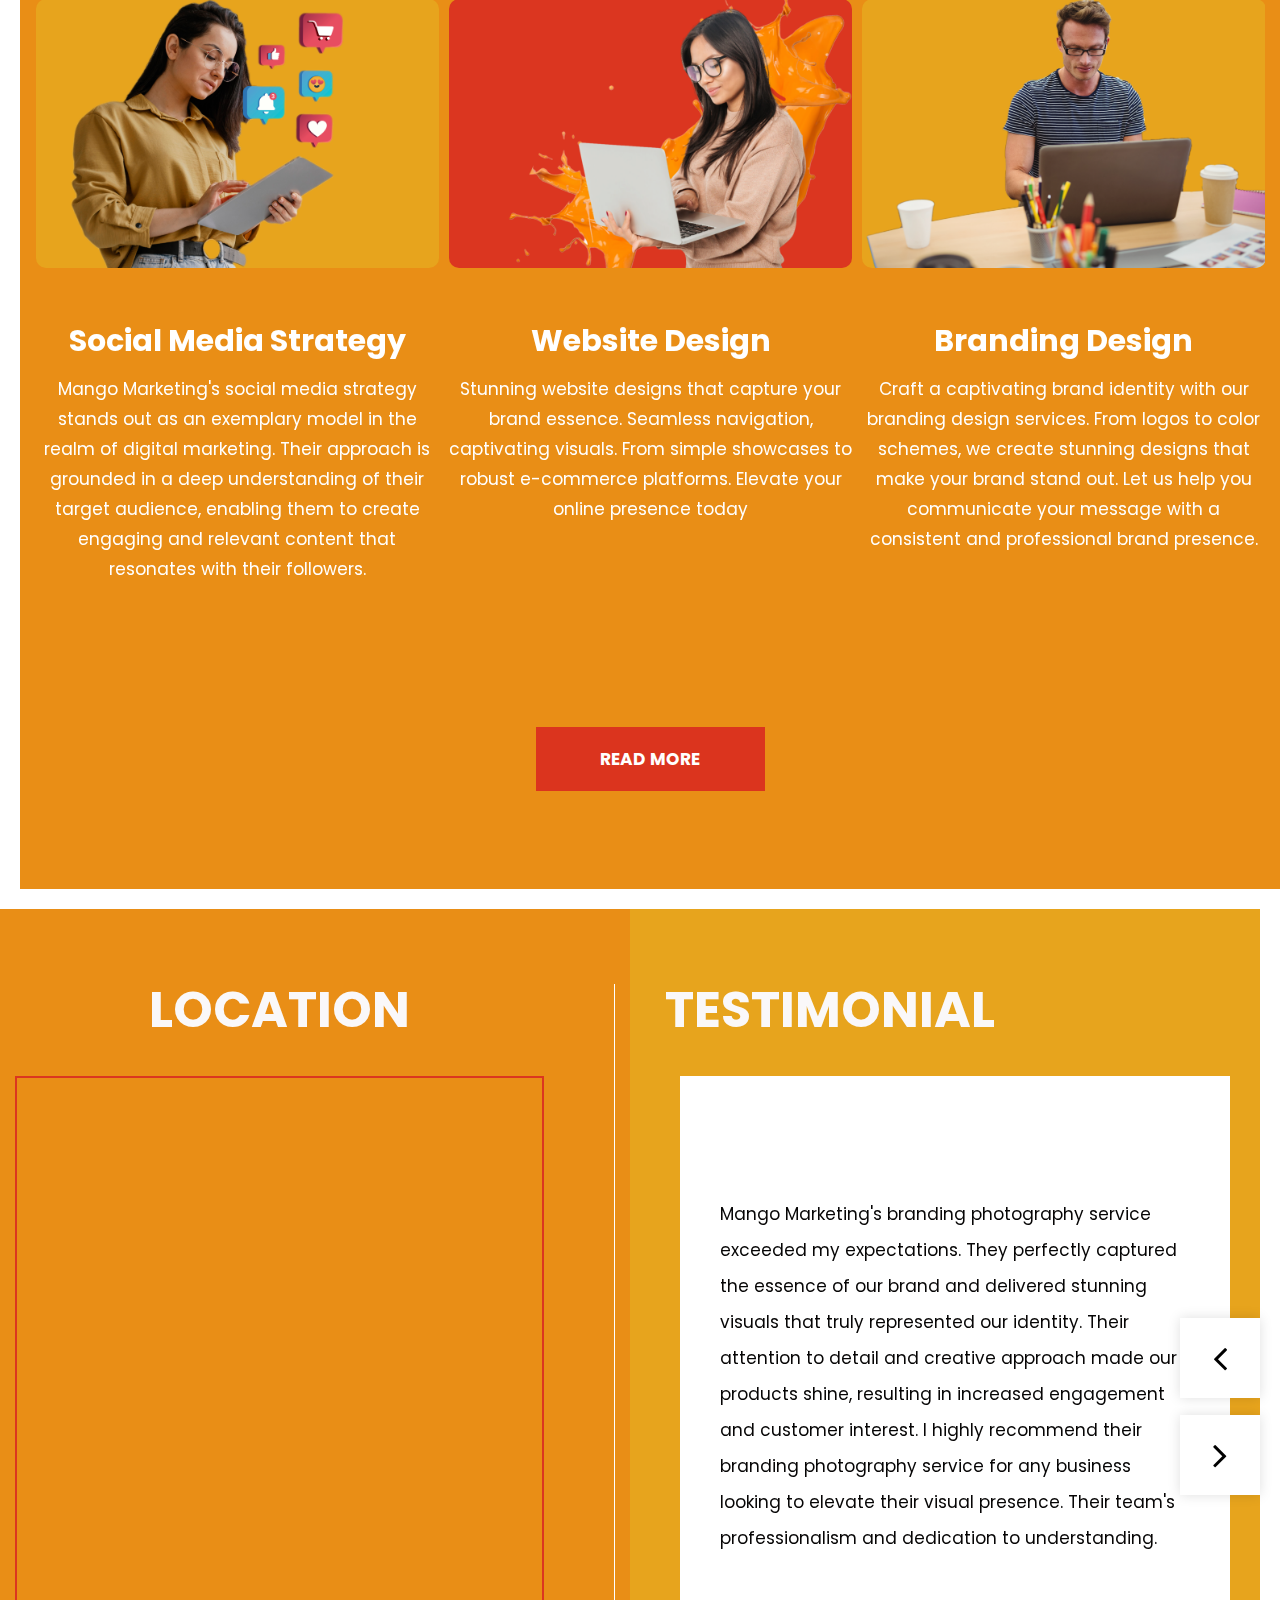
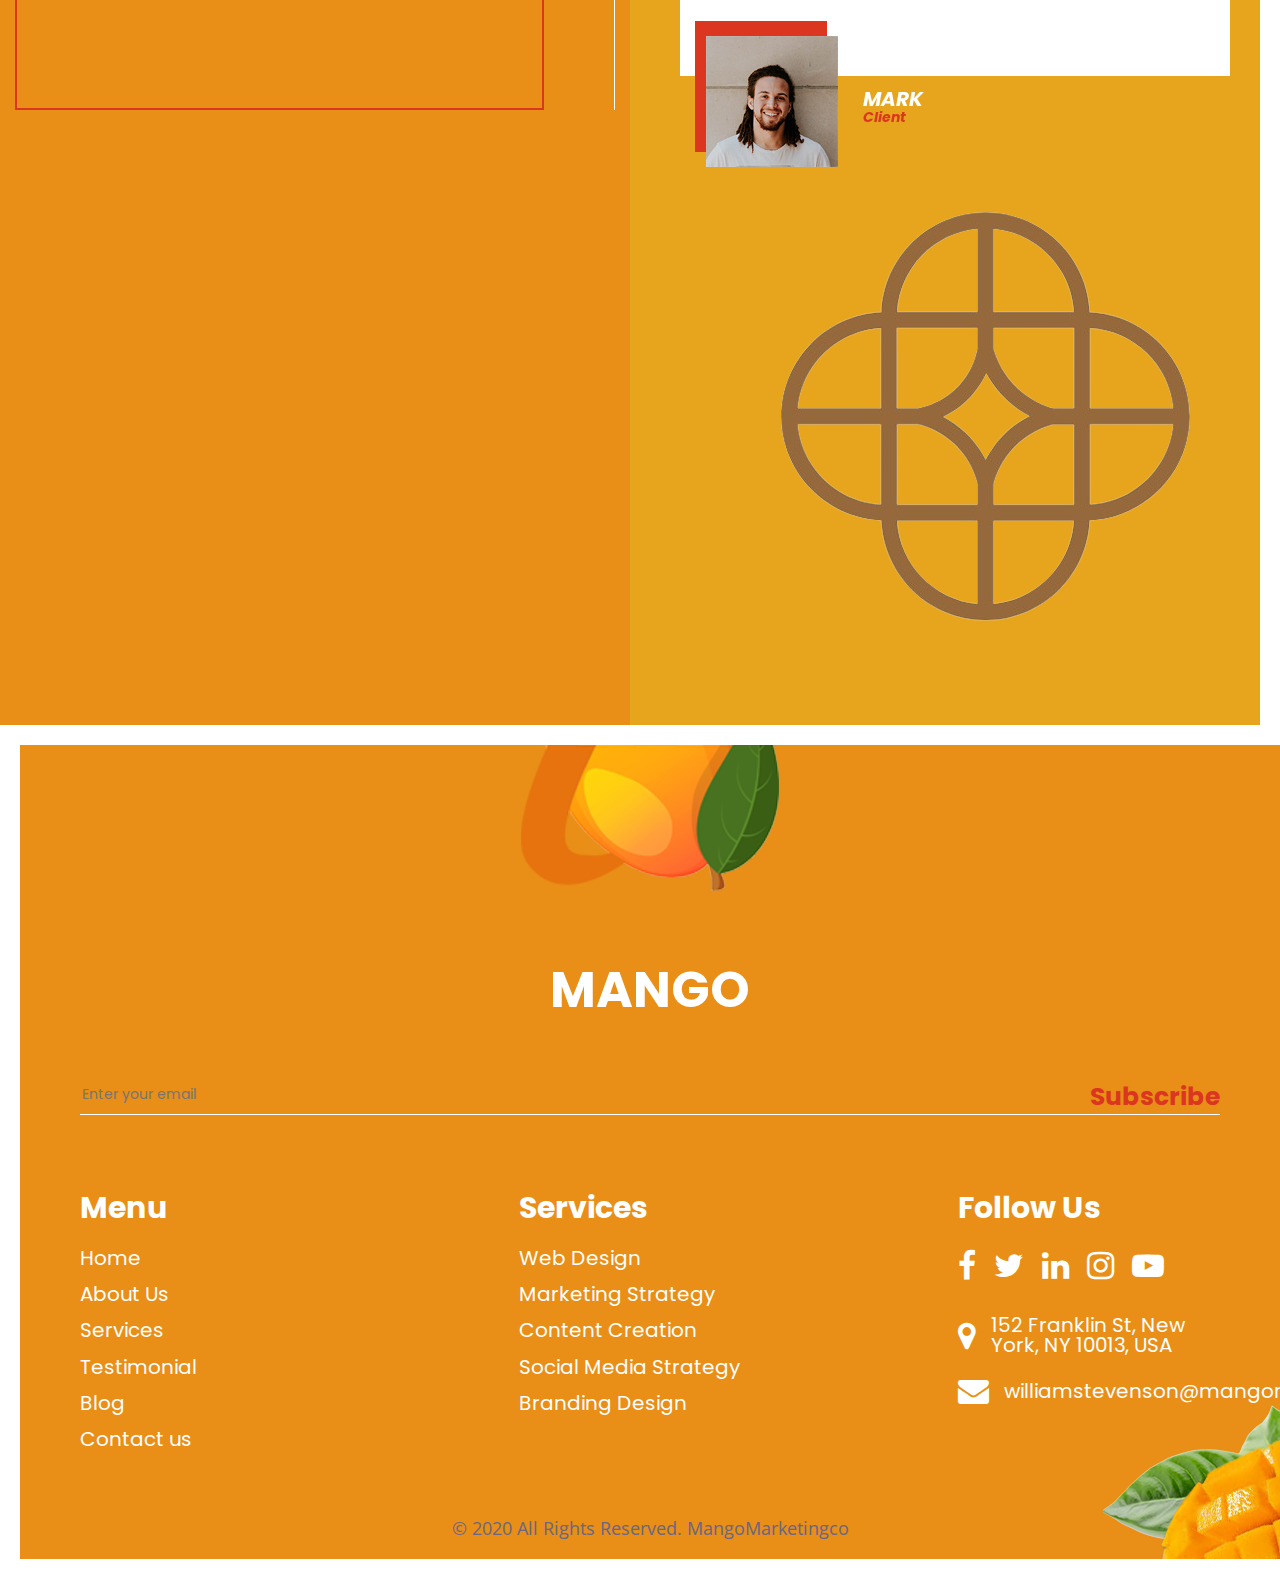
==== commit e689ec5f: "fix logo size" ====
--- a/index.html
+++ b/index.html
@@ -143,7 +143,7 @@
                         <div class="col-md-5">
                           <div class="zon_text">
                             <h1 data-animation="animated bounceInLeft" style="z-index: 1">
-                                <img src="images/Logo.png" alt="Logo" style="max-width: 150px; height: auto; margin-right: 10px;"> <!-- Adjust the logo source and styling as needed -->
+                                <img src="images/Logo.png" alt="Logo" style="max-width: 100px; height: auto; margin-right: 10px;"> <!-- Adjust the logo source and styling as needed -->
                                 Mango<br />
                                 Marketing Co.
                             </h1>
@@ -184,7 +184,7 @@
                         <div class="col-md-5">
                           <div class="zon_text">
                             <h1 data-animation="animated bounceInLeft" style="z-index: 1">
-                              <img src="images/Logo.png" alt="Logo" style="max-width: 150px; height: auto; margin-right: 10px;"> <!-- Adjust the logo source and styling as needed -->
+                              <img src="images/Logo.png" alt="Logo" style="max-width: 100px; height: auto; margin-right: 10px;"> <!-- Adjust the logo source and styling as needed -->
                               Mango<br />
                               Marketing Co.
                             </h1>
@@ -230,7 +230,7 @@
                         <div class="col-md-5">
                           <div class="zon_text">
                             <h1 data-animation="animated bounceInLeft" style="z-index: 1">
-                              <img src="images/Logo.png" alt="Logo" style="max-width: 150px; height: auto; margin-right: 10px;"> <!-- Adjust the logo source and styling as needed -->
+                              <img src="images/Logo.png" alt="Logo" style="max-width: 100px; height: auto; margin-right: 10px;"> <!-- Adjust the logo source and styling as needed -->
                               Mango<br />
                               Marketing Co.
                             </h1>
--- a/css/style.css
+++ b/css/style.css
@@ -1,1268 +1,1258 @@
-/*--------------------------------------------------------------------- File Name: style.css ---------------------------------------------------------------------*/
-
-/*--------------------------------------------------------------------- import Fonts ---------------------------------------------------------------------*/
-
-@import url("https://fonts.googleapis.com/css?family=Open+Sans:400,600,600i,700,800&display=swap");
-@import url("https://fonts.googleapis.com/css?family=Poppins:100,100i,200,200i,300,300i,400,400i,500,500i,600,600i,700,700i,800,800i,900,900i");
-@import url("https://fonts.googleapis.com/css?family=Roboto:300,400,500,700,900&display=swap");
-
-/*****---------------------------------------- 1) font-family: 'Rajdhani', sans-serif;
- 2) font-family: 'Poppins', sans-serif;
- ----------------------------------------*****/
-
-/*--------------------------------------------------------------------- import Files ---------------------------------------------------------------------*/
-
-@import url(animate.min.css);
-@import url(normalize.css);
-@import url(icomoon.css);
-@import url(font-awesome.min.css);
-@import url(owl.carousel.min.css);
-@import url(swiper.min.css);
-@import url(slick.css);
-@import url(jquery.fancybox.min.css);
-@import url(jquery-ui.css);
-@import url(nice-select.css);
-
-/*--------------------------------------------------------------------- skeleton ---------------------------------------------------------------------*/
-
-* {
-  box-sizing: border-box !important;
-}
-
-.container {
-  max-width: 1170px;
-}
-
-html {
-  scroll-behavior: smooth;
-}
-
-body {
-  color: #e98e16;
-  font-size: 14px;
-  font-family: "Poppins", sans-serif;
-  line-height: 1.80857;
-  font-weight: normal;
-}
-
-a {
-  color: #1f1f1f;
-  text-decoration: none !important;
-  outline: none !important;
-  -webkit-transition: all 0.3s ease-in-out;
-  -moz-transition: all 0.3s ease-in-out;
-  -ms-transition: all 0.3s ease-in-out;
-  -o-transition: all 0.3s ease-in-out;
-  transition: all 0.3s ease-in-out;
-}
-
-h1,
-h2,
-h3,
-h4,
-h5,
-h6 {
-  letter-spacing: 0;
-  font-weight: normal;
-  position: relative;
-  padding: 0;
-  font-weight: normal;
-  line-height: normal;
-  color: #faf8f9;
-  margin: 0;
-}
-
-h1 {
-  font-size: 24px;
-}
-
-h2 {
-  font-size: 22px;
-}
-
-h3 {
-  font-size: 18px;
-}
-
-h4 {
-  font-size: 16px;
-}
-
-h5 {
-  font-size: 14px;
-}
-
-h6 {
-  font-size: 13px;
-}
-
-*,
-*::after,
-*::before {
-  -webkit-box-sizing: border-box;
-  -moz-box-sizing: border-box;
-  box-sizing: border-box;
-}
-
-h1 a,
-h2 a,
-h3 a,
-h4 a,
-h5 a,
-h6 a {
-  color: #212121;
-  text-decoration: none !important;
-  opacity: 1;
-}
-
-button:focus {
-  outline: none;
-}
-
-ul,
-li,
-ol {
-  margin: 0px;
-  padding: 0px;
-  list-style: none;
-}
-
-p {
-  margin: 0px;
-  font-weight: 400;
-  font-size: 17px;
-  line-height: 24px;
-}
-
-a {
-  color: #222222;
-  text-decoration: none;
-  outline: none !important;
-}
-
-a,
-.btn {
-  text-decoration: none !important;
-  outline: none !important;
-  -webkit-transition: all 0.3s ease-in-out;
-  -moz-transition: all 0.3s ease-in-out;
-  -ms-transition: all 0.3s ease-in-out;
-  -o-transition: all 0.3s ease-in-out;
-  transition: all 0.3s ease-in-out;
-}
-
-img {
-  max-width: 100%;
-  height: auto;
-}
-
-:focus {
-  outline: 0;
-}
-
-.btn-custom {
-  margin-top: 20px;
-  background-color: transparent !important;
-  border: 2px solid #ddd;
-  padding: 12px 40px;
-  font-size: 16px;
-}
-
-.lead {
-  font-size: 18px;
-  line-height: 30px;
-  color: #767676;
-  margin: 0;
-  padding: 0;
-}
-
-.form-control:focus {
-  border-color: #ffffff !important;
-  box-shadow: 0 0 0 0.2rem rgba(255, 255, 255, 0.25);
-}
-
-.navbar-form input {
-  border: none !important;
-}
-
-.badge {
-  font-weight: 500;
-}
-
-blockquote {
-  margin: 20px 0 20px;
-  padding: 30px;
-}
-
-button {
-  border: 0;
-  margin: 0;
-  padding: 0;
-  cursor: pointer;
-}
-
-.full {
-  float: left;
-  width: 100%;
-}
-
-.full {
-  width: 100%;
-  float: left;
-  margin: 0;
-  padding: 0;
-}
-
-/**-- heading section --**/
-
-/*---------------------------- preloader area ----------------------------*/
-
-.loader_bg {
-  position: fixed;
-  z-index: 9999999;
-  background: #fff;
-  width: 100%;
-  height: 100%;
-}
-
-.loader {
-  height: 100%;
-  width: 100%;
-  position: absolute;
-  left: 0;
-  top: 0;
-  display: flex;
-  justify-content: center;
-  align-items: center;
-}
-
-.loader img {
-  width: 280px;
-}
-
-.titlepage {
-  padding-bottom: 40px;
-}
-
-.titlepage h2 {
-  font-size: 50px;
-  color: #faf8f9;
-  line-height: 52px;
-  font-weight: bold;
-  text-transform: uppercase;
-  padding: 0;
-  display: inline-block;
-}
-
-.d_flex {
-  display: flex;
-  align-items: center;
-  flex-wrap: wrap;
-}
-
-.read_more {
-  font-size: 17px;
-  background-color: #db341e;
-  color: #fff;
-  line-height: 64px;
-  width: 100%;
-  max-width: 229px;
-  text-align: center;
-  display: inline-block;
-  transition: ease-in all 0.5s;
-  font-weight: bold;
-  border-radius: 0;
-  border: inherit;
-  height: 64px;
-  text-transform: uppercase;
-}
-
-.read_more:hover {
-  background: #000000;
-  color: #fff;
-  transition: ease-in all 0.5s;
-}
-
-.text_align_left {
-  text-align: left;
-}
-
-.text_align_right {
-  text-align: right;
-}
-
-.text_align_center {
-  text-align: center;
-}
-
-/*-- header --*/
-
-.header {
-  background: transparent;
-  width: 100%;
-  padding: 0 30px;
-  position: absolute;
-}
-
-.logo a {
-  color: #fff !important;
-  font-size: 25px;
-  text-transform: uppercase;
-  font-weight: bold;
-  line-height: 30px;
-  height: 50px !important;
-  display: block;
-  text-align: left;
-  padding-top: 36px;
-}
-
-ul.infomaco {
-  padding-top: 41px;
-  display: flex;
-  justify-content: flex-end;
-  flex-wrap: wrap;
-}
-
-ul.infomaco li {
-  color: #fff;
-  padding-right: 25px;
-  display: flex;
-  align-items: center;
-  flex-wrap: wrap;
-  font-size: 16px;
-}
-
-ul.infomaco li:last-child {
-  padding-right: 0;
-}
-
-ul.infomaco li i {
-  padding-right: 10px;
-  color: #fff;
-}
-
-ul.infomaco li a {
-  color: #fff;
-}
-
-.navigation.navbar {
-  float: left;
-  padding: 0;
-}
-
-.navigation.navbar-dark .navbar-nav .nav-link {
-  padding: 50px 23px 10px 23px;
-  color: #fff;
-  font-size: 14px;
-  line-height: 15px;
-  font-weight: bold;
-  text-transform: uppercase;
-}
-
-.navigation.navbar-dark .navbar-nav .nav-link:focus,
-.navigation.navbar-dark .navbar-nav .nav-link:hover {
-  background: #db341e;
-}
-
-.navigation.navbar-dark .navbar-nav .active > .nav-link,
-.navigation.navbar-dark .navbar-nav .nav-link.active,
-.navigation.navbar-dark .navbar-nav .nav-link.show,
-.navigation.navbar-dark .navbar-nav .show > .nav-link {
-  background: #db341e;
-}
-
-.di_no {
-  display: none;
-}
-
-/** end header **/
-
-/** banner section **/
-
-.full_bg {
-  background-image: linear-gradient(to right, #e7a41d 67%, #e98e16 33%);
-  border: #fff solid 20px;
-  border-top: inherit;
-  border-right: inherit;
-  height: 100vh;
-}
-
-.slider_main {
-  padding-top: 10%;
-  height: 100%;
-}
-
-.carousel-caption h1 {
-  animation-delay: 1s;
-}
-
-.carousel-caption p {
-  animation-delay: 2s;
-}
-
-.carousel-caption button {
-  animation-delay: 3s;
-}
-
-.zon_text {
-  max-width: 439px;
-  float: right;
-}
-
-.coff_img img{
-  height: 700px;
-  right: 10px;
-  position: absolute;
-  top: 208px;
-}
-
-@media screen and (max-width: 768px) {
-  .coff_img img{
-    content: "";
-    display: none;
-  }
-}
-
-.zon_text h1 {
-  text-align: left;
-  font-size: 121px;
-  line-height: 120px;
-  color: #fff;
-  font-weight: bold;
-  padding-bottom: 48px;
-  text-transform: uppercase;
-}
-
-.zon_text p {
-  text-align: left;
-  padding: 0;
-  font-size: 17px;
-  line-height: 25px;
-  color: #fff;
-  font-weight: 400;
-  padding-bottom: 50px;
-}
-
-.zon_text .read_more {
-  max-width: 200px;
-  float: left;
-  margin-right: 10px;
-}
-
-.zon_text .btn-primary.focus,
-.btn-primary {
-  padding: 0;
-}
-
-.zon_text .btn-primary.focus,
-.btn-primary:focus {
-  box-shadow: inherit;
-}
-
-.zon_text .carousel-caption button {
-  margin-top: 0;
-}
-
-.coff_img figure {
-  margin: 0;
-}
-
-.coff_img figure img {
-  filter: drop-shadow(0px 0px 41px #fff3);
-}
-
-.relative {
-  left: 0;
-  right: 0;
-  text-align: center;
-  position: inherit;
-}
-
-.carousel-item {
-  height: 100%;
-  width: 100%;
-}
-
-.slider_main .carousel-indicators {
-  display: none;
-}
-
-#carouselExampleIndicators .carousel-control-prev {
-  top: 20% !important;
-  left: -15px;
-}
-
-#carouselExampleIndicators .carousel-control-next {
-  right: inherit;
-  left: -15px;
-  top: 40% !important;
-}
-
-@media screen and (max-width:768px) {
-     #carouselExampleIndicators .carousel-control-prev {
-          top: 200% !important;
-          left: 290px;
-        }
-     #carouselExampleIndicators .carousel-control-next {
-          right: inherit;
-          left: 290px;
-          top: 50% !important;
-        }  
-}
-
-@media screen and (max-width: 768px) {
-  #carouselExampleIndicators .carousel-control-next:focus,
-  #carouselExampleIndicators .carousel-control-next:hover,
-  #carouselExampleIndicators .carousel-control-prev:focus,
-  #carouselExampleIndicators .carousel-control-prev:hover {
-    background-color: #db341e;
-    color: #fff;
-    height: 40px;
-  }
-
-}
-
-#carouselExampleIndicators .carousel-control-prev,
-#carouselExampleIndicators .carousel-control-next {
-  width: 89px;
-  height: 89px;
-  background-color: #ffffff;
-  color: #000000;
-  font-size: 45px;
-  opacity: 1;
-  top: 100%;
-}
-
-@media screen and (max-width:768px) {
-     #carouselExampleIndicators .carousel-control-prev,
-     #carouselExampleIndicators .carousel-control-next {
-     height: 40px;
-     background-color: #ffffff;
-     color: #000000;
-     font-size: 45px;
-     opacity: 1;
-     top: 100%;
-     }
-}
-
-
-#carouselExampleIndicators .carousel-control-next:focus,
-#carouselExampleIndicators .carousel-control-next:hover,
-#carouselExampleIndicators .carousel-control-prev:focus,
-#carouselExampleIndicators .carousel-control-prev:hover {
-  background-color: #db341e;
-  color: #fff;
-}
-
-/** end banner section **/
-
-/** about section **/
-
-.about {
-  background: linear-gradient(to left, #e7a41d 67%, #e98e16 33%);
-  border: #fff solid 20px;
-  border-top: inherit !important;
-  border-left: inherit !important;
-  padding-top: 20px;
-  padding-bottom: 20px;
-}
-
-.about .titlepage {
-  padding-bottom: 0;
-}
-
-.about .titlepage h2 {
-  padding-bottom: 30px;
-}
-
-.about .titlepage p {
-  font-weight: 400;
-  font-size: 17px;
-  line-height: 30px;
-  color: #fff;
-  padding-bottom: 29px;
-}
-
-.about_img {
-  padding-right: 40px;
-  margin-left: -40px;
-}
-
-.about_img figure {
-  margin: 0;
-}
-
-.about_img figure img {
-  max-width: 100%;
-}
-
-.about .read_more {
-  display: block;
-}
-
-/** end about section **/
-
-/** service **/
-
-.service {
-  background:  #e98e16;
-  border-left: #fff solid 20px;
-  padding-bottom: 98px;
-  padding-top: 80px;
-}
-
-.service .titlepage {
-  padding-bottom: 40px;
-}
-
-.service .titlepage p {
-  line-height: 30px;
-  color: #fff;
-  padding-top: 15px;
-}
-
-.service_box {
-  margin-bottom: 50px;
-}
-
-.ser_img {
-  background: #e7a41d;
-  border-radius: 10px;
-}
-
-.ser_img figure {
-  margin: 0;
-}
-
-.ser_img figure img {
-  max-width: 100%;
-}
-
-.service_box h3 {
-  color: #fff;
-  font-size: 30px;
-  font-weight: bold;
-  padding-top: 50px;
-}
-
-.service_box p {
-  padding-top: 10px;
-  color: #fff;
-  line-height: 30px;
-}
-
-.owl-item.active.center {
-  transform: scale(1) !important;
-}
-
-.owl-item.active.center .ser_img {
-  background: #db3620;
-}
-
-/* .owl-item.active {
-  transform: scale(0.8) !important;
-} */
-
-/* .owl-carousel .owl-nav.disabled {
-  display: inherit !important;
-  position: absolute;
-  left: -15px !important;
-  top: 84%;
-} */
-
-/* .owl-nav.disabled .owl-prev {
-  left: 0 !important;
-  position: absolute !important;
-  top: 108% !important;
-}
-
-.owl-nav.disabled .owl-prev,
-.owl-nav.disabled .owl-next {
-  width: 89px;
-  height: 89px;
-  background-color: #ffffff !important;
-  color: #000000;
-  font-size: 60px !important;
-  line-height: 30px !important;
-  opacity: 1;
-} */
-
-.service .read_more {
-  margin: 0 auto;
-  display: block;
-}
-
-/** end service **/
-
-/** section blue_bg **/
-
-.blue_bg {
-  background:linear-gradient(to left, #e7a41d 50%, #e98e16 50%);
-  padding-top: 75px;
-  padding-bottom: 80px;
-  border: #fff solid 20px;
-  border-bottom: inherit !important;
-  border-left: inherit !important;
-}
-
-/** contact **/
-
-.contact {
-  padding-right: 70px;
-  border-right: #fff solid 1px;
-}
-
-.main_form {
-  width: 100%;
-  padding: 1rem;
-  border-style: solid;
-  border-width: 1px;
-  border-color: #db341e;
-}
-
-.main_form .contactus {
-  padding: 0px 30px;
-  margin-bottom: 33px;
-  width: 100%;
-  height: 74px;
-  background: #fff;
-  color: #626262;
-  font-size: 17px;
-  font-weight: normal;
-  border: inherit;
-  border-radius: 5px;
-}
-
-.main_form .textarea {
-  margin-bottom: 33px;
-  width: 100%;
-  background: #fff;
-  color: #626262;
-  font-size: 17px;
-  font-weight: normal;
-  padding: 74px 30px 10px 30px;
-  height: 178px;
-  border: inherit;
-  border-radius: 5px;
-}
-
-.main_form .send_btn {
-  font-size: 17px;
-  transition: ease-in all 0.5s;
-  background-color: #db3620;
-  text-transform: uppercase;
-  color: #fff;
-  max-width: 236px;
-  width: 100%;
-  display: block;
-  margin-top: 17px !important;
-  font-weight: bold;
-  height: 80px;
-  margin: 0 auto;
-  border-radius: 60px;
-  line-height: 80px;
-}
-
-.main_form .send_btn:hover {
-  background-color: #fff;
-  transition: ease-in all 0.5s;
-  color: #db3620;
-}
-
-#request *::placeholder {
-  color: #626262;
-  opacity: 1;
-}
-
-/** end contact **/
-
-/** testimonial section **/
-
-.testimonial {
-  padding-left: 20px;
-}
-
-.testimonial .titlepage {
-  padding-bottom: 40px;
-}
-
-.testimonial_box p {
-  background: #fff;
-  padding: 120px 40px;
-  color: #060505;
-  font-size: 17px;
-  line-height: 36px;
-  display: inline-block;
-  font-weight: 400;
-}
-
-.testimonial_Carousel .carousel-caption {
-  position: inherit;
-  padding: 0;
-}
-
-.testimonial_pro {
-  display: flex;
-  align-items: center;
-  text-align: left;
-  flex-wrap: wrap;
-  padding-left: 26px;
-  margin-top: -40px;
-}
-
-.testimonial_pro h3 {
-  padding-top: 10px;
-  color: #fff;
-  font-size: 20px;
-  line-height: 16px;
-  font-weight: bold;
-  text-transform: uppercase;
-  font-style: italic;
-  padding-left: 25px;
-}
-
-.cust {
-  color: #db3620;
-  text-transform: initial;
-  font-size: 14px;
-  font-weight: bold;
-  font-style: italic;
-  line-height: 10px;
-}
-
-.testimonial_pro figure {
-  margin: 0;
-}
-
-.testimonial_pro figure img {
-  max-width: 100%;
-  text-align: center;
-  box-shadow: -11px -15px 0px 0px #db3620;
-}
-
-#myCarousel .carousel-indicators {
-  display: none;
-}
-
-#myCarousel .carousel-caption {
-  position: inherit;
-  padding: 0;
-}
-
-#myCarousel .carousel-indicators {
-  display: none;
-}
-
-#myCarousel .carousel-control-prev,
-#myCarousel .carousel-control-next {
-  width: 80px;
-  height: 80px;
-  background-color: #fff;
-  color: #000000;
-  font-size: 40px;
-  opacity: 1;
-  top: 49%;
-  box-shadow: #00000021 0 0 12px 0px;
-}
-
-#myCarousel .carousel-control-prev {
-  left: inherit;
-  right: -15px;
-  top: 35%;
-}
-
-#myCarousel .carousel-control-next {
-  right: -15px;
-}
-
-#myCarousel .carousel-control-next:focus,
-#myCarousel .carousel-control-next:hover,
-#myCarousel .carousel-control-prev:focus,
-#myCarousel .carousel-control-prev:hover {
-  color: #000000;
-  background-color: #db3620;
-}
-
-.coff {
-  text-align: right;
-}
-
-.coff figure {
-  margin: 0;
-}
-
-/** end testimonial section **/
-
-/** end section blue_bg **/
-
-/** footer **/
-
-.footer {
-  padding-top: 220px;
-  background: #e98e16;
-  border: #fff solid 20px;
-  border-right: 0 !important;
-  position: relative;
-}
-
-.footer:before {
-  position: absolute;
-  content: "";
-  background: url(../images/footer_be1.png);
-  width: 344px;
-  height: 157px;
-  background-repeat: no-repeat;
-  top: 0;
-  margin: 0 auto;
-  left: 0;
-  right: 0;
-}
-
-.footer:after {
-  position: absolute;
-  content: "";
-  background: url(../images/footer_af1.png);
-  width: 177px;
-  height: 154px;
-  background-repeat: no-repeat;
-  bottom: 0;
-  right: 0;
-}
-
-.logo_bottom {
-  text-align: center;
-  color: #fff !important;
-  font-size: 50px;
-  text-transform: uppercase;
-  font-weight: bold;
-  line-height: 50px;
-  height: 50px !important;
-  display: block;
-  margin-bottom: 60px;
-}
-
-.form_subscri {
-  margin-bottom: 50px;
-}
-
-.subsrib {
-  width: 100%;
-  height: 40px;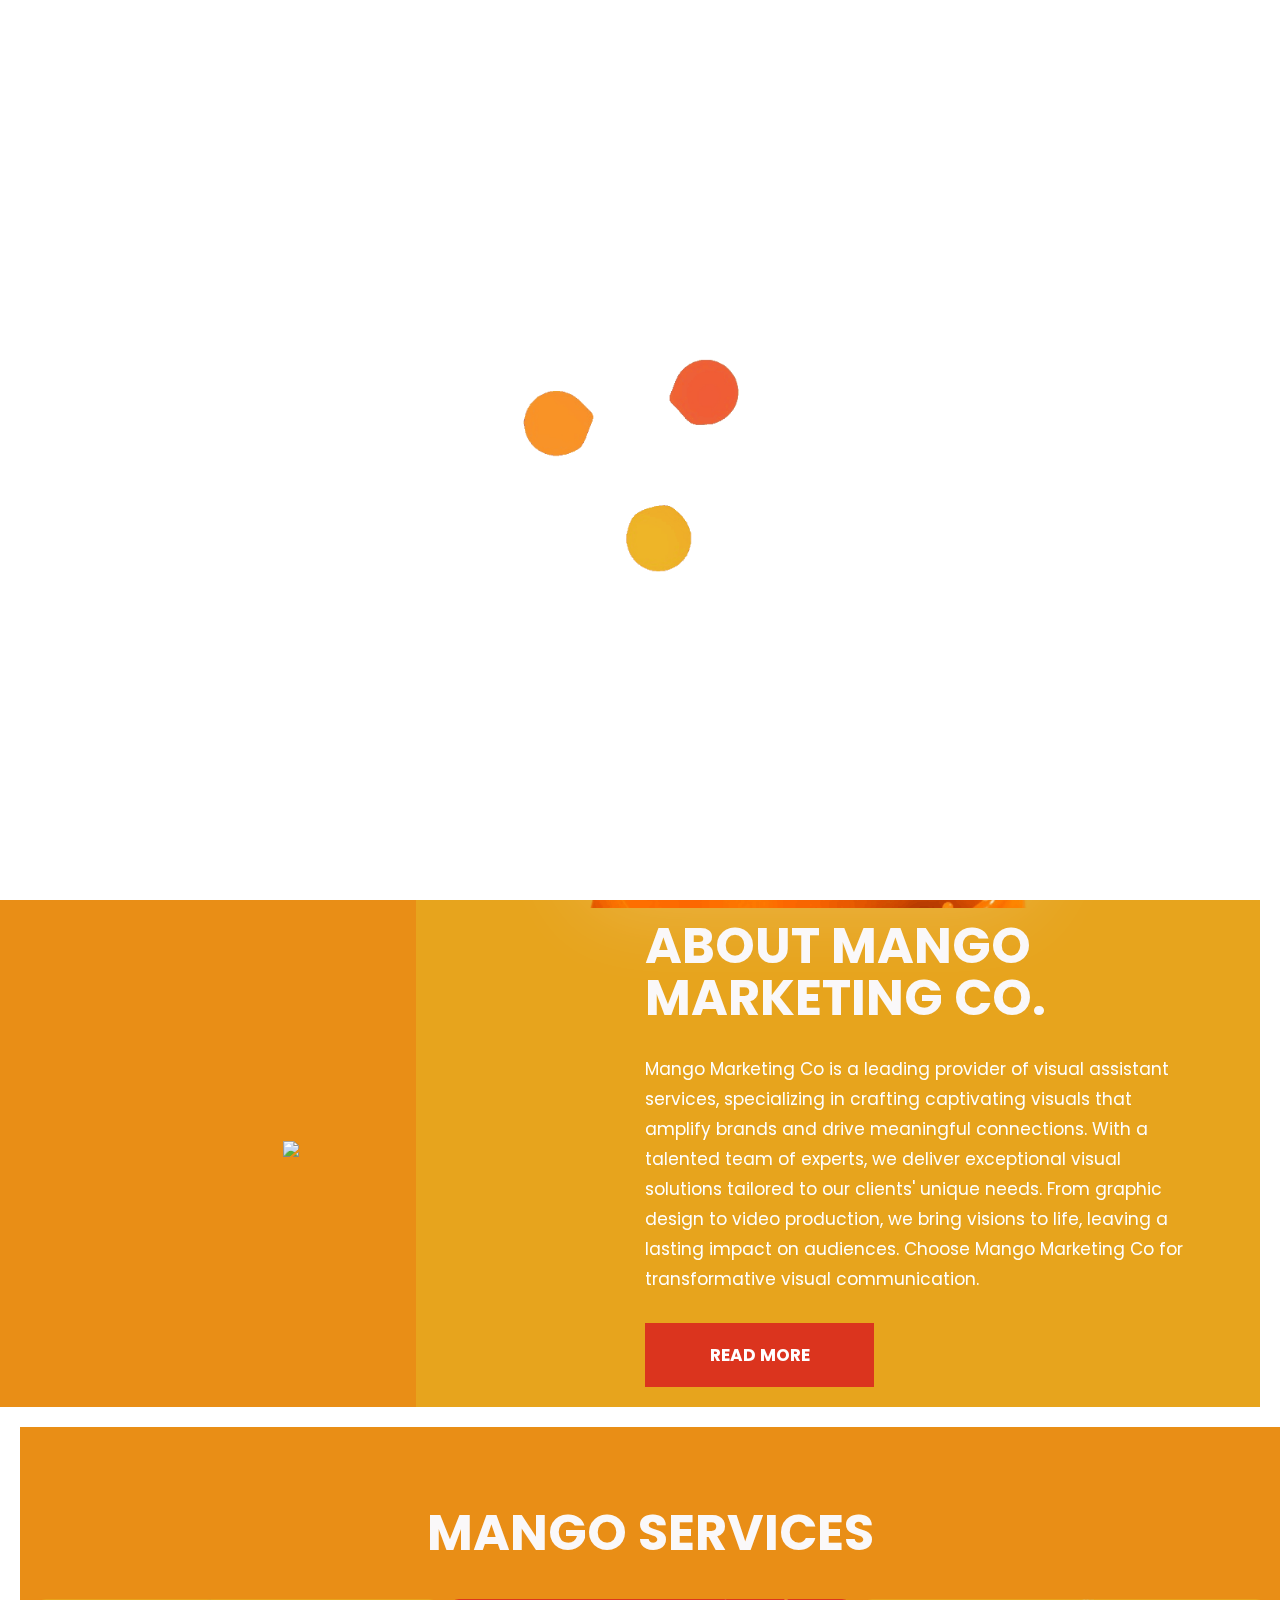
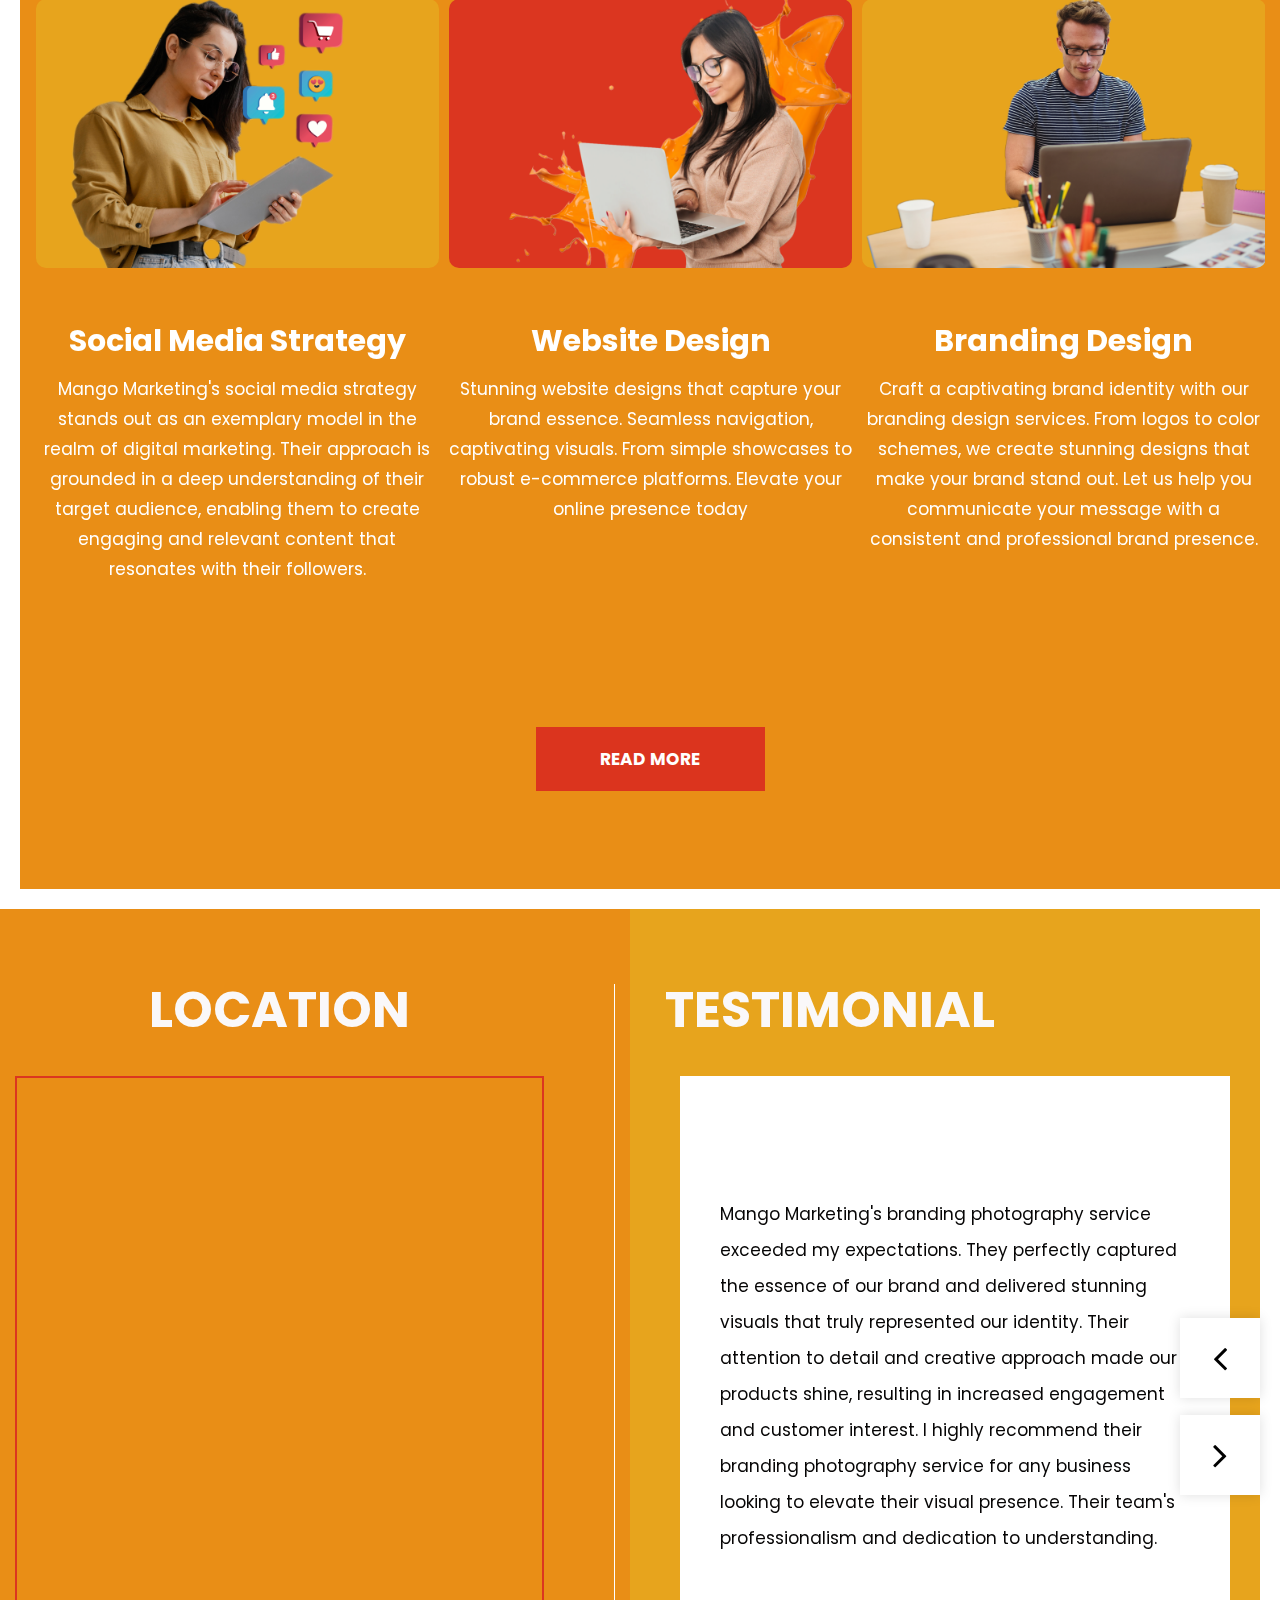
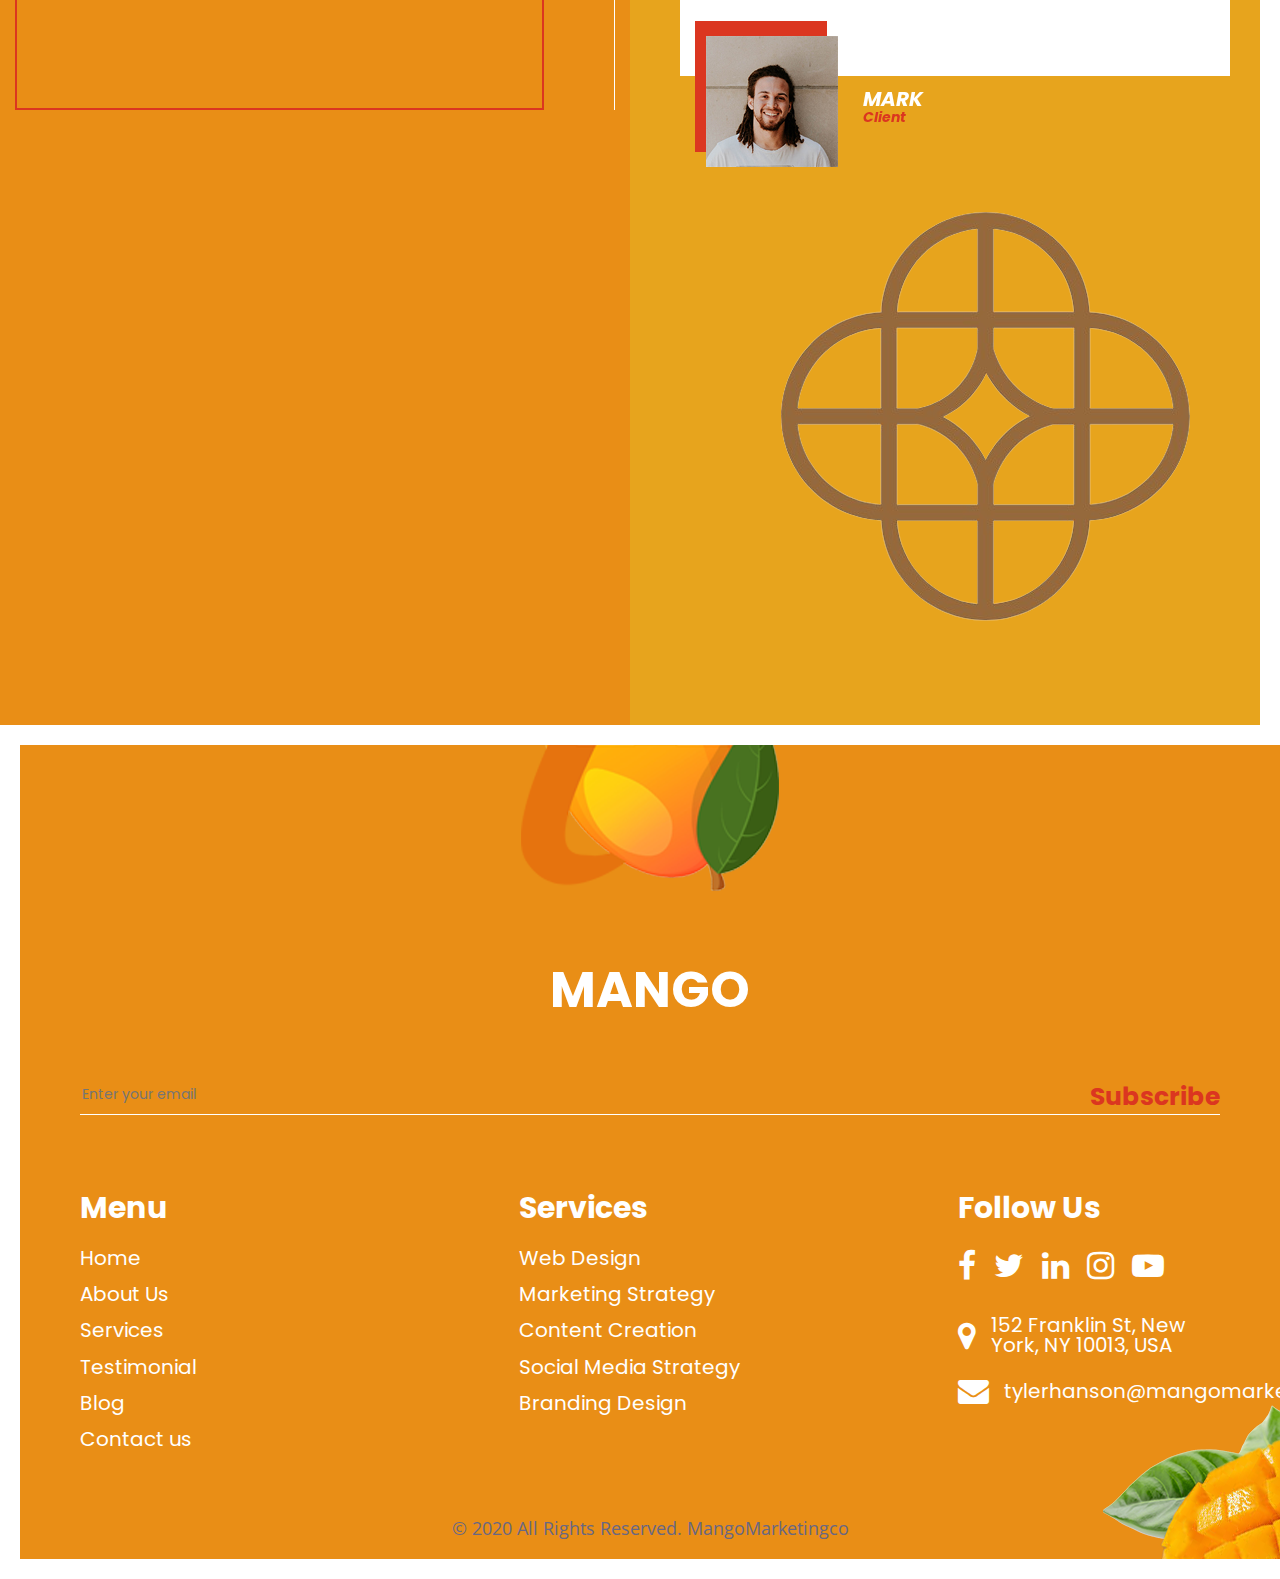
==== commit 1ee8ef3d: "change email info" ====
--- a/index.html
+++ b/index.html
@@ -103,7 +103,7 @@
             <ul class="infomaco">
               <li>
                 <i class="fa fa-envelope" aria-hidden="true"></i
-                >williamstevenson@mangomarketingco.info
+                >tylerhanson@mangomarketing.co
               </li>
             </ul>
           </div>
@@ -791,7 +791,7 @@
                   <li>
                     <i class="fa fa-envelope" aria-hidden="true"></i
                     ><a href="Javascript:void(0)"
-                      >williamstevenson@mangomarketingco.info</a
+                      >tylerhanson@mangomarketing.co</a
                     >
                   </li>
                 </ul>
